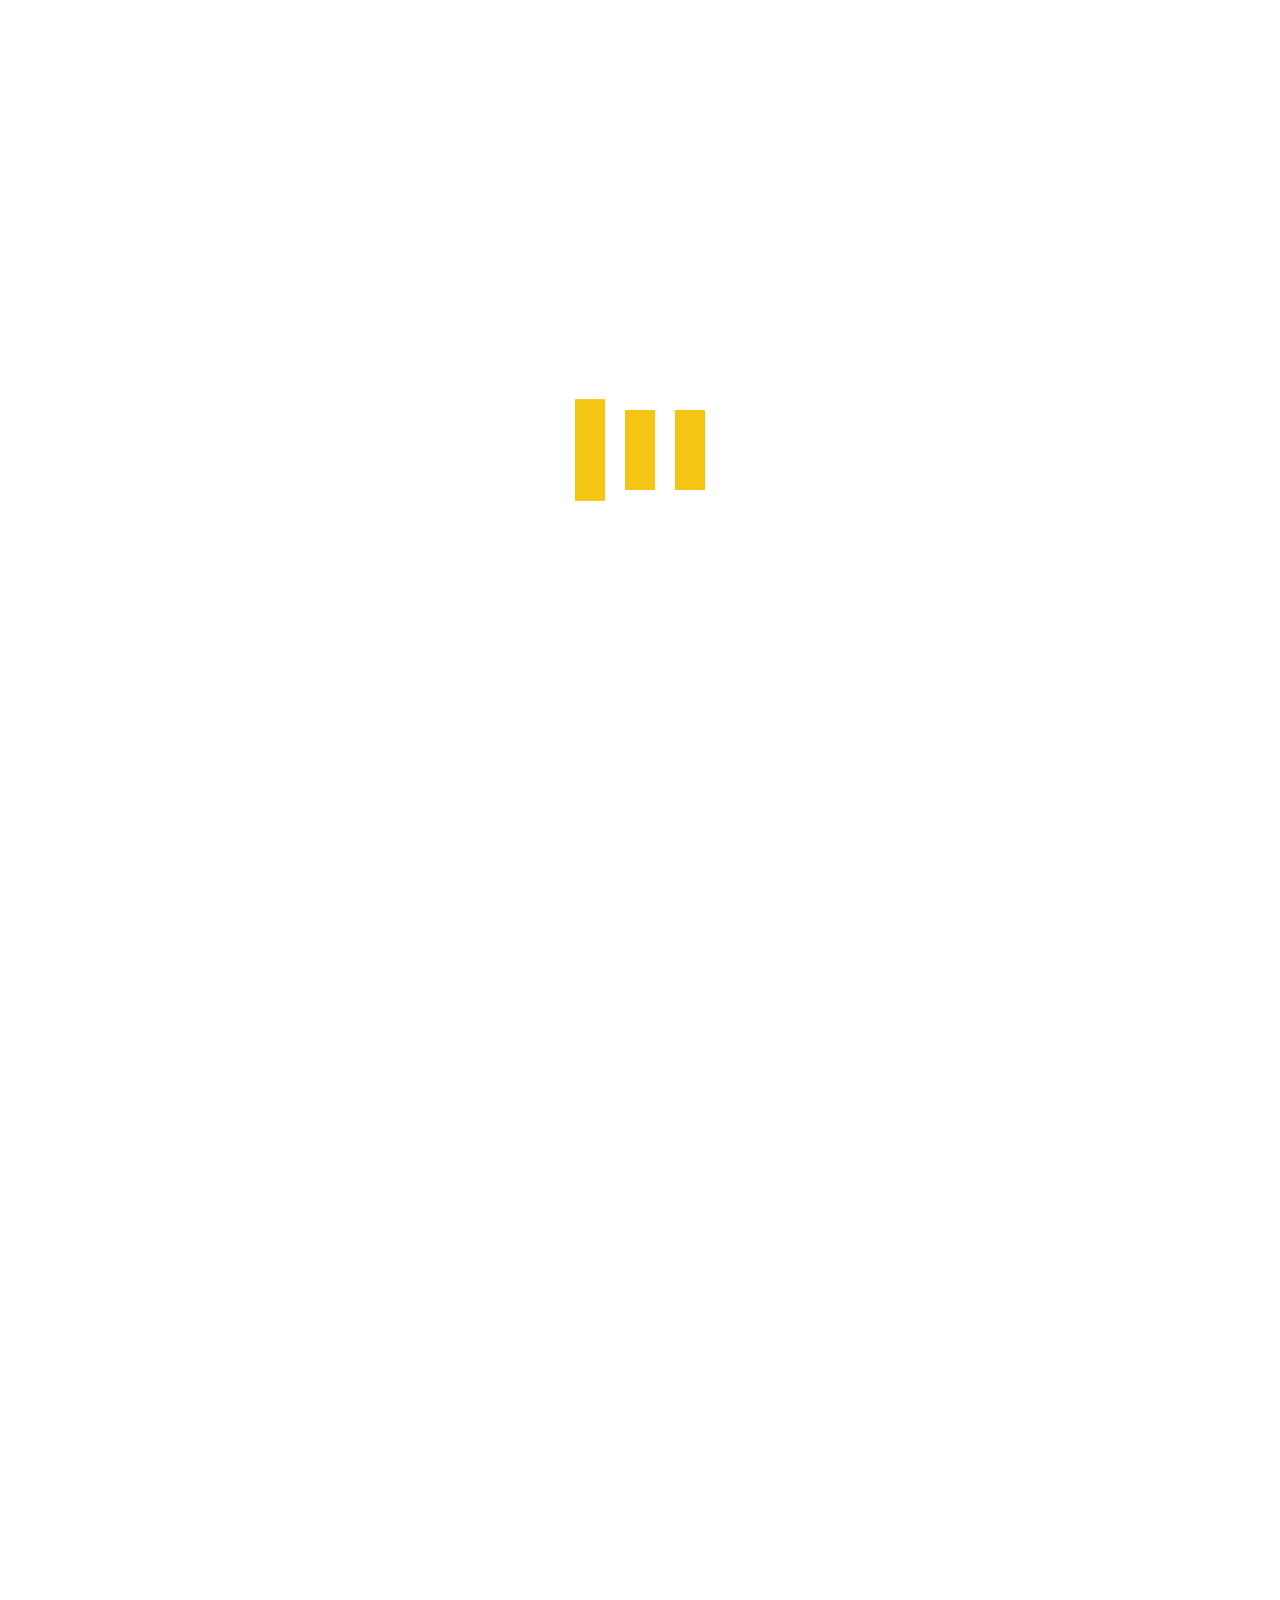
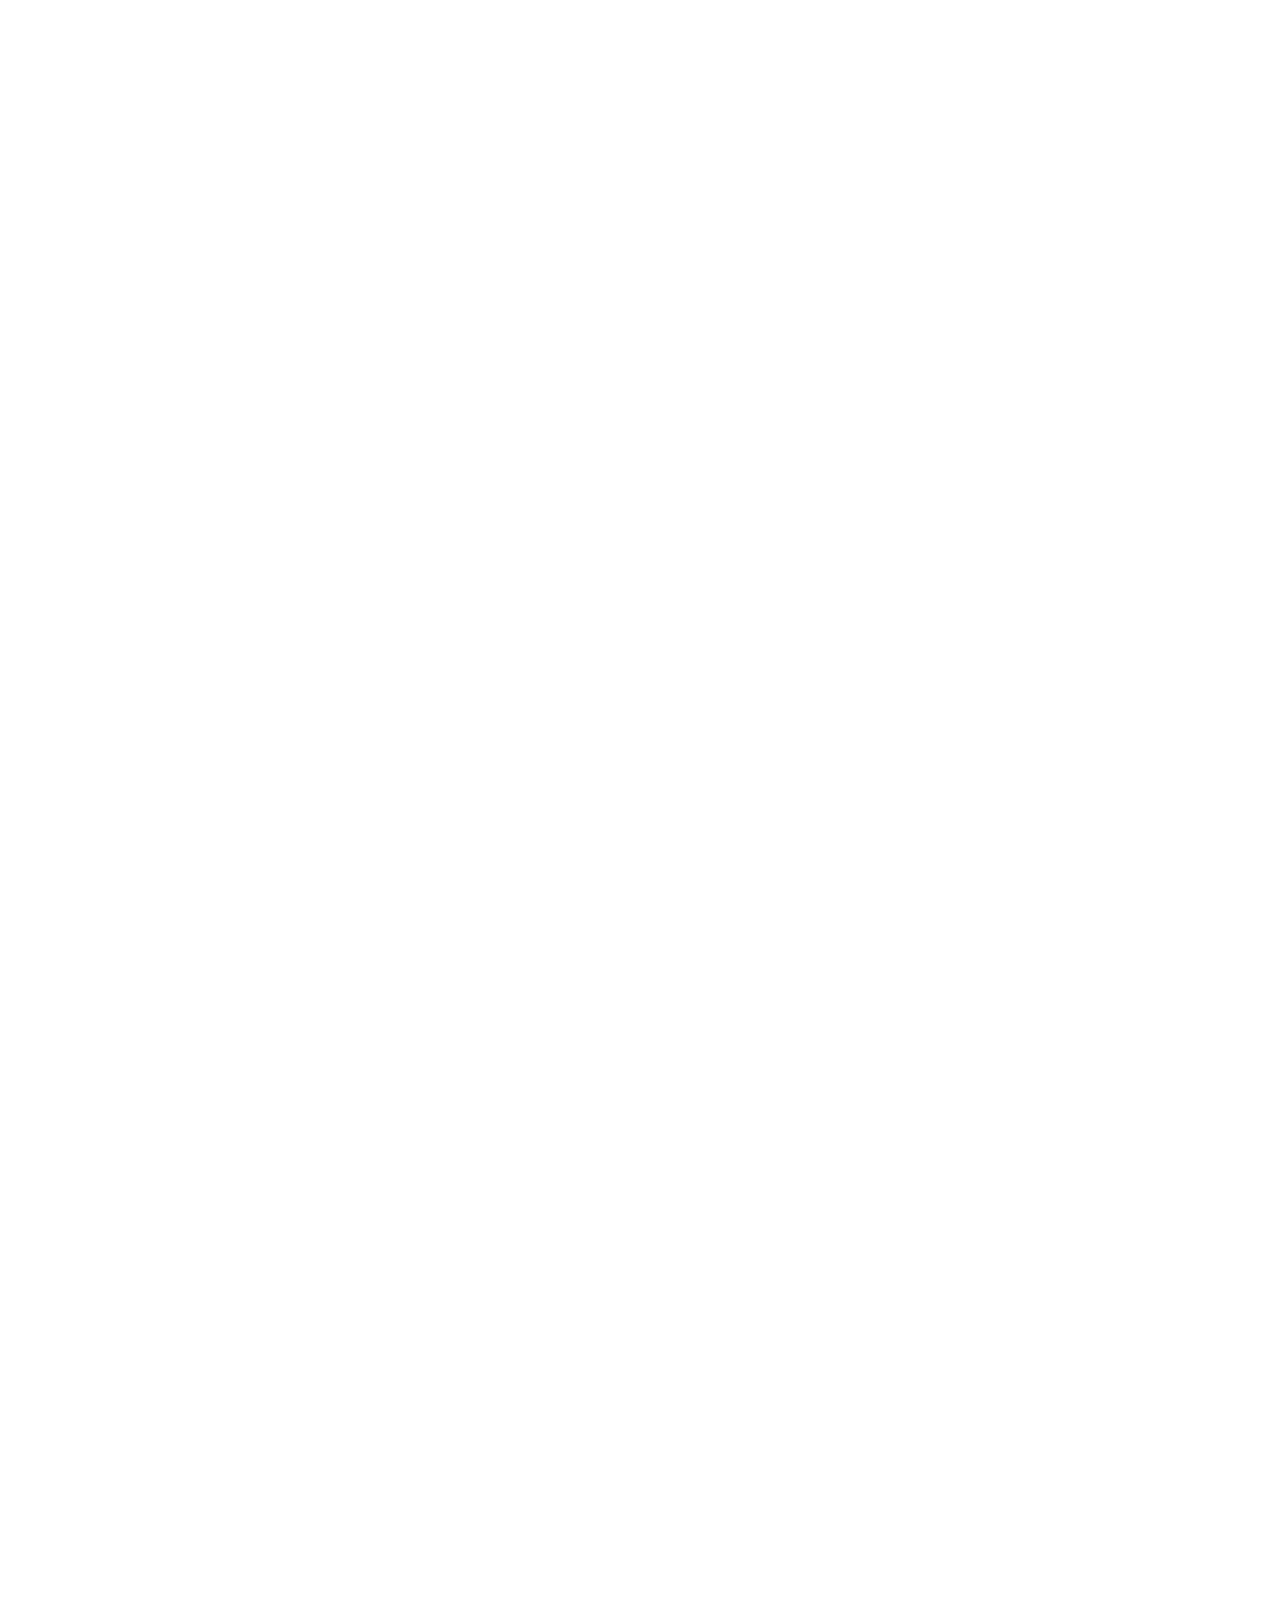
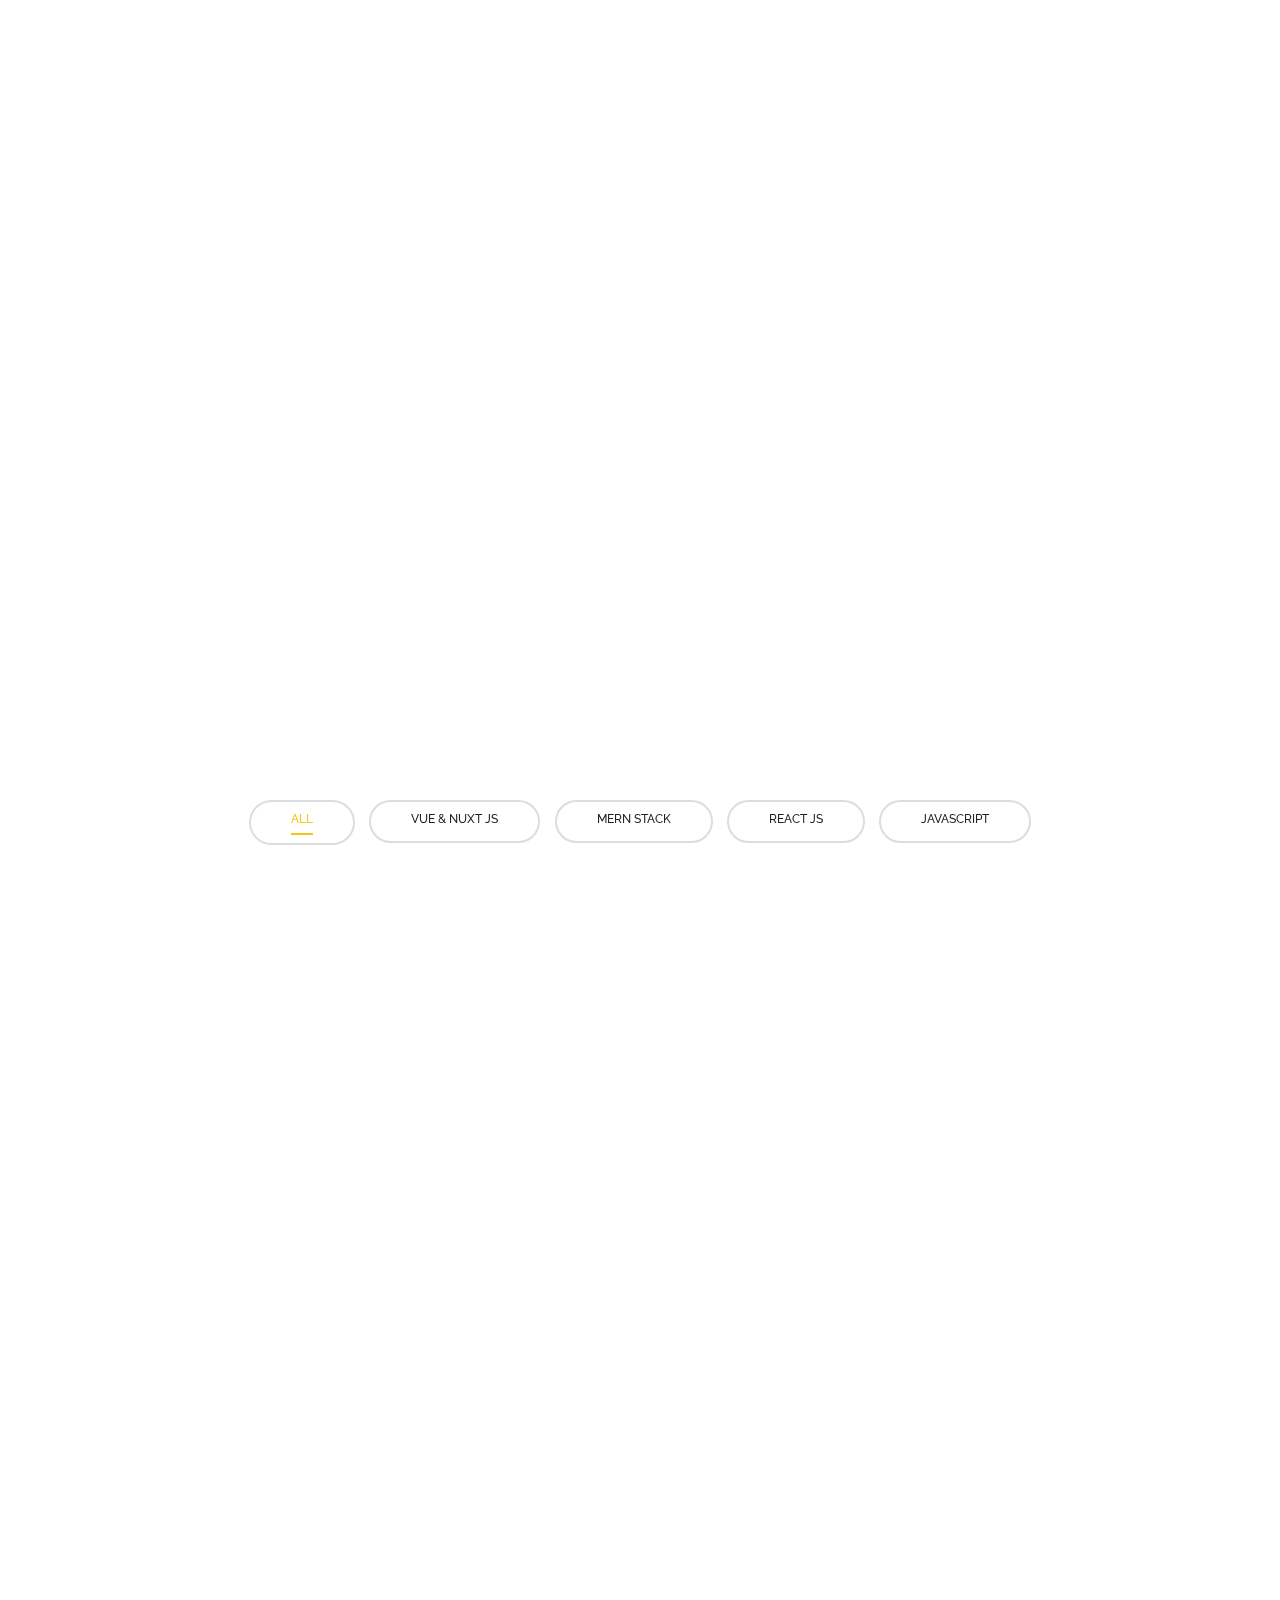
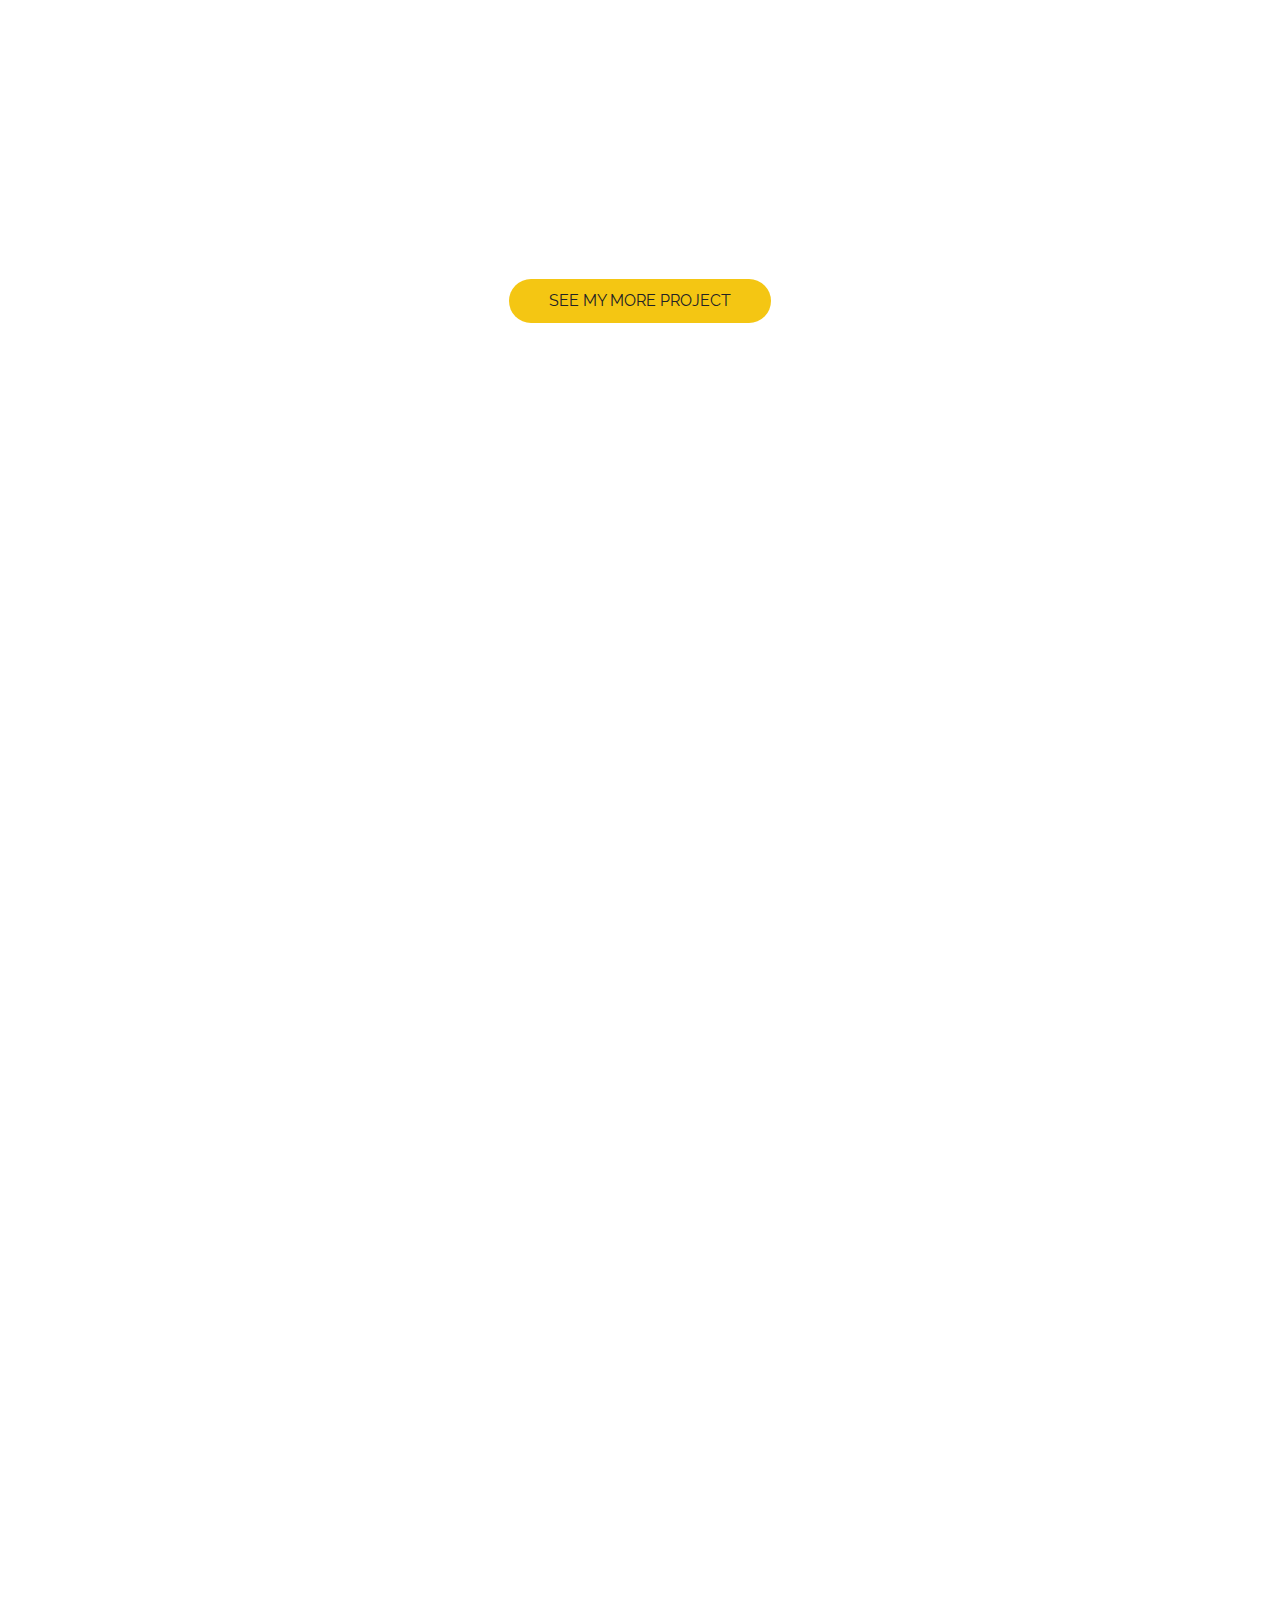
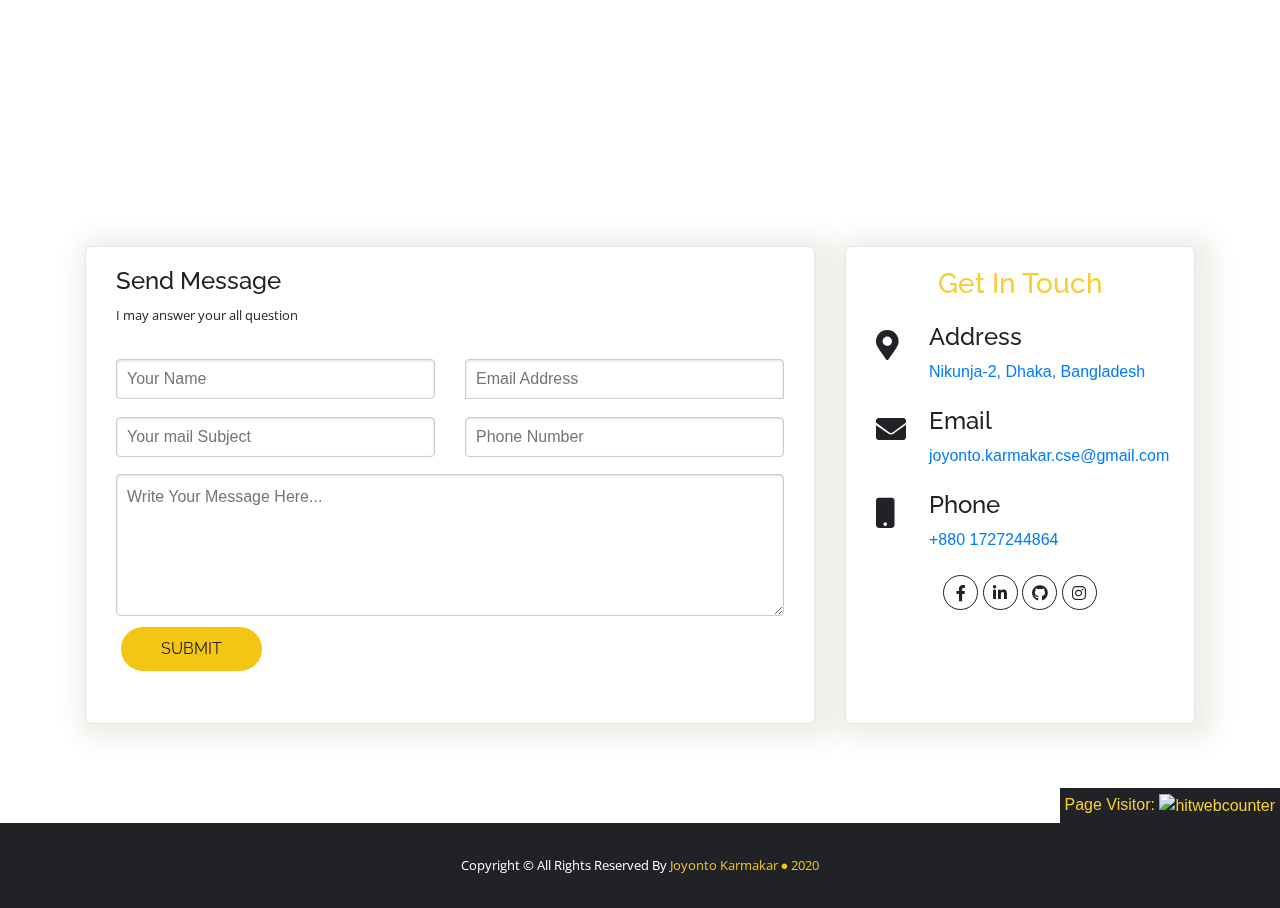
==== index.html @ ea199324 "cv link added in header" ====
<!DOCTYPE html>
<!--oncontextmenu="return false"-->
<html lang="en">

<head>

    <!--important meta tag-->
    <meta charset="UTF-8">
    <meta http-equiv="X-UA-Compatible" content="IE=edge">
    <meta name="viewport" content="width=device-width, initial-scale=1.0">

    <!--title-->
    <title>Joyonto Karmakar</title>

    <!--favicon-->
    <link rel="shortcut icon" type="image/x-icon" href="img/favicon/favicon.png">

    <!--google fonts-->
    <link href="https://fonts.googleapis.com/css?family=Raleway:100,200,300,400,500,600,700&display=swap"
        rel="stylesheet">
    <link href="https://fonts.googleapis.com/css?family=Open+Sans:300,400,600,700&display=swap" rel="stylesheet">
    <link href="https://fonts.googleapis.com/css2?family=Changa&display=swap" rel="stylesheet">

    <!--font awesome-->
    <link rel="stylesheet" href="css/font-awesome/css/all.css">

    <!--bootstrap css-->
    <link rel="stylesheet" href="css/bootstrap/bootstrap.min.css">

    <!--Owl Carousel css-->
    <link rel="stylesheet" href="css/OwlCarousel/owl.carousel.min.css">
    <link rel="stylesheet" href="css/OwlCarousel/owl.theme.default.min.css">

    <!--responsive tabs-->
    <link rel="stylesheet" href="css/responsiveTabs/responsive-tabs.css">

    <!--Animate css-->
    <link rel="stylesheet" href="css/Animate/Animate.css">

    <!--External css-->
    <link rel="stylesheet" href="css/style.css">

    <!--responsive css-->
    <link rel="stylesheet" href="css/responsive.css">

    <!--contact form css-->
    <link rel="stylesheet" href="css/contact-form/pure.css">
    <link rel="stylesheet" href="css/contact-form/style.css">

    <!-- Adsence Script here -->
    <script async src="https://pagead2.googlesyndication.com/pagead/js/adsbygoogle.js?client=ca-pub-2620589079331742"
        crossorigin="anonymous"></script>

    <!-- Start of Async Live chat Drift Code -->
    <!-- https://start.drift.com/login -->
    <!--Start of Tawk.to Script-->
    <script type="text/javascript">
        var Tawk_API = Tawk_API || {}, Tawk_LoadStart = new Date();
        (function () {
            var s1 = document.createElement("script"), s0 = document.getElementsByTagName("script")[0];
            s1.async = true;
            s1.src = 'https://embed.tawk.to/6081c5195eb20e09cf35aa52/1f3tejrlv';
            s1.charset = 'UTF-8';
            s1.setAttribute('crossorigin', '*');
            s0.parentNode.insertBefore(s1, s0);
        })();
    </script>
    <!--End of Tawk.to Script-->
    <!-- End of Async Drift Code -->

</head>

<body data-spy="scroll" data-target=".navbar" data-offset="62" oncontextmenu="return false">
    <!-- <body> -->
    <!-- onkeydown="return false" 
       onmousedown="return false"-->

    <!--preloader-->
    <div id="preloader">
        <div id="status">&nbsp;</div>
    </div>

    <!--Header-->
    <header>

        <nav class="navbar fixed-top navbar-expand-md">
            <div class="container-fluid">
                <div class="navbar-header">

                    <!--mobile nav open btn-->
                    <span id="mobile-nav-open-btn">&#9776;</span>

                    <!--navbar logo-->
                    <a class="navbar-brand smooth-scroll" href="#home">
                        <img src="img/logo/logo.png" alt="logo">
                    </a>
                </div>

                <!--main manu-->
                <div class="collapse navbar-collapse" id="navbarid">
                    <ul class="navbar-nav ml-auto">
                        <li class="nav-item">
                            <a class="smooth-scroll nav-link" href="#home">Home</a>
                        </li>
                        <li class="nav-item">
                            <a class="smooth-scroll nav-link" href="#about">About</a>
                        </li>
                        <li class="nav-item">
                            <a class="smooth-scroll nav-link" href="./online_cv.html">CV</a>
                        </li>
                        <li class="nav-item">
                            <a class="smooth-scroll nav-link" href="#service">Service</a>
                        </li>
                        <li class="nav-item">
                            <a class="smooth-scroll nav-link" href="#skill">Skill</a>
                        </li>
                        <li class="nav-item">
                            <a class="smooth-scroll nav-link" href="#portfolio">Project</a>
                        </li>
                        <li class="nav-item">
                            <a class="smooth-scroll nav-link" href="#resume">Resume</a>
                        </li>
                        <li class="nav-item">
                            <a class="smooth-scroll nav-link" href="#contact">Contact</a>
                        </li>
                    </ul>
                </div>

                <div id="mobile-nav">
                    <!--mobile nav close btn-->
                    <span id="mobile-nav-close-btn">&times;</span>

                    <div id="mobile-nav-content">
                        <ul class="navbar-nav">
                            <li class="nav-item">
                                <a class="smooth-scroll nav-link" href="#home">Home</a>
                            </li>
                            <li class="nav-item">
                                <a class="smooth-scroll nav-link" href="#about">About</a>
                            </li>
                            <li class="nav-item">
                                <a class="smooth-scroll nav-link" href="./online_cv.html">CV</a>
                            </li>
                            <li class="nav-item">
                                <a class="smooth-scroll nav-link" href="#service">Service</a>
                            </li>
                            <li class="nav-item">
                                <a class="smooth-scroll nav-link" href="#skill">Skill</a>
                            </li>
                            <li class="nav-item">
                                <a class="smooth-scroll nav-link" href="#portfolio">Portfolio</a>
                            </li>
                            <li class="nav-item">
                                <a class="smooth-scroll nav-link" href="#resume">Resume</a>
                            </li>
                            <li class="nav-item">
                                <a class="smooth-scroll nav-link" href="#contact">Contact</a>
                            </li>
                        </ul>
                    </div>
                </div>
            </div>
        </nav>
    </header>
    <!--Header Ends-->

    <!--Home-->
    <section id="home">
        <!-- <div id="particles-js"> -->

        <!--home image-->
        <div id="home-bg-image"></div>

        <!--overlay-->
        <div id="home-overlay"></div>

        <!--Home content-->


        <div id="home-content" class="text-center">
            <div id="home-content-inner">

                <div id="home-heading">
                    <div id="home-heading-1">
                        <h1>H I !</h1>
                    </div>

                    <div id="home-heading-2">
                        <h1 class="nm">i'm <span>JOYONTO KARMAKAR</span></h1>
                    </div>
                </div>

                <!--animated text-->
                <div class='console-container'>
                    <span id="home-text"></span>
                    <div class='console-underscore' id='console'>&#95;</div>
                </div>


                <div id="home-btn">

                    <a class="btn btn-general btn-home smooth-scroll" href="#about" role="button">View More</a>

                </div>

            </div>

        </div>

        <!--Array down-->
        <a href="#about" id="Arrow-down" class="smooth-scroll">
            <i class="fas fa-chevron-down"></i>
        </a>
        <!-- </div> -->
    </section>
    <!--Home Ends-->

    <!--About-->
    <section id="about">
        <div class="container-box-md">
            <div class="container">
                <div class="row">

                    <!--about left-->
                    <div class="col-md-6 wow slideInLeft" data-wow-duration="1s">

                        <div id="about-left">
                            <img src="img/about/jk-about-2.jpg" width="450px" class="img-fluid" alt="jk-photo">
                        </div>

                    </div>


                    <!--about right-->
                    <div class="col-md-6 wow slideInRight" data-wow-duration="1s">

                        <div id="about-right">
                            <div class="horizontal-heading wow slideInDown">
                                <h1>About Me</h1>
                            </div>
                            <p>I am Joyonto Karmakar.A frontend web developer. I can do any kind of responsive website
                                like Portfolio, Ecommerce website, PSD to HTML, Sketch to HTML, Figma to HTML, Wordpress
                                Theme Customization.</p>

                            <p>I have professional experience in JavaScript Framework(Vue JS), Vue JS wrapper(Nuxt JS),
                                JavaScript Library(React JS),Frontend toolkit(Tailwind Css, Bootstrap, Css3),
                                Html5,Javascript, ES6, JQuery, Sass, API Integration, CMS(Wordpress, Shopify)!</p>
                            <div class="row">
                                <div class="col-sm-6 col-md-6">
                                    <ul class="about-list about_list_left">
                                        <li> <span class="title">Name :</span> <span class="value">Joyonto
                                                Karmakar</span> </li>
                                        <li> <span class="title">Education :</span> <span class="value">BSc in
                                                CSE</span> </li>
                                        <li> <span class="title">Email :</span> <span class="value"><a
                                                    href="mailto:joyonto.karmakar.cse@gmail.com">joyonto.karmakar.cse@gmail.com</a></span>
                                        </li>
                                    </ul>
                                </div>
                                <div class="col-sm-6 col-md-6 about_list_right">
                                    <ul class="about-list">
                                        <li> <span class="title">Phone :</span> <span class="value"><a
                                                    class="mobilesOnly" href="tel:+880 1727244864">+880
                                                    1727244864</a></span> </li>
                                        <li> <span class="title">Address :</span> <span class="value"><a
                                                    href="https://goo.gl/maps/teoYeFG32szkL8ee8">Dhaka,Bangladesh</a></span>
                                        </li>
                                        <li> <span class="title">Hobby :</span> <span class="value">Eat, Sleep,
                                                Coding</span> </li>
                                    </ul>
                                </div>
                            </div>
                            <div class="row">
                                <div class="co-md-6">
                                    <div id="about-btn-01">
                                        <a class="btn btn-general btn-service" target="_blank" href="online_cv.html"
                                            title="View Online CV" role="button">Online CV</a>
                                    </div>
                                </div>

                                <div class="co-md-6">
                                    <div id="about-btn-02">
                                        <a class="btn btn-general btn-service" target="_blank"
                                            href="Joyonto Karmakar's Resume.pdf" title="Download Resume"
                                            role="button">Download Resume</a>
                                    </div>
                                </div>
                            </div>

                        </div>

                    </div>

                </div>
            </div>
        </div>
    </section>
    <!--About Ends-->

    <!--Service-->
    <section id="service">
        <div class="container-box-sm">
            <div class="container">
                <div class="row">
                    <div class="col-md-12">
                        <div class="horizontal-heading text-center wow slideInDown my_service_section">
                            <h1>My Service</h1>
                        </div>
                    </div>
                </div>

                <div class="row serv_row">
                    <div class="col-md-2"></div>

                    <div class="col-md-8 wow fadeInLeft container_item">
                        <div class="service-item text-center">
                            <i class="fas fa-smile"></i>
                            <h2>Client Satisfaction</h2>
                            <hr>
                            <p>Client satisfaction is my main goal<br> Thank you</p>
                        </div>
                    </div>

                    <div class="col-md-2"></div>
                </div>

                <div class="row serv_row">

                    <div class="col-md-4 wow fadeInLeft container_item">

                        <div class="service-item text-center">
                            <i class="fas fa-laptop-code"></i>
                            <h2>Web Design</h2>
                            <hr>
                            <p>I can do any kind of website design like Ecommerce,portfolio,etc.<br> Thank you</p>
                        </div>

                    </div>


                    <div class="col-md-4 wow fadeInUp container_item">

                        <div class="service-item text-center">
                            <i class="fas fa-eye"></i>
                            <h2>Pixel Perfect Design</h2>
                            <hr>
                            <p>100% Pixel perfect design is my goal. <br> Thank you</p>
                        </div>

                    </div>

                    <div class="col-md-4 wow fadeInRight container_item" data-wow-duration="2s">

                        <div class="service-item text-center">
                            <i class="fas fa-mobile"></i>
                            <h2>Fully Responsive</h2>
                            <hr>
                            <p>I will provide fully responsive website with mobile phone, tablet, desktop, extra large
                                device <br> Thank you</p>
                        </div>

                    </div>

                </div>

                <div class="row serv_row">

                    <div class="col-md-4"></div>

                    <div class="col-md-4 wow fadeInUp container_item">

                        <div class="service-item text-center">
                            <i class="fas fa-laptop-code"></i>
                            <h2>Web Development</h2>
                            <hr>
                            <p>I will provide web development service.if you need please contact with me. <br> Thank you
                            </p>
                        </div>


                        <div class="col-md-4"></div>

                    </div>
                </div>
            </div>
        </div>
    </section>
    <!--Service Ends-->

    <!--Skill-->
    <section id="skill">
        <div class="container-box-sm">
            <div class="container">
                <div class="row">
                    <div class="col-md-12">
                        <div class="horizontal-heading text-center wow slideInTop" data-wow-duration="1s">
                            <h1>My Skills</h1>
                        </div>
                    </div>
                </div>

                <!--progress bar-->
                <div id="progressbar-element">
                    <div class="row wow">

                        <div class="col-md-6 wow fadeInLeft">

                            <div class="skills">

                                <!--skill Demo-->
                                <div class="skill d-none">
                                    <div class="skill-name">Demo</div>
                                    <div class="skill-bar">
                                        <div class="skill-per" per="60"></div>
                                    </div>
                                </div>

                                <!--skill 01-->
                                <div class="skill">
                                    <div class="skill-name">NUXT JS</div>
                                    <div class="skill-bar">
                                        <div class="skill-per" per="70"></div>
                                    </div>
                                </div>

                                <!--skill 02-->
                                <div class="skill">
                                    <div class="skill-name">Vue JS</div>
                                    <div class="skill-bar">
                                        <div class="skill-per" per="60"></div>
                                    </div>
                                </div>

                                <!--skill 03-->
                                <div class="skill">
                                    <div class="skill-name">React JS</div>
                                    <div class="skill-bar">
                                        <div class="skill-per" per="60"></div>
                                    </div>
                                </div>

                                <!--skill 04-->
                                <div class="skill">
                                    <div class="skill-name">HTML</div>
                                    <div class="skill-bar">
                                        <div class="skill-per" per="90"></div>
                                    </div>
                                </div>

                                <!--skill 05-->
                                <div class="skill">
                                    <div class="skill-name">Javascript</div>
                                    <div class="skill-bar">
                                        <div class="skill-per" per="80"></div>
                                    </div>
                                </div>

                                <!--skill 06-->
                                <div class="skill">
                                    <div class="skill-name">ES6</div>
                                    <div class="skill-bar">
                                        <div class="skill-per" per="80"></div>
                                    </div>
                                </div>

                            </div>

                        </div>

                        <div class="col-md-6 wow fadeInRight">

                            <div class="skills">

                                <!--skill 07-->
                                <div class="skill">
                                    <div class="skill-name">Tailwind CSS</div>
                                    <div class="skill-bar">
                                        <div class="skill-per" per="80"></div>
                                    </div>
                                </div>

                                <!--skill 08-->
                                <div class="skill">
                                    <div class="skill-name">Bootstrap</div>
                                    <div class="skill-bar">
                                        <div class="skill-per" per="80"></div>
                                    </div>
                                </div>

                                <!--skill 09-->
                                <div class="skill">
                                    <div class="skill-name">CSS</div>
                                    <div class="skill-bar">
                                        <div class="skill-per" per="80"></div>
                                    </div>
                                </div>

                                <!--skill 10-->
                                <div class="skill">
                                    <div class="skill-name">SASS</div>
                                    <div class="skill-bar">
                                        <div class="skill-per" per="60"></div>
                                    </div>
                                </div>

                                <!--skill 11-->
                                <div class="skill">
                                    <div class="skill-name">JQuery</div>
                                    <div class="skill-bar">
                                        <div class="skill-per" per="50"></div>
                                    </div>
                                </div>

                                <!--skill 12-->
                                <div class="skill">
                                    <div class="skill-name">Wordpress</div>
                                    <div class="skill-bar">
                                        <div class="skill-per" per="50"></div>
                                    </div>
                                </div>

                            </div>

                        </div>
                    </div>
                </div>

            </div>
        </div>
    </section>
    <!--Skill Ends-->

    <!--portfolio-->
    <section id="portfolio">
        <div class="container-box-sm">
            <div class="container">
                <div class="row">
                    <div class="col-md-12">
                        <div class="horizontal-heading text-center wow slideInLeft" data-wow-duration="1s">
                            <h1>My Projects</h1>
                        </div>
                    </div>
                </div>
                <div class="row">

                    <div class="col-md-12">

                        <!--isotope file filter-->
                        <div id="isotope-filter">
                            <button class="button active" data-filter="*"><span>all</span></button>

                            <button class="button" data-filter=".vue_nuxt"><span>vue & nuxt JS</span></button>

                            <button class="button" data-filter=".full_stack"><span>mern stack</span></button>

                            <button class="button" data-filter=".react"><span>react js</span></button>

                            <button class="button" data-filter=".js"><span>Javascript</span></button>
                        </div>

                    </div>
                </div>
                <!--portfolio item-->
                <section id="portfolio-item" class="wow fadeInUp">
                    <div class="container">
                        <div id="isotope-container">
                            <div class="row d-flex justify-content-center no-gap">

                                <div class="col-md-3 item vue_nuxt">
                                    <!--portfolio item Brtc Website -->
                                    <div class="portfolio-item">
                                        <a target="_blank" href="https://ticketing-brtc.gov.bd/" title="">
                                            <img src="img/portfolio/brtc.png" alt="portfolio 01" class="img-fluid">
                                            <div class="portfolio-item-overlay">
                                                <div class="portfolio-item-details text-center">
                                                    <!--item logo-->
                                                    <h3>BRTC Online Ticketing</h3>
                                                    <!--item strips-->
                                                    <span>&#9788;</span> <br>
                                                    <!--item description-->
                                                    <button href="https://ticketing-brtc.gov.bd/"
                                                        class="btn-general portfolio_view_btn btn-service">view
                                                        website</button>
                                                </div>
                                            </div>
                                        </a>
                                    </div>
                                </div>

                                <div class="col-md-3 item vue_nuxt">
                                    <!--portfolio item Brothers Navigation Website -->
                                    <div class="portfolio-item">
                                        <a target="_blank" href="https://brothersnavigation.com/" title="">
                                            <img src="img/portfolio/brothers-navigation.png" alt="portfolio 01"
                                                class="img-fluid">
                                            <div class="portfolio-item-overlay">
                                                <div class="portfolio-item-details text-center">
                                                    <!--item logo-->
                                                    <h3>Brothers Navigation Online Ticketing</h3>
                                                    <!--item strips-->
                                                    <span>&#9788;</span> <br>
                                                    <!--item description-->
                                                    <button href="https://brothersnavigation.com/"
                                                        class="btn-general portfolio_view_btn btn-service">view
                                                        website</button>
                                                </div>
                                            </div>
                                        </a>
                                    </div>
                                </div>

                                <div class="col-md-3 item full_stack">
                                    <!--portfolio item catering -->
                                    <div class="portfolio-item">
                                        <a target="_blank" href="https://mama-s-catering.web.app/" title="">
                                            <img src="img/portfolio/mama-s-catering.png" alt="portfolio 01"
                                                class="img-fluid">
                                            <div class="portfolio-item-overlay">
                                                <div class="portfolio-item-details text-center">
                                                    <!--item logo-->
                                                    <h3>Catering Website</h3>
                                                    <!--item strips-->
                                                    <span>&#9788;</span> <br>
                                                    <!--item description-->
                                                    <button href="https://mama-s-catering.web.app/"
                                                        class="btn-general portfolio_view_btn btn-service">view
                                                        website</button>
                                                </div>
                                            </div>

                                        </a>
                                    </div>
                                </div>

                                <div class="col-md-3 item js">
                                    <!--portfolio item Scientific Calculator-->
                                    <div class="portfolio-item">
                                        <a target="_blank" href="https://scientificcalc.netlify.app/" title="">
                                            <img src="img/portfolio/sc_calc.PNG" alt="portfolio 05" class="img-fluid">
                                            <div class="portfolio-item-overlay">
                                                <div class="portfolio-item-details text-center">
                                                    <!--item logo-->
                                                    <h3>Scientific Calculator</h3>
                                                    <!--item strips-->
                                                    <span>&#9788;</span> <br>

                                                    <!--item description-->
                                                    <button href="https://scientificcalc.netlify.app/"
                                                        class="portfolio_view_btn">view website</button>
                                                </div>
                                            </div>
                                        </a>
                                    </div>
                                </div>

                                <div class="col-md-3 item react">
                                    <!--portfolio item Premier Club Website-->
                                    <div class="portfolio-item">
                                        <a target="_blank" href="https://jk-premier-club.netlify.app/" title="">
                                            <img src="img/portfolio/jk-premier-club.png" alt="portfolio 05"
                                                class="img-fluid">
                                            <div class="portfolio-item-overlay">
                                                <div class="portfolio-item-details text-center">
                                                    <!--item logo-->
                                                    <h3>Premier Club Website</h3>
                                                    <!--item strips-->
                                                    <span>&#9788;</span> <br>

                                                    <!--item description-->
                                                    <button href="https://jk-premier-club.netlify.app/"
                                                        class="portfolio_view_btn">view website</button>
                                                </div>
                                            </div>
                                        </a>
                                    </div>
                                </div>

                                <div class="col-md-3 item js">
                                    <!--portfolio item Tic Tac Toe-->
                                    <div class="portfolio-item">
                                        <a target="_blank" href="https://ticttoe.netlify.app/" title="">
                                            <img src="img/portfolio/tictactoe.png" alt="portfolio 06" class="img-fluid">
                                            <div class="portfolio-item-overlay">
                                                <div class="portfolio-item-details text-center">
                                                    <!--item logo-->
                                                    <h3>Tic-Tac-Toe</h3>
                                                    <!--item strips-->
                                                    <span>&#9788;</span> <br>
                                                    <!--item description-->
                                                    <button href="https://ticttoe.netlify.app/"
                                                        class="portfolio_view_btn">view website</button>
                                                </div>
                                            </div>
                                        </a>
                                    </div>
                                </div>

                                <div class="col-md-3 item react">
                                    <!--portfolio item Premier League Website-->
                                    <div class="portfolio-item">
                                        <a target="_blank" href="https://jk-premier-league.netlify.app/" title="">
                                            <img src="img/portfolio/jk-premier-league.png" alt="portfolio 06"
                                                class="img-fluid">
                                            <div class="portfolio-item-overlay">
                                                <div class="portfolio-item-details text-center">
                                                    <!--item logo-->
                                                    <h3>Premier League Website</h3>
                                                    <!--item strips-->
                                                    <span>&#9788;</span> <br>
                                                    <!--item description-->
                                                    <button href="https://jk-premier-league.netlify.app/"
                                                        class="portfolio_view_btn">view website</button>
                                                </div>
                                            </div>
                                        </a>
                                    </div>
                                </div>

                                <div class="col-md-3 item react">
                                    <!--portfolio item Ride Sharing Website-->
                                    <div class="portfolio-item">
                                        <a target="_blank" href="https://ridechai.web.app/" title="">
                                            <img src="img/portfolio/ridechai.png" alt="portfolio 06" class="img-fluid">
                                            <div class="portfolio-item-overlay">
                                                <div class="portfolio-item-details text-center">
                                                    <!--item logo-->
                                                    <h3>Ride Sharing Website</h3>
                                                    <!--item strips-->
                                                    <span>&#9788;</span> <br>
                                                    <!--item description-->
                                                    <button href="https://ridechai.web.app/"
                                                        class="portfolio_view_btn">view website</button>
                                                </div>
                                            </div>
                                        </a>
                                    </div>
                                </div>

                                <div class="col-md-3 item full_stack">
                                    <!--portfolio item Online Vegetable Shop Website-->
                                    <div class="portfolio-item">
                                        <a target="_blank" href="https://veg-green.web.app/" title="">
                                            <img src="img/portfolio/veg-green.png" alt="portfolio 06" class="img-fluid">
                                            <div class="portfolio-item-overlay">
                                                <div class="portfolio-item-details text-center">
                                                    <!--item logo-->
                                                    <h3>Online Vegetable Shop Website</h3>
                                                    <!--item strips-->
                                                    <span>&#9788;</span> <br>
                                                    <!--item description-->
                                                    <button href="https://veg-green.web.app/"
                                                        class="portfolio_view_btn">view website</button>
                                                </div>
                                            </div>
                                        </a>
                                    </div>
                                </div>

                            </div>

                        </div>
                    </div>
                </section>
                <div class="row no-gap my-4 d-flex justify-content-center align-items-center">
                    <div class="col-md-3 text-center">
                        <button target="_blank" onclick="window.location.href='online_cv.html#project'"
                            class="link_btn">See My More Project</button>
                    </div>
                </div>
            </div>
        </div>
    </section>
    <!--portfolio Ends-->

    <!--Resume-->
    <section id="resume">
        <div class="container-box-sm">
            <div class="container">
                <div class="row">
                    <div class="col-md-12">
                        <div class="horizontal-heading text-center wow slideInLeft" data-wow-duration="1s">
                            <h1>My Resume</h1>
                        </div>
                    </div>
                </div>

                <div class="row">

                    <!--Resume left-->
                    <div class="col-md-6 wow slideInLeft" data-wow-duration="1s">

                        <div id="resume-left">
                            <div class="container">
                                <h3>Experience <span><i class="fas fa-briefcase"></i></span></h3>
                                <!--3rd workplace-->
                                <hr>
                                <h4>Frontend Web Developer (Full Time)</h4>
                                <a href="http://www.jatri.co" class="experiance_link" style="text-decoration:none;">
                                    <h6>Jatri Services Limited</h6>
                                </a>
                                <p>February'2021 - Present</p>

                                <!--2nd workplace-->
                                <hr>
                                <h4>Frontend Web Developer (Intern)</h4>
                                <a href="http://www.coderspy.com/" class="experiance_link"
                                    style="text-decoration:none;">
                                    <h6>CoderSpy IT Solution Ltd.</h6>
                                </a>
                                <p>July'2020 - January'2021</p>

                                <!--1st workplace-->
                                <!-- <hr>
                                <h4>Intern as Frontend Web Developer (Part Time)</h4>
                                <a href="https://exitolabs.com/" class="experiance_link" style="text-decoration:none;">
                                    <h6>EXITO LABS</h6>
                                </a>
                                <p>February'2020 - May'2020</p> -->

                            </div>
                        </div>

                        <div id="resume-left">
                            <div class="container">
                                <!--3rd Achievement-->
                                <h3>Achievements <span><i class="fas fa-trophy"></i></span></h3>
                                <hr>
                                <h4>Black Belt Web Developer</h4>
                                <a href="https://web.programming-hero.com/" class="experiance_link"
                                    style="text-decoration:none;">
                                    <h6>Programming Hero</h6>
                                </a>
                                <p>2021</p>

                                <!--2nd Achievement-->
                                <hr>
                                <h4>Responsive Web Design</h4>
                                <a href="https://coderstrustbd.com/" class="experiance_link"
                                    style="text-decoration:none;">
                                    <h6>CodersTrust BD</h6>
                                </a>
                                <p>2018</p>

                                <!--1st Achievement-->
                                <hr>
                                <h4>Top Contributor</h4>
                                <a href="https://crowdsource.google.com/" class="experiance_link"
                                    style="text-decoration:none;">
                                    <h6>Google Crowdsource</h6>
                                </a>
                                <p>2018</p>
                            </div>
                        </div>
                    </div>
                    <!--Resume right-->
                    <div class="col-md-6 wow slideInRight" data-wow-duration="1s">

                        <div id="resume-right">
                            <div class="container">
                                <h3>Education <span><i class="fas fa-graduation-cap"></i></span></h3>
                                <hr>
                                <h4>Bachelor of Engineering</h4>
                                <p>Institute : Southeast University, Dhaka, Bangladesh<br>
                                    Field of Study : Computer Science and Engineering <br>
                                    Passing Year : 2020 <br>
                                    CGPA : 3.83 on 4.00 <br>
                                </p>
                                <hr>
                                <h4>Higher Secondary (HSC)</h4>
                                <p>College : Shahid Sayed Nazrul Islam College, Mymensingh <br>
                                    Group : Science <br>
                                    Passing Year : 2015 <br>
                                    GPA : 5.00 on 5.00 <br>
                                </p>
                                <hr>
                                <h4>Secondary School(SSC)</h4>
                                <p>School : Govt. Nazurl Academy, Darirumpur, Trishal, Mymensingh <br>
                                    Group : Science <br>
                                    Passing Year : 2013 <br>
                                    GPA : 5.00 on 5.00 <br>
                                </p>
                            </div>
                        </div>
                    </div>
                </div>
            </div>
        </div>
    </section>
    <!--Resume Ends-->

    <!--contact-->
    <section id="contact">
        <div class="container-box-sm">
            <div class="container">
                <div class="row">
                    <div class="col-md-12">
                        <div class="horizontal-heading text-center wow slideInLeft" data-wow-duration="1s">
                            <h1>Contact Me</h1>
                        </div>
                    </div>
                </div>
                <div class="row">
                    <div class="col-md-8">
                        <!--contact left-->
                        <div id="contact-left">

                            <form class="gform pure-form pure-form-stacked" method="POST" data-email="example@email.net"
                                action="https://script.google.com/macros/s/AKfycbxcWZhqziguyLIU_Wzmh-e5V4-U81DLkzAYdzYa5A/exec">
                                <!-- change the form action to your script url -->

                                <h4>Send Message</h4>
                                <p>I may answer your all question </p>


                                <div class="form-elements">
                                    <div class="row">
                                        <div class="col-md-6">
                                            <fieldset class="pure-group">
                                                <input id="name" name="name" placeholder="Your Name">
                                            </fieldset>
                                        </div>
                                        <div class="col-md-6">
                                            <fieldset class="pure-group">
                                                <input id="email" name="email" type="email" value="" required
                                                    placeholder="Email Address" />
                                                <span class="email-invalid" style="display:none">
                                                    Must be a valid email address</span>
                                            </fieldset>
                                        </div>
                                    </div>
                                    <div class="row">
                                        <div class="col-md-6">
                                            <fieldset class="pure-group">
                                                <input id="subject" name="subject" placeholder="Your mail Subject">
                                            </fieldset>
                                        </div>
                                        <div class="col-md-6">
                                            <fieldset class="pure-group">
                                                <input id="phone" name="phone" placeholder="Phone Number">
                                            </fieldset>
                                        </div>
                                    </div>

                                    <fieldset class="pure-group">
                                        <textarea id="message" name="message" rows="5"
                                            placeholder="Write Your Message Here..."></textarea>
                                    </fieldset>

                                    <button>
                                        submit
                                    </button>

                                </div>

                                <!-- Customise the Thankyou Message People See when they submit the form: -->
                                <div class="thankyou_message" style="display:none;">
                                    <br>
                                    <br>
                                    <h3>
                                        <span class="alrt-msg1">
                                            Thank You!!!
                                        </span>
                                        <br>
                                        <span class="alrt-msg2">
                                            For connect with me..
                                            <br>
                                            I will back to you soon!
                                        </span>
                                    </h3>
                                </div>

                            </form>

                        </div>
                    </div>

                    <div class="col-md-4">
                        <!--contact right-->
                        <div id="contact-right">
                            <div class="vertical-heading text-center">
                                <h3>Get In Touch</h3>
                            </div>
                            <!--address-->
                            <div class="contact-details">
                                <div class="row">
                                    <div class="col-md-2 col-sm-2">
                                        <div class="icon">
                                            <i class="fas fa-map-marker-alt"></i>
                                        </div>
                                    </div>
                                    <div class="col-md-10 col-sm-10">
                                        <h4>Address</h4>
                                        <a href="https://goo.gl/maps/teoYeFG32szkL8ee8"
                                            style="text-decoration: none; cursor:pointer;">Nikunja-2, Dhaka,
                                            Bangladesh</a>
                                    </div>
                                </div>
                            </div>
                            <!--email-->
                            <div class="contact-details">
                                <div class="row">
                                    <div class="col-md-2 col-sm-2">
                                        <div class="icon">
                                            <i class="fa fa-envelope"></i>
                                        </div>
                                    </div>
                                    <div class="col-md-10 col-sm-10">
                                        <h4>Email</h4>
                                        <a href="mailto:joyonto.karmakar.cse@gmail.com"
                                            style="text-decoration:none; cursor:pointer;">joyonto.karmakar.cse@gmail.com</a>
                                    </div>
                                </div>
                            </div>
                            <!--phone-->
                            <div class="contact-details">
                                <div class="row">
                                    <div class="col-md-2 col-sm-2">
                                        <div class="icon">
                                            <i class="fa fa-mobile"></i>
                                        </div>
                                    </div>
                                    <div class="col-md-10 col-sm-10">
                                        <h4>Phone</h4>
                                        <a class="mobilesOnly" href="tel:+880 1727244864"
                                            style="text-decoration:none; cursor:pointer;">+880 1727244864</a>
                                    </div>
                                </div>
                            </div>
                            <ul class="social-list">
                                <li><a target="_blank" href="https://www.facebook.com/joyontostd"><i
                                            class="fab fa-facebook-f"></i></a></li>

                                <li><a target="_blank" href="https://www.linkedin.com/in/joyontokarmakar"><i
                                            class="fab fa-linkedin-in"></i></a></li>

                                <li><a target="_blank" href="https://www.github.com/Joyontokarmakar"><i
                                            class="fab fa-github"></i></a></li>

                                <li><a target="_blank" href="https://www.instagram.com/joyontokarmaker/"><i
                                            class="fab fa-instagram"></i></a></li>
                            </ul>
                        </div>
                    </div>
                </div>
            </div>
        </div>
    </section>
    <!--contact Ends-->

    <!--footer-->
    <div class="bg-white">
        <div style="background: #212226; width: fit-content; color: #F5CE32; margin-left: auto; padding: 5px">
            Page Visitor: <img
                src="https://hitwebcounter.com/counter/counter.php?page=7651711&style=0038&nbdigits=6&type=page&initCount=0"
                title="Free Stats for webpages" Alt="hitwebcounter" border="1">
        </div>
    </div>
    <footer>
        <div class="container">
            <div class="row">
                <div class="col-md-12">
                    <!-- hitwebcounter Code START -->
                    <!-- <img src="https://hitwebcounter.com/counter/counter.php?page=7651711&style=0038&nbdigits=6&type=page&initCount=0" title="Free Stats for webpages" Alt="hitwebcounter" border="1"> -->
                    <p class="text-center">
                        Copyright &copy; All Rights Reserved By <span>Joyonto Karmakar &#9679; 2020</span>
                    </p>

                    <!--
                    <p class="text-center">
                        Copyright &copy; All Rights Reserved By <span>Joyonto Karmakar &#9679; <script>document.write(new Date().getFullYear())</script></span>
                    </p>
-->

                </div>
            </div>
        </div>

        <!--back to top-->
        <a href="#home" id="back-to-top" class="btn btn-sm btn-service btn-back-to-top smooth-scroll" title="home"
            role="button">
            <i class="fa fa-angle-up"></i>
        </a>


    </footer>
    <!--footer Ends-->

    <!--jquery-->
    <script src="js/jquery.min.js"></script>

    <!--bootstrap js-->
    <script src="js/bootstrap/bootstrap.min.js"></script>

    <!--Owl Carousel js-->
    <script src="js/OwlCarousel/owl.carousel.min.js"></script>

    <!--waypoint js-->
    <script src="js/waypoint/jquery.waypoints.min.js"></script>

    <!--responsive tabs-->
    <script src="js/responsiveTabs/jquery.responsiveTabs.min.js"></script>

    <!--isotope-->
    <script src="js/isotope/083%20isotope.pkgd.min.js"></script>

    <!--magnifier popup
    <script src="js/Magnific-Popup/jquery.magnific-popup.min.js"></script>-->

    <!--counterup-->
    <script src="js/counterup/jquery.counterup.min.js"></script>

    <!--easing-->
    <script src="js/easing/jquery.easing.min.js"></script>

    <!--wow js-->
    <script src="js/wow/wow.min.js"></script>

    <!--custom js-->
    <script src="js/script.js"></script>


    <!--Submit the Form to Google Using "AJAX" -->
    <script data-cfasync="false" type="text/javascript" src="./js/form-submission-handler.js"></script>

    <!--Skill Progress Bar-->
    <script type="text/javascript">
        $('.skill-per').each(function () {
            var $this = $(this);
            var per = $this.attr('per');
            $this.css("width", per + '%');
            $({
                animatedValue: 0
            }).animate({
                animatedValue: per
            }, {
                duration: 1000,
                step: function () {
                    $this.attr('per', Math.floor(this.animatedValue) + '%');
                },
                complete: function () {
                    $this.attr('per', Math.floor(this.animatedValue) + '%');
                }
            });
        });

    </script>

    <!--Prevent the use of f12 key on the browser-->
    <script src="js/block_inspect_element/f12.js"></script>
    <!--Prevent the use of right click-->
    <script src="js/block_inspect_element/rightclick.js"></script>
    <!-- END -->
    <!--Prevent the use of CTRL+U Button-->
    <script src="http://ajax.googleapis.com/ajax/libs/jquery/1.10.2/jquery.min.js"></script>

    <!-- Prevent all use of inspect -->
    <script>
        document.onkeydown = function (e) {
            if (e.ctrlKey &&
                (
                    e.keyCode === 67 || //c
                    e.keyCode === 86 || //v
                    e.keyCode === 85 || //u
                    e.keyCode === 83 || //s
                    e.keyCode === 117 || //f6
                    e.keyCode === 123 || //f12
                    e.keyCode === 16 || //shift
                    e.keyCode === 73 // I
                )) {
                return false;
            } else {
                return true;
            }
        };
        $(document).keypress("u", function (e) {
            if (e.ctrlKey) {
                return false;
            } else {
                return true;
            }
        });

    </script>

    <!-- Particle js -->
    <script type="text/javascript" src="js/particle_js/particles.js"></script>
    <script type="text/javascript" src="js/particle_js/app.js"></script>

    <!--End-->


</body>

</html>
---- css/responsiveTabs/responsive-tabs.css ----
.r-tabs .r-tabs-nav {
    margin: 0;
    padding: 0;
}

.r-tabs .r-tabs-tab {
    display: inline-block;
    margin: 0;
    list-style: none;
}

.r-tabs .r-tabs-panel {
    padding: 15px;
    display: none;
}

.r-tabs .r-tabs-accordion-title {
    display: none;
}

.r-tabs .r-tabs-panel.r-tabs-state-active {
    display: block;
}

/* Accordion responsive breakpoint */
@media only screen and (max-width: 768px) {
    .r-tabs .r-tabs-nav {
        display: none;
    }

    .r-tabs .r-tabs-accordion-title {
        display: block;
    }
}
---- css/style.css ----
/*===================================
Google fonts
-------------------------------------
Raleway and open sans and Changa
-------------------------------------
Color:
    Moon Yellow:    #f4c613
    Grey:           #212226
    White Smoke:    #f4f4f4
    White:          #fff
    Black:          #000
    background-image: linear-gradient( to bottom,#ffbd54 0%,#fec458 50%,#ffbc3a 100% );
====================================*/

/*==================================
            Html, Body
====================================*/

html,
body {

    height: 100%;
}

body {
    color: #212226;
}

h1,
h2,
h3,
h4,
h5,
h6 {
    font-family: "Raleway", sans-serif;
}

p {
    font-family: "Open sans", sans-serif;
    font-size: 13px;
    font-weight: 400;
    line-height: 24px;
}

section {
    background: #fff;
    overflow: hidden;
}


/*==================================
            Preloader
====================================*/

#preloader {
    background-color: #fff;
    position: fixed;
    top: 0;
    left: 0;
    bottom: 0;
    right: 0;
    z-index: 9999;

}

#status {
    background-image: url("../img/preloader/jk2.gif");
    background-repeat: no-repeat;
    width: 200px;
    height: 200px;
    position: absolute;
    top: 50%;
    left: 50%;
    margin-top: -100px;
    margin-left: -100px;

}

/*==================================
            navbar
====================================*/
.navbar {
    background-color: transparent;
    padding: 30px 30px 0px 30px;
}

ul.navbar-nav > li > a {
    color: #fff;
    font-family: "Raleway", sans-serif;
    font-size: 14px;
    font-weight: 500;
    text-transform: uppercase;
}

ul.navbar-nav > li > a:hover,
ul.navbar-nav > li > a:focus {
    color: #f4c613;
}

.navbar a.navbar-brand img {
    padding-bottom: 20px;
    height: 45px;
}


/*white navigation*/
.white-nav-top {
    background: #fff;
    -webkit-box-shadow: 0 8px 6px -9px #999;
    box-shadow: 0 8px 6px -9px #999;
    z-index: 2;
}

.white-nav-top ul.navbar-nav > li > a {
    color: #212226;
}

.white-nav-top ul.navbar-nav > li > a:hover {
    color: #f4c613;
}

/*scrollspy active navbar*/

.white-nav-top ul.navbar-nav > li > a.active {
    color: #f4c613;
    font-weight: 500;
    border-bottom: 1px solid #f4c613;
}




/*==================================
            Home
====================================*/
#home-bg-image {
    position: fixed;
    top: 50%;
    left: 50%;
    -webkit-transform: translate(-50%, -50%);
    transform: translate(-50%, -50%);
    min-width: 100%;
    min-height: 100%;
    width: auto;
    height: auto;
    z-index: -1;
    background: url(../img/home/jk-background.jpg) no-repeat;
    background-size: cover;
}

#home-overlay {
    background-color: rgba(0, 0, 0, 0.7);
    width: 100%;
    height: 100%;
    position: fixed;
    top: 0;
    left: 0;
    z-index: -1;

}

#home {
    background: none;
    height: 100%;
}

#home-content {
    width: 100%;
    height: 100%;
    display: table;
}

#home-content-inner {

    display: table-cell;
    vertical-align: middle;
}

#home-heading h1 {
    font-family: 'Changa', sans-serif;
}

#home-heading h1 {
    color: #fff;
    text-transform: uppercase;
    font-weight: 100;
    display: inline-block;
    font-size: 40px;
    margin: 0;

}

.nm {
    letter-spacing: 6px;
}

#home-heading span {
    color: #f4c613;
    font-weight: 500;
}

#home-text p {
    color: #fff;
    margin: 0;
    font-weight: 100;
    font-size: 13px;
    margin: 8px 0 30px 0;
}

/*==================================
            Button
====================================*/

.btn-general {
    font-family: 'Raleway', sans-serif;
    border-radius: 30px;
    font-size: 16px;
    text-transform: uppercase;
    padding: 10px 40px 10px 40px;
    margin: 0 5px;
    -webkit-transition: all.5s;
    transition: all.5s;
}

.btn-home {
    border: 2px solid #fff;
    color: #fff;
    -webkit-transform: translateY(300%);
    transform: translateY(300%);
}

.btn-home:hover,
.btn-home:focus {
    background-color: #f4c613;
    color: #fff;
    border: 1px solid #f4c613;
}

#Arrow-down {
    position: absolute;
    left: 50%;
    bottom: 20px;
    font-size: 18px;
    width: 30px;
    height: 30px;
    text-align: center;
    color: #fff;
    margin-left: -10px;
}

#Arrow-down:hover,
#Arrow-down:focus {
    color: #f4c613;
}

.btn-service {
    border: 2px solid #f4c613;
    color: #fff;
    background-color: #f4c613;
}

.btn-service:hover,
.btn-service:focus {
    background-color: #212226;
    color: #fff;
    border: 1px solid #212226;
}

.btn-white {
    border: 2px solid #fff;
    color: #212226;
    background-color: #fff;
}

.btn-white:hover,
.btn-white:focus {
    background-color: #212226;
    color: #fff;
    border: 1px solid #212226;
}

#back-to-top {
    right: 45px;
    bottom: 125px;
    position: fixed;
    padding: 3px 12px;
    border-radius: 4px;
    font-size: 20px;
    display: none;
    -webkit-transition: all 0.4s ease-out;
    transition: all 0.4s ease-out;
}

#visitior_counter{
    right: 45px;
    bottom: 120px;
    position: fixed;
}

/*==================================
            container box
====================================*/
.container-box-lg {
    padding: 120px 0;
}

.container-box-md {
    padding: 100px 0;
}

.container-box-sm {
    padding: 80px 0;
}

/*==================================
    vertical/horizontal heading
====================================*/

.vertical-heading h5 {
    -webkit-transform: rotate(-90deg);
    transform: rotate(-90deg);
    position: relative;
    display: inline-block;
    top: 50px;
    left: -60px;
    color: #F4C613;
    font-size: 14px;
    line-height: 20px;
    text-transform: uppercase;
    font-weight: 400;
}

.vertical-heading h2 {
    margin-left: 35px;
    font-weight: 100;
}

.horizontal-heading {
    margin-bottom: 80px;
}

.horizontal-heading h5 {
    color: #F4C613;
    font-size: 15px;
    text-transform: uppercase;
    display: inline-block;
    margin-bottom: 10px;
}

.horizontal-heading h1 {
    font-size: 45px;
    line-height: 80px;
    margin: 0;
}

/*==================================
            About
====================================*/
#about-right h1::after {
    content: "";
    display: block;
    height: 3px;
    width: 5.5rem;
    background: #F4C613;
}

#about-left img {
    border: 7px solid #ddd;
}

#about-right p:first-child {}

#about-right .about-list li {
    list-style: none;
    font-family: 'Changa', sans-serif;
}

#about-right .about-list li .title {
    position: relative;
    margin-right: 10px;
    padding-bottom: 1px;
    color: #F4C613;
    font-weight: 700;
}

#about-right .about-list li .value {
    position: relative;
}

#about-right .about-list li {
    margin-bottom: 10px;
}

#about-right .about-list {
    padding: 0;
    margin-bottom: 30px;
}

#about-right .about-list li a,
.experiance_link {
    text-decoration: none;
    cursor: pointer;
    color: #5362d3;
}

#about-right p {
    font-size: 16px;
    font-weight: 500;
    font-family: 'Changa', sans-serif;
}

/*==================================
            Service
====================================*/
.serv_row {
    margin-bottom: 20px;
}

#service h1::after {
    content: "";
    display: block;
    height: 3px;
    width: 5.5rem;
    margin: auto;
    background: #F4C613;
}

.service-item {
    background: #fff;
    padding: 50px 10px;
    -webkit-box-shadow: 0 0 10px rgba(0, 0, 0, .1);
    box-shadow: 0 0 10px rgba(0, 0, 0, .1);
    height: 100%;
}

.service-item i {
    font-size: 25px;
    margin: 0;

}

.service-item h2 {
    font-size: 20px;
    margin-bottom: 20px;

}

.service-item hr {
    width: 50px;
    height: 3px;
    background-color: #F4C613;

}

.service-item p {
    font-size: 15px;
    margin: 0;

}

/*hover state*/

.service-item:hover i,
.service-item:hover h2,
.service-item:hover p {
    color: #fff;
}

.service-item:hover hr {
    background-color: #fff;
}

.service-item:hover {
    background: #F4C613;
}

.service-item:hover i {
    transform: translateY(-20px);
}

/*transition*/

.service-item,
.service-item i,
.service-item hr {
    -webkit-transition: all 600ms ease-in-out;
    transition: all 600ms ease-in-out;
}

.container_item {
    margin-bottom: 20px;
}


/*==================================
            skill
====================================*/
.skills {
    width: 100%;
    max-width: 600px;
    padding: 0 20px;
}

.skill-name {
    font-size: 18px;
    font-weight: 700;
    text-transform: uppercase;
    margin: 20px 0;
}

.skill-bar {
    height: 20px;
    background: #cacaca;
    border-radius: 8px;
}

.skill-per {
    height: 20px;
    background-color: #f4c613;
    border-radius: 8px;
    width: 0;
    transition: 1s linear;
    position: relative;
}

.skill-per::before {
    content: attr(per);
    position: absolute;
    padding: 4px 6px;
    background-color: #f4c613;
    color: #fff;
    font-size: 12px;
    border-radius: 4px;
    top: -35px;
    right: 0;
    transform: translateX(50%);
}

.skill-per::after {
    content: '';
    position: absolute;
    width: 10px;
    height: 10px;
    background-color: #f4c613;
    top: -16px;
    right: 0;
    transform: translateX(50%) rotate(45deg);
    border-radius: 2px;
}


/*==================================
            protfolio
====================================*/
#portfolio h1::after {
    content: "";
    display: block;
    height: .2rem;
    width: 5.5rem;
    margin: auto;
    background: #F4C613;
}

#portfolio {
    padding-bottom: 0px;
}

#portfolio .vertical-heading {
    margin-bottom: 50px;
}

.row.no-gap [class*=col-] {
    padding: 0;

}

.portfolio-item {
    overflow: hidden;
    position: relative;
}

#isotope-filter {
    margin: 20px 0;
    text-align: center;
}

#isotope-filter button {
    text-transform: uppercase;
    background: transparent;
    -webkit-box-shadow: none;
    box-shadow: none;
    border: none;
    font-family: "Raleway", sans-serif;
    font-weight: 700;
    font-size: 12px;
    padding-right: 25px;
    outline: 0;

}

#isotope-filter button span {
    display: block;
    padding-bottom: 5px;
    -webkit-transition: border-color .4s ease-in-out;
    transition: border-color .4s ease-in-out;
}

#isotope-filter button.active span {
    color: #f4c613;
    border-bottom: 2px solid #f4c613;

}

.portfolio-item img {
    width: 500px;
    height: 300px;
    border: 7px solid #ddd;
    border-right: 23px solid #ddd;
    margin: 15px;
    -webkit-transition:
        -webkit-transform .9s ease;
    transition:
        -webkit-transform .9s ease;
    transition: transform .9s ease;
    transition: transform .9s ease,
        -webkit-transform .9s ease;
}

.portfolio-item:hover img {
    -webkit-transform: scale(1.1);
    transform: scale(1.1);
    overflow: hidden;
}

.portfolio-item-overlay {
    position: absolute;
    top: 7px;
    bottom: 7px;
    left: 7px;
    right: 0;
    background: rgb(14, 14, 17, 0.9);
    /*background: rgb(244, 199, 44);*/
    /*cursor: -webkit-zoom-in;
    cursor: zoom-in;*/
    opacity: 0;
    -webkit-transition: all 0.5s ease;
    transition: all 0.5s ease;
}

.portfolio-item-details {
    position: absolute;
    width: 100%;
    top: 50%;
    left: 0;
    -webkit-transform: translateY(-50%);
    transform: translateY(-50%);
}

.portfolio-item-details h3 {
    color: #fff;
    text-transform: uppercase;
    font-size: 25px;
    padding: 0;
    margin: 0;
    -webkit-transform: translateY(-20%);
    transform: translateY(-20%);
    -webkit-transition: all 0.5s;
    transition: all 0.5s;
}

.portfolio-item-details span {
    display: inline-block;
    color: #fff;
    font-size: 20px;
    margin: -1px auto 5px auto;
    -webkit-animation: rotation 2s infinite linear;
}

@-webkit-keyframes rotation {
    from {
        -webkit-transform: rotate(0deg);
    }

    to {
        -webkit-transform: rotate(359deg);
    }
}

.portfolio-item-details p {
    font-size: 15px;
    text-transform: uppercase;
    color: #fff;
    margin: 0;
    padding: 0;
    -webkit-transform: translateY(20%);
    transform: translateY(20%);
    -webkit-transition: all 0.5s;
    transition: all 0.5s;
}

/*overlay show in mouse hover*/

.portfolio-item:hover .portfolio-item-details h3 {
    -webkit-transform: translateY(0);
    transform: translateY(0);
}

.portfolio-item:hover .portfolio-item-details p {
    -webkit-transform: translateY(0);
    transform: translateY(0);
}

.portfolio-item:hover .portfolio-item-overlay {
    opacity: 1;
}

/*==================================
            resume
====================================*/
#resume h1::after {
    content: "";
    display: block;
    height: .2rem;
    width: 5.5rem;
    margin: auto;
    background: #F4C613;
}

#resume-left {
    box-shadow: 7px 3px 23px 13px rgba(76, 64, 9, 0.09);
    border: 1px solid #0000001a;
    border-radius: 6px;
    padding: 20px 30px;
    margin-top: 16px;
    margin-bottom: 16px;
}

#resume-left h3 {
    color: #F4C613;
}

#resume-right {
    box-shadow: 7px 3px 23px 13px rgba(76, 64, 9, 0.09);
    border: 1px solid #0000001a;
    border-radius: 6px;
    padding: 20px 30px;
    margin-top: 16px;
    margin-bottom: 16px;
}

#resume-right h3 {
    color: #F4C613;
}


/* =========================================
                Social Icons
============================================ */

ul.social-list {
    padding: 0;
    margin-top: 20px;
    text-align: center;
}

ul.social-list li {
    display: inline-block;
    padding: 0;

}

ul.social-list li a {
    border: 1px solid #fff;
    width: 35px;
    height: 35px;
    display: inline-block;
    line-height: 35px;
    color: #fff;
    border-radius: 50%;
    -webkit-transition: all 400ms linear;
    transition: all 400ms linear;
}

ul.social-list li:nth-child(1) a:hover {
    background: #416ecc;
    border-color: transparent;
}

ul.social-list li:nth-child(2) a:hover {
    background: #115ab1;
    border-color: transparent;
}

ul.social-list li:nth-child(3) a:hover {
    background: #000;
    border-color: transparent;
}

ul.social-list li:nth-child(4) a:hover {
    background: linear-gradient(166deg, rgba(105, 58, 180, 1) 0%, rgba(253, 29, 60, 1) 50%, rgba(252, 238, 69, 1) 100%);
    border-color: transparent;
}


/*==================================
            contact
====================================*/
#contact h1::after {
    content: "";
    display: block;
    height: .2rem;
    width: 5.5rem;
    margin: auto;
    background: #F4C613;
}

ul.brance-details {
    list-style: none;
    padding: 0;
}

ul.brance-details li {
    font-family: "Open Sans", sans-serif;
    margin-top: 22px;
    display: -webkit-box;
    display: -ms-flexbox;
    display: flex;
}

ul.brance-details li i {
    width: 30px;
    font-size: 18px;
}


/*contact left*/

#contact-left {
    background: #fff;
    -webkit-box-shadow: 7px 3px 23px 13px rgba(76, 64, 9, 0.09);
    box-shadow: 7px 3px 23px 13px rgba(76, 64, 9, 0.09);
    border: 1px solid #0000001a;
    border-radius: 6px;
    padding: 20px 30px;
    margin-top: 16px;
    margin-bottom: 16px;
    height: 100%;
}

#contact-left h4 {
    font-size: 24px;
}

#contact-left p {
    margin-bottom: 25px
}

#contact-left form .form-control {
    font-family: "Open Sans", sans-serif;
    font-size: 14px;
    line-height: 20px;
    padding: 10px 15px;
}

#contact-left form textarea.form-control {
    min-height: 160px;
}

.alrt-msg1 {
    color: #F4C613;
}

.alrt-msg2 {
    color: #808080;
    font-size: 19px;
}

/*contact-right*/
#contact-right {
    background: #fff;
    -webkit-box-shadow: 7px 3px 23px 13px rgba(76, 64, 9, 0.09);
    box-shadow: 7px 3px 23px 13px rgba(76, 64, 9, 0.09);
    border: 1px solid #0000001a;
    border-radius: 6px;
    padding: 20px 30px;
    margin-top: 16px;
    margin-bottom: 16px;
    height: 100%;
}

.contact-details {
    margin: 23px 0px;
}

.contact-details .icon {
    font-size: 30px;
    margin: 0;
    -webkit-transition: all 500ms linear;
    transition: all 500ms linear;
}

.contact-details:hover .icon {
    color: #F4C613;
    -webkit-transform: translateX(-10px);
    transform: translateX(-10px);
}

.contact-details .icon i {
    width: 40px;
    height: 40px;
}

#contact-right ul.social-list li a {
    color: #212226;
    border: 1px solid #212226;
    text-align: center;
}

#contact-right ul.social-list li a:hover {
    color: #fff;
    border-color: transparent;
}

#contact-right .vertical-heading h3 {
    color: #F5CE32;
    margin-bottom: service
}

/*==================================
            footer
====================================*/

footer {
    background: #212226;
    padding: 30px;
}

footer p {
    color: #fff;
    line-height: 25px;
    margin: 0;
}

footer p span {
    color: #F4C613;
}



/*==================================
            text animation
====================================*/

.console-container {
    font-family: "Raleway", sans-serif;
    font-size: 28px;
    text-align: center;
    display: block;
    position: absolute;
    color: #fff;
    top: 59%;
    bottom: 0;
    left: 20px;
    right: 0;
    margin: auto;
    font-weight: 100;
}

.console-underscore {
    display: inline-block;
    position: relative;
    top: -0.14em;
    left: 10px;
}



/*==================================
            Animation
====================================*/
#home-heading-1,
#home-heading-2,
#home-text,
#home-btn,
#Arrow-down i {
    -webkit-animation-duration: 1.5s;
    animation-duration: 1.5s;
}

#home-heading-1 {
    -webkit-animation-delay: 1s;
    animation-delay: 1s;
}

#home-heading-2 {
    -webkit-animation-delay: 1.5s;
    animation-delay: 1.5s;
}

#home-text {
    -webkit-animation-delay: 0.5s;
    animation-delay: 0.5s;
}

#home-btn {
    -webkit-animation-delay: 2.5s;
    animation-delay: 2.5s;
}

#Arrow-down i {
    -webkit-animation-delay: 3s;
    animation-delay: 3s;
}

::selection {
    color: #fff;
    background: #f4c613;
}

/*==================================
            Portfolio Section
====================================*/

.portfolio_view_btn {
    background-color: #f4c613;
    color: #fff;
    font-size: 12px;
    font-weight: 500;
    border: 2px solid #f4c613;
    border-radius: 25px;
}


.portfolio_view_btn:hover,
.portfolio_view_btn:focus {
    background-color: transparent;
    color: #fff;
    margin-top: 2px;
    border: 2px solid #f4c613;
}


#isotope-filter .button:hover span {
    color: #f4c613;
    border-bottom: 2px solid #f4c613;

}


/* =================================
          Custom Scroll Bar
===================================*/

/* width */
::-webkit-scrollbar {
    width: 10px;
    background-color: #212226;
}
   
/* Handle */
::-webkit-scrollbar-thumb {
    background: #f4c613;
    border-radius: 8px;
}

/* Handle on hover */
::-webkit-scrollbar-thumb:hover {
    background: #f4c613; 
}
---- css/responsive.css ----
/*==================================
            Mobile manu
====================================*/
.navbar-header {
    width: 100%;
    position: relative;
}

#mobile-nav-open-btn {
    position: absolute;
    font-size: 30px;
    color: #f4c613;
    cursor: pointer;
    z-index: 2;
    right: 30px;
    top: 0;

    /*hide button*/
    display: none;
}

.navbar-brand img {
    margin-top: 10px;
}

#mobile-nav {
    /*by default, mobile nav will hidden with height 0% */
    height: 0;
    width: 100%;
    position: fixed;
    top: 0;
    left: 0;
    z-index: 3;
    background-color: #fff;
    -webkit-transition: all 300ms linear;
    transition: all 300ms linear;
    overflow-y: hidden;
}

#mobile-nav-close-btn {
    font-size: 70px;
    font-family: "Raleway", sans-serif;
    font-weight: 400;
    color: #212226;
    cursor: pointer;
    position: absolute;
    right: 57px;
    -webkit-transition: .3s;
    transition: .3s;
}

#mobile-nav-content {
    width: 100%;
    margin-top: 30px;
    text-align: center;
    position: relative;
    top: 25%;
}

#mobile-nav-content ul li {
    margin-bottom: 20px;
}

#mobile-nav a {
    font-family: "Raleway", sans-serif;
    font-size: 18px;
    display: inline;
    -webkit-transition: .3s;
    transition: .3s;
    color: #212226;
    font-weight: 400;
}

#mobile-nav a:hover,
#mobile-nav a:focus,
#mobile-nav-close-btn:hover,
#mobile-nav-close-btn:focus {
    color: #f4c613;
}

.white-nav-top #mobile-nav ul.navbar-nav > li > a.active {
    color: #f4c613;
    font-weight: 500;
}



/*================================================
            bootstrap 4 media queries
==================================================*/

/*Extra large Devices (Large Dasktop and Laptop)*/

@media (min-width: 1200px) {
    #isotope-filter {}

    #isotope-filter .button {
        font-size: 12px;
        font-weight: 500;
        padding: 8px 40px;
        border: 2px solid #ddd;
    }
}

/* Large Devices (Dasktop and Laptop) */

@media (min-width: 992px) and (max-width: 1199px) {

    #isotope-filter {}

    #isotope-filter .button {
        font-size: 12px;
        font-weight: 500;
        padding: 8px 40px;
        border: 2px solid #ddd;
    }

    /*generic*/
    .vertical-heading h5 {
        left: -30px;
        margin-bottom: 20px;
        font-size: 12px;

    }

    /*generic*/
    .vertical-heading h2 {
        font-size: 24px;
        margin-bottom: 40px;

    }

    /*service 02*/
    #service-tabs .tab-bg {
        padding: 20px 20px;
        min-height: 395px;

    }

    /*button*/
    .btn-general {
        padding: 10px 40px;
        font-size: 15px;
    }

    /*service 02*/
    #service-tab .tab-bg p {
        line-height: 20px;
    }
}

/* Medium Devices (Landscape Tablets & Medium Desktop) */

@media (min-width: 768px) and (max-width: 991px) {

    #isotope-filter {}

    #isotope-filter .button {
        font-size: 12px;
        font-weight: 500;
        padding: 8px 20px;
        border: 2px solid #ddd;
    }


    /*Navbar*/
    ul.navbar-nav li a {
        font-size: 12px;
    }

    /*service 02*/
    #service-tabs .tab-bg {
        padding: 0 20px;
        min-height: 299px;
    }

    /*service 02*/
    #service-tabs .tab-bg p {
        line-height: 20px;
    }

    /*button*/
    .btn-general {
        padding: 10px 45px;
        font-size: 12px;
    }

    /*back to top*/
    #back-to-top {
        font-size: 12px;
    }

    .r-tabs-accordion-title {
        text-align: center;
        margin-bottom: 10px;
    }

    .r-tabs-accordion-title a {
        font-family: "Raleway", sans-serif;
        font-size: 14px;
        text-decoration: none;
        color: #212226;
        font-weight: 500;
        padding: 0;
    }

    /*tab active state*/
    .r-tabs-accordion-title.r-tabs-state-active a {
        border-bottom: 2px solid #F4C613;
        font-weight: 700;
        color: #f4c613;
        padding-bottom: 5px;
        -webkit-transition: border-color 300ms linear;
        transition: border-color 300ms linear;
    }

    /*Priching*/
    .pricing-table .price h2 {
        margin: 0 0 0 6px;
        font-size: 30px;
    }

    /*blog*/
    .blog-post .author {
        padding: 0;
        margin: 0;
    }

    .blog-post p {
        line-height: normal;
    }

    .blog-post h4 {
        font-size: 22px;
    }

    /*contact*/
    .branch ul.brance-details li {
        font-size: 12px;
    }

    .branch ul.brance-details li i {
        padding-right: 10px;
    }

    /*team*/
    #team-bottom p {
        margin: 40px 0 50px 0;
    }

    /*statment*/
    #statement .text-section h4 {
        font-size: 18px;
    }

    /*skill*/
    .skill {
        margin: 0;
    }

    .skill h4 {
        font-size: 18px;
    }

    #about-right .horizontal-heading {
        margin-bottom: 0;
    }

    #about-right .horizontal-heading p {
        font-size: 10px;
    }

    #about-right ul.about-list {
        margin: 0;
        font-size: 10px;
    }

    #contact-right .vertical-heading h3 {
        margin: 0;
    }

    #contact-right .contact-details {
        margin-bottom: 1px;
    }

    #contact-right ul.social-list {
        margin-top: 0;
    }

    .container-box-sm {
        padding: 20px;
    }

    .container-box-md {
        padding: 20px;
    }


}

/* Small Devices (Portrait Tablets & Small Desktop) */

@media (max-width: 767px) {
    #isotope-filter {}

    #isotope-filter .button {
        font-size: 12px;
        font-weight: 500;
        padding: 5px 8px;
        border: 2px solid #ddd;
    }

    /*show mobile nav open btn*/
    #mobile-nav-open-btn {
        display: block;
    }

    #home-bg-image {
        margin: 0 auto;
        display: block;
    }

    /*button*/
    .btn-general {
        padding: 8px 35px;
        font-size: 10px;
    }

    /*back to top*/
    #back-to-top {
        font-size: 10px;
    }

    /*home*/
    #home-heading h1 {
        font-size: 30px;
    }

    #home-heading h1 {
        font-size: 30px;
    }

    #home-text p {
        font-size: 11px;
    }

    /*About*/
    .about-item {
        margin-bottom: 20px;
    }

    .about_list_right {
        margin-top: -20px;
    }

    /*Team*/
    #team-bottom p {
        margin: 40px 0 50px 0;
    }

    .container-box-lg {
        padding: 80px 0;
    }

    .horizontal-heading {
        margin-bottom: 20px;
    }

    .horizontal-heading h1 {
        font-size: 30px;
        line-height: 25px
    }

    #portfolio h1 {
        font-weight: bold;
    }

    .my_service_section {
        margin-top: 30px;
    }

    #service-01 img {
        margin: 30px 0;
    }

    .service h4 {
        font-size: 24px;
    }

    .service p {
        font-size: 11px;
    }

    /*service 02*/
    .r-tabs-accordion-title {
        text-align: center;
        margin-bottom: 10px;
    }

    .r-tabs-accordion-title a {
        font-family: "Raleway", sans-serif;
        font-size: 14px;
        text-decoration: none;
        color: #212226;
        font-weight: 500;
        padding: 0;
    }

    /*tab active state*/
    .r-tabs-accordion-title.r-tabs-state-active a {
        border-bottom: 2px solid #F4C613;
        font-weight: 700;
        color: #f4c613;
        padding-bottom: 5px;
        -webkit-transition: border-color 300ms linear;
        transition: border-color 300ms linear;
    }

    /*skill*/
    .progress-bar span {
        top: -29px;
    }

    /*pricing*/
    .pricing-table {
        margin-bottom: 30px;
    }

    .pricing-table .price h2 {
        font-size: 28px;
        margin: 0 0 0 15px;
    }

    /*state*/
    .stats-item {
        margin-bottom: 20px;
        padding: 25px 5px;
    }

    .stats-item i {
        font-size: 28px;
    }

    .stats-item h3 {
        font-size: 18px;
    }

    /*Blog*/
    .blog-post {
        margin-top: 30px;
    }


    .vertical-heading h5 {
        margin-left: 20px;
    }

    ul.social-links {
        text-align: center;
        margin: 30px 0 40px 0;
    }

    /*skill*/
    #skill h1 {
        font-weight: bold;
    }

    #resume h1 {
        font-weight: bold;
    }

    .skill h4 {
        font-size: 17px;
        line-height: 20px;
        margin: 0 0 10px 0;
    }


    /*service 02*/
    #service h1 {
        font-weight: bold;
    }

    .service {
        text-align: center;
    }


    /*contact*/
    #contact h1 {
        margin-bottom: 20px;
        font-weight: bold;
    }

    .branch h4 {
        font-size: 16px;
    }

    ul.brance-details li {
        font-size: 12px;
        margin: 0
    }

    ul.brance-details li i {
        font-size: 12px;
    }

    /*statment*/
    #statement .text-section h4 {
        font-size: 14px;
    }

    .container-box-sm {
        padding: 0;
    }

    #about-right .horizontal-heading h1 {
        line-height: 45px;
    }

    #service .horizontal-heading h1 {
        line-height: 45px;
    }

    #skill .horizontal-heading h1 {
        line-height: 45px;
    }

    #portfolio .horizontal-heading h1 {
        line-height: 45px;
    }

    #resume .horizontal-heading h1 {
        line-height: 45px;
    }

    #contact .horizontal-heading h1 {
        line-height: 45px;
    }

    .container-box-md {
        padding: 0;
    }
}


/* Extra Small Devices (Landscape phone & Portrait Tablets) */

@media (max-width: 575px) {
    #portfolio {
        padding: 0;
        margin: 0;
    }

    #isotope-filter .button {
        font-size: 12px;
        font-weight: 500;
        padding: 8px 10px;
        border: 2px solid #ddd;
    }

    .btn-general {
        padding: 8px 35px;
        font-size: 10px;
    }

    #back-to-top {
        font-size: 10px;
        padding: 2px 7px;
    }

    /*home*/
    #home-heading h1 {
        font-size: 30px;
    }

    #home-heading h1 {
        font-size: 30px;
    }

    #home-text p {
        font-size: 11px;
    }

    /*vertical heading*/
    .vertical-heading {
        text-align: center;
    }

    .vertical-heading h5 {
        -webkit-transform: rotate(0deg);
        transform: rotate(0deg);
        display: block;
        position: static;
        margin-bottom: 15px;
    }

    .vertical-heading h2 {
        margin: 0;
        font-size: 25px;
        line-height: normal;
        margin-bottom: 30px;
    }

    /*About*/
    .about-item {
        margin-bottom: 20px;
    }

    /*Team*/
    #team-bottom p {
        margin: 40px 0 50px 0;
    }

    .container-box-lg {
        padding: 80px 0;
    }

    .horizontal-heading {
        margin-bottom: 20px;
    }

    .horizontal-heading h1 {
        font-size: 30px;
        line-height: 25px
    }

    #service-01 img {
        margin: 30px 0;
    }

    .service h4 {
        font-size: 24px;
    }

    .service p {
        font-size: 11px;
    }

    .service {
        text-align: center;
    }

    /*service 02*/
    .r-tabs-accordion-title {
        text-align: center;
        margin-bottom: 10px;
    }

    .r-tabs-accordion-title a {
        font-family: "Raleway", sans-serif;
        font-size: 14px;
        text-decoration: none;
        color: #212226;
        font-weight: 500;
        padding: 0;
    }

    /*tab active state*/
    .r-tabs-accordion-title.r-tabs-state-active a {
        border-bottom: 2px solid #F4C613;
        font-weight: 700;
        color: #f4c613;
        padding-bottom: 5px;
        -webkit-transition: border-color 300ms linear;
        transition: border-color 300ms linear;
    }

    /*pricing*/
    .pricing-table {
        margin-bottom: 30px;
    }

    .pricing-table .price h2 {
        font-size: 28px;
        margin: 0 0 30px 25px;
        padding: 0 0 8px 5px;
    }

    /*state*/
    .stats-item {
        margin-bottom: 20px;
        padding: 25px 5px;
    }

    .stats-item i {
        font-size: 25px;
    }

    .stats-item h3 {
        font-size: 16px;
    }

    /*contact*/
    .branch h4 {
        font-size: 16px;
    }

    ul.brance-details li {
        font-size: 12px;
        margin: 0
    }

    ul.brance-details li i {
        font-size: 12px;
    }

    /*statment*/
    #statement .text-section h4 {
        font-size: 14px;
    }

    /*skill*/
    .skill h4 {
        font-size: 14px;
        line-height: 15px;
        margin: 0 0 14px 0;
    }

    /*Blog*/
    .blog-post {
        margin-top: 30px;
    }

    ul.social-links {
        text-align: center;
        margin: 30px 0 40px 0;
    }

    #branch {
        text-align: center;
    }

    .branch ul.brance-details li {
        display: block
    }
}

@media (max-width: 500px) {
    .console-container {
        font-size: 25px;
        top: 56%;
    }

    .btn-general {
        padding: 5px 30px;
        font-size: 10px;
    }

    /*customer*/
    .testimonial h3 {
        font-size: 24px;
    }

    .star {
        font-size: 15px;
        margin-top: 10px;
    }

    .testimonial p {
        font-size: 14px;
    }

    /*work*/
    #isotope-filter {
        text-align: center;
    }

    #isotope-filter .button {
        font-size: 8px;
        font-weight: 500;
        padding-right: 10px;
    }

    #branch {
        text-align: center;
    }

    .branch ul.brance-details li {
        display: block
    }
}

@media (max-width: 450px) {
    #home-text p {
        font-size: 8px;
        margin-bottom: 15px;
    }

    .btn-general {
        padding: 5px 30px;
        font-size: 10px;
    }

    #back-to-top {
        font-size: 10px;
        padding: 2px 5px;
    }

    #isotope-filter {
        text-align: center;
    }

    #isotope-filter .button {
        font-size: 8px;
        font-weight: 500;
        padding-right: 10px;
    }

    /*customer*/
    .testimonial h3 {
        font-size: 24px;
    }

    .star {
        font-size: 10px;
        margin-top: 10px;
    }

    .testimonial p {
        font-size: 10px;
    }

    #branch {
        text-align: center;
    }

    .branch ul.brance-details li {
        display: block
    }

    .skill {
        margin-bottom: 10px;
    }
}

@media (max-width: 350px) {
    #home-text p {
        font-size: 12px;
        margin-bottom: 15px;
        line-height: normal;
    }

    #back-to-top {
        font-size: 12px;
        padding: 1px 8px;
    }

    /*customer*/
    .testimonial h3 {
        font-size: 18px;
    }

    .star {
        font-size: 8px;
        margin-top: 10px;
    }

    .testimonial p {
        font-size: 10px;
    }

    #branch {
        text-align: center;
    }

    .branch ul.brance-details li {
        display: block
    }

    .skill {
        margin-bottom: 10px;
    }

    .progress {
        height: 22px;
    }
}

@media (max-width: 300px) {
    #home-heading h1 {
        font-size: 25px;
    }

    #back-to-top {
        font-size: 10px;
        padding: 1px 5px;
    }

    .progress {
        height: 18px;
    }

    .skill {
        margin-bottom: 10px;
    }

    /*customer*/
    .testimonial h3 {
        font-size: 15px;
    }

    .star {
        font-size: 5px;
        margin-top: 10px;
    }

    .testimonial p {
        font-size: 10px;
    }
}
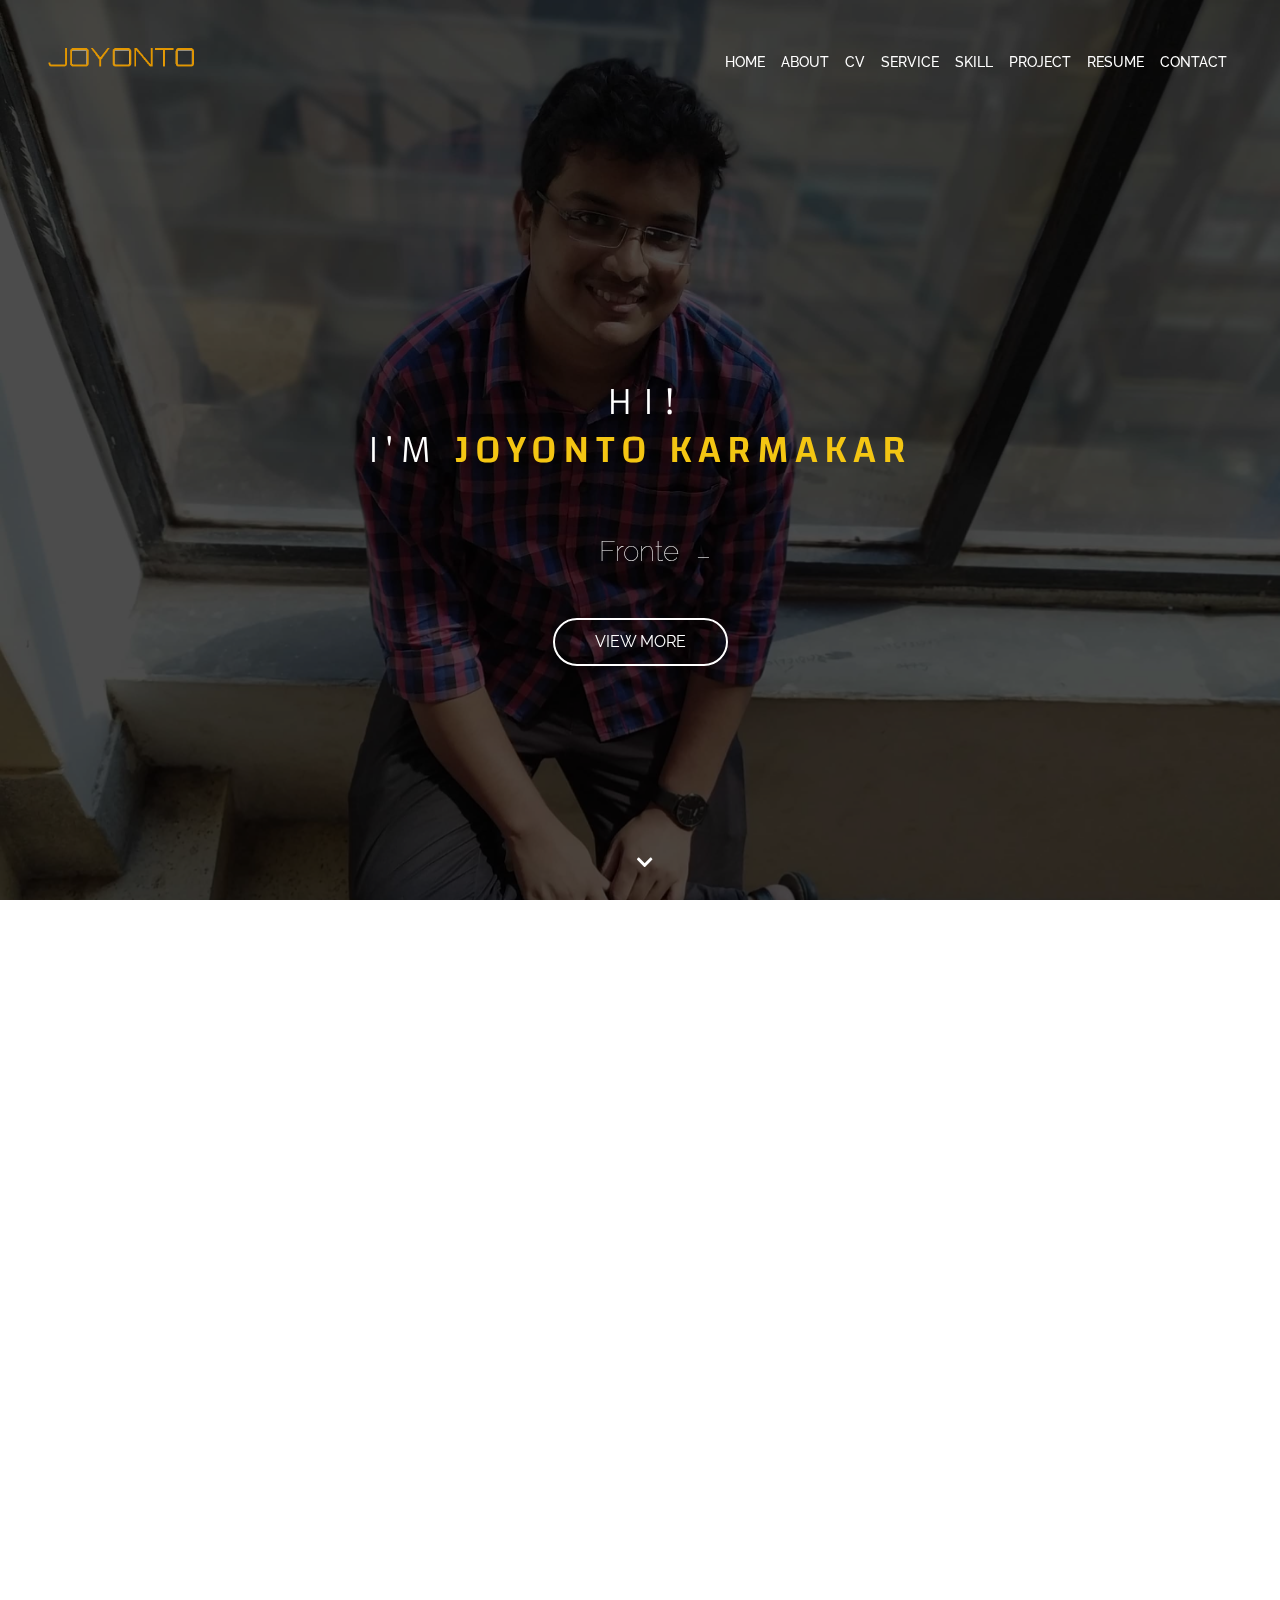
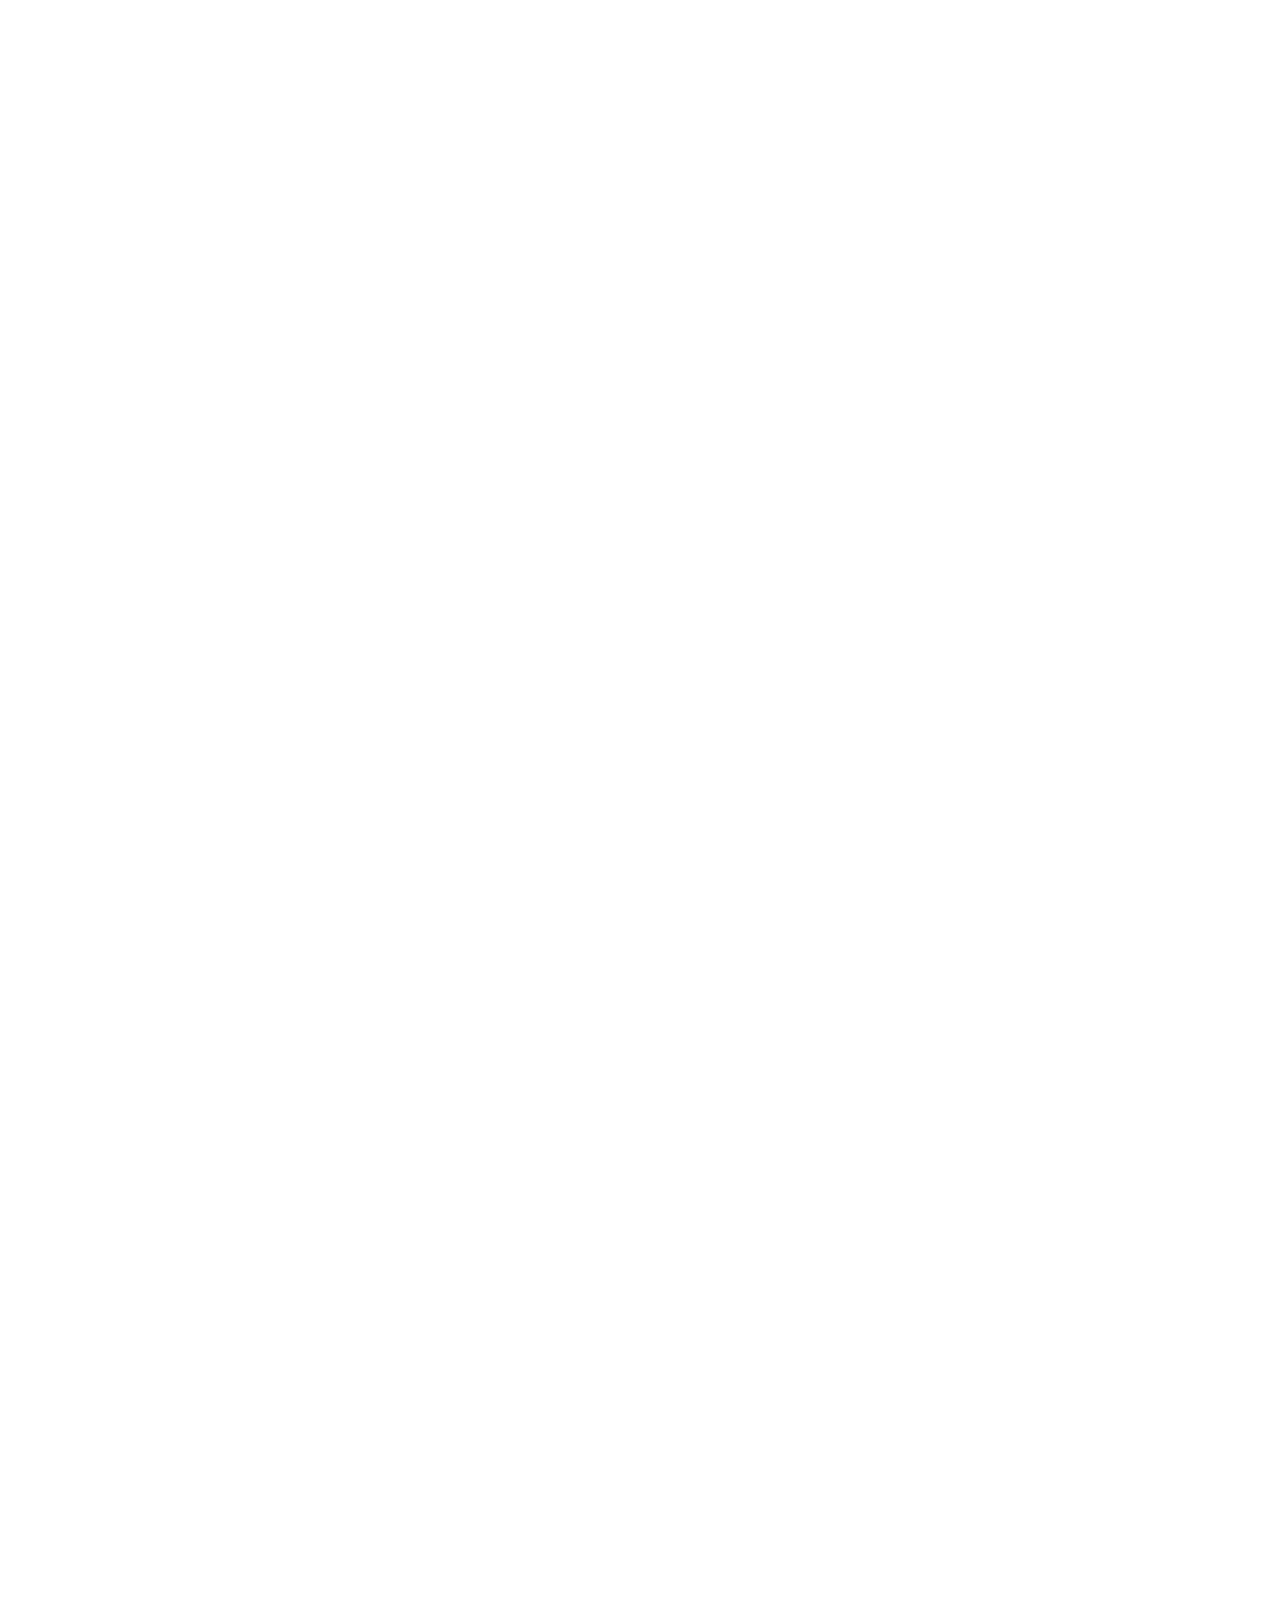
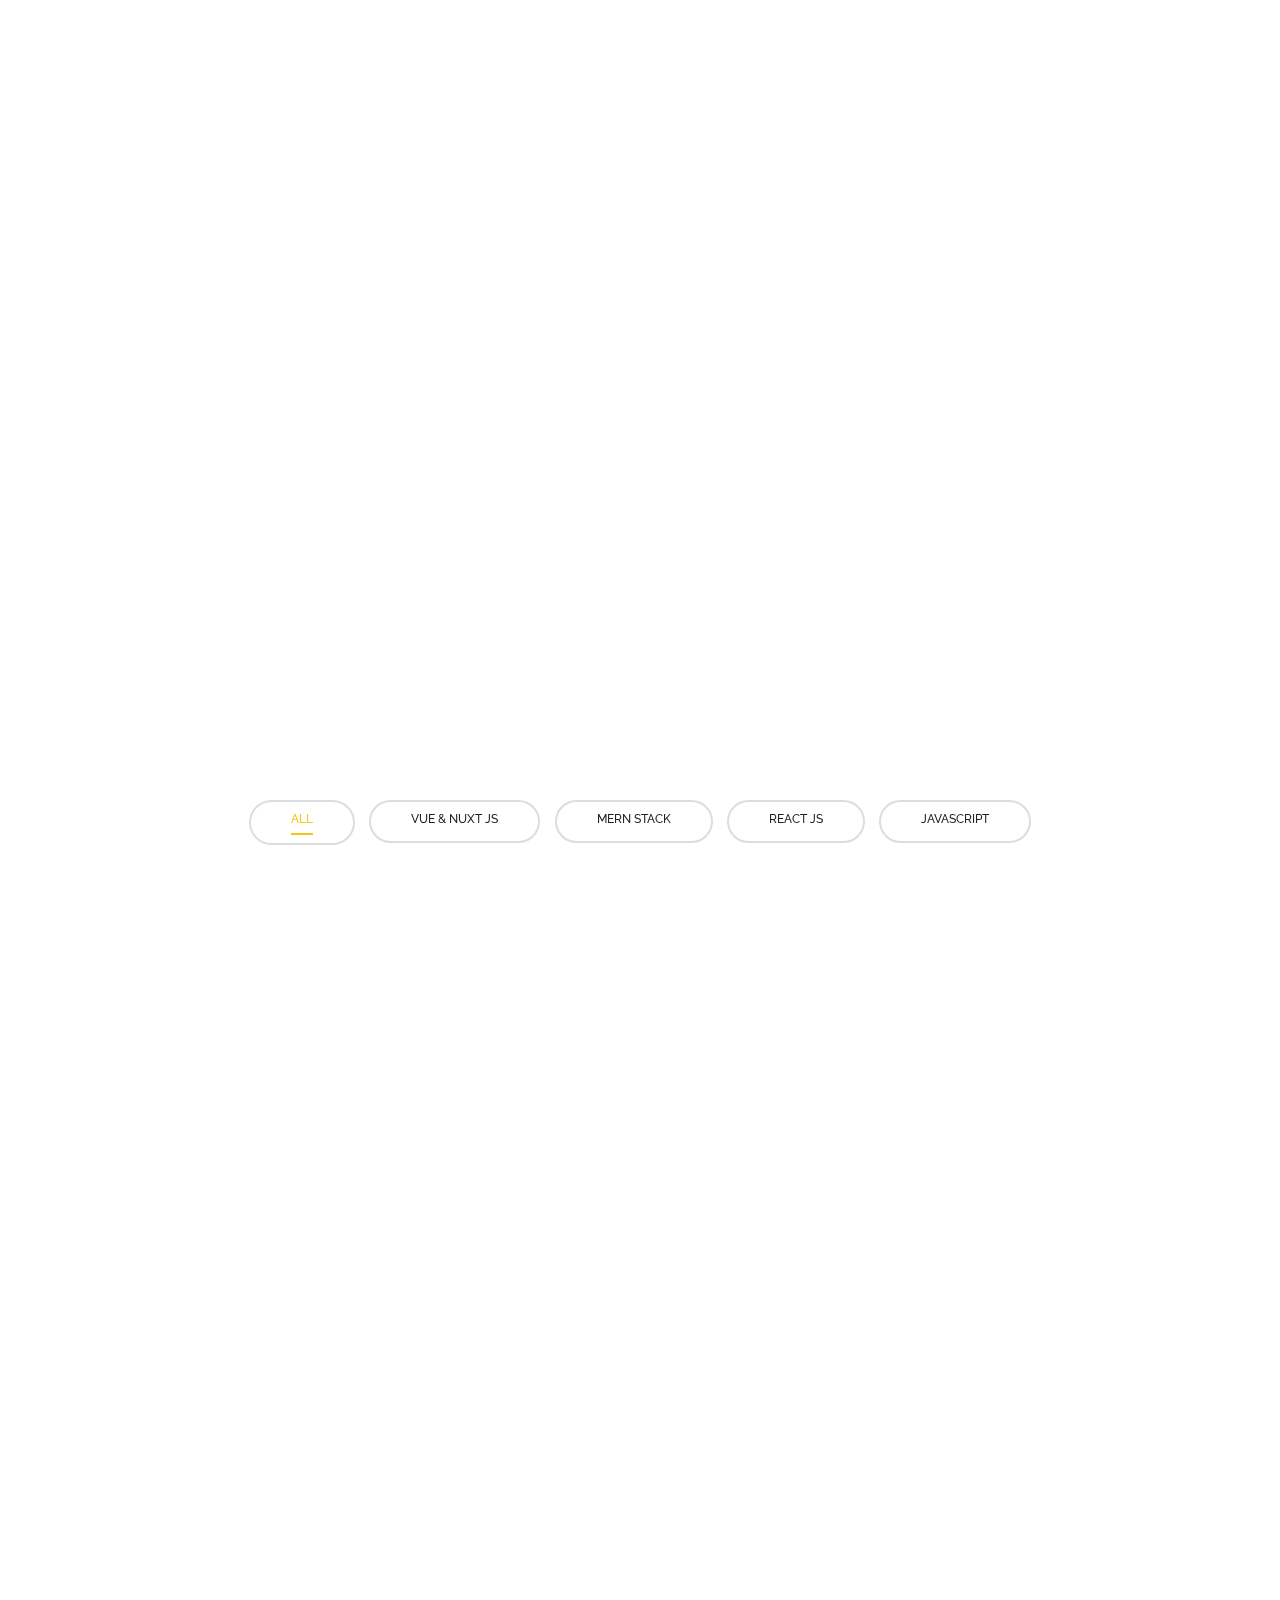
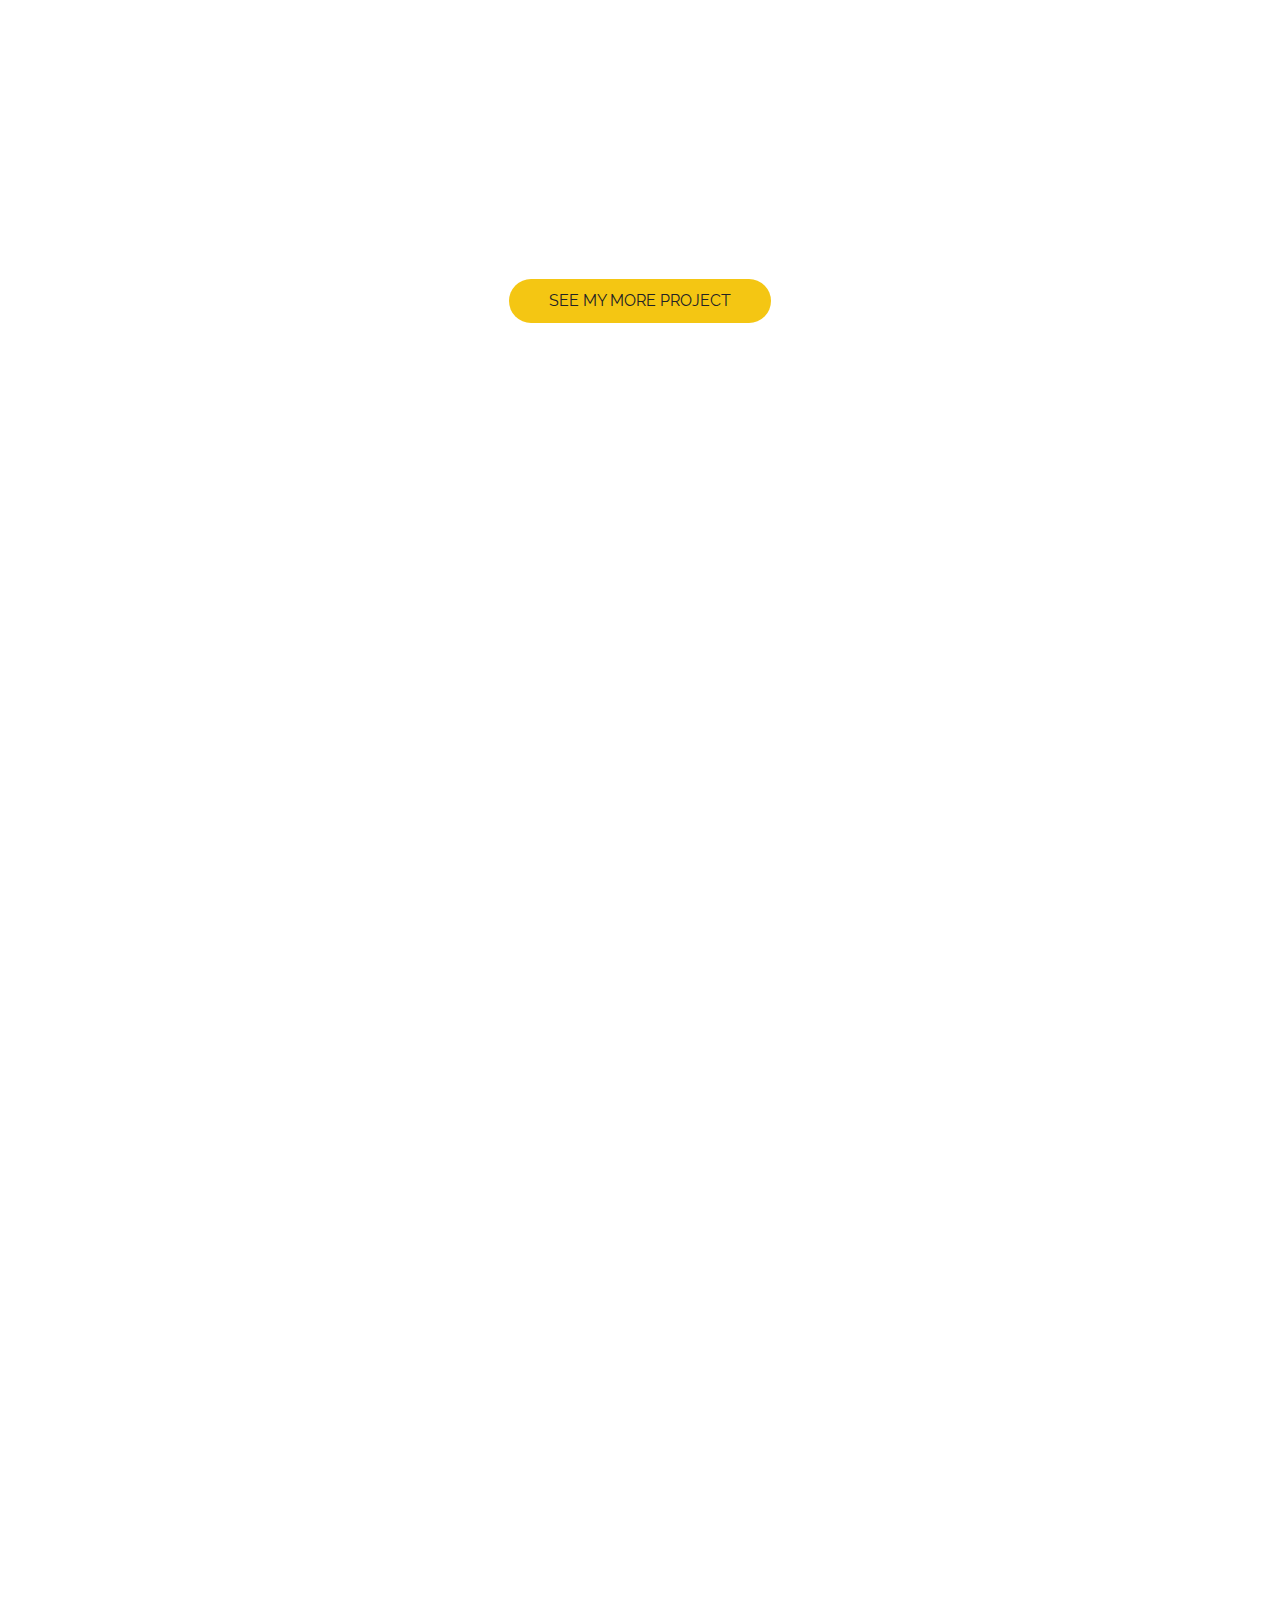
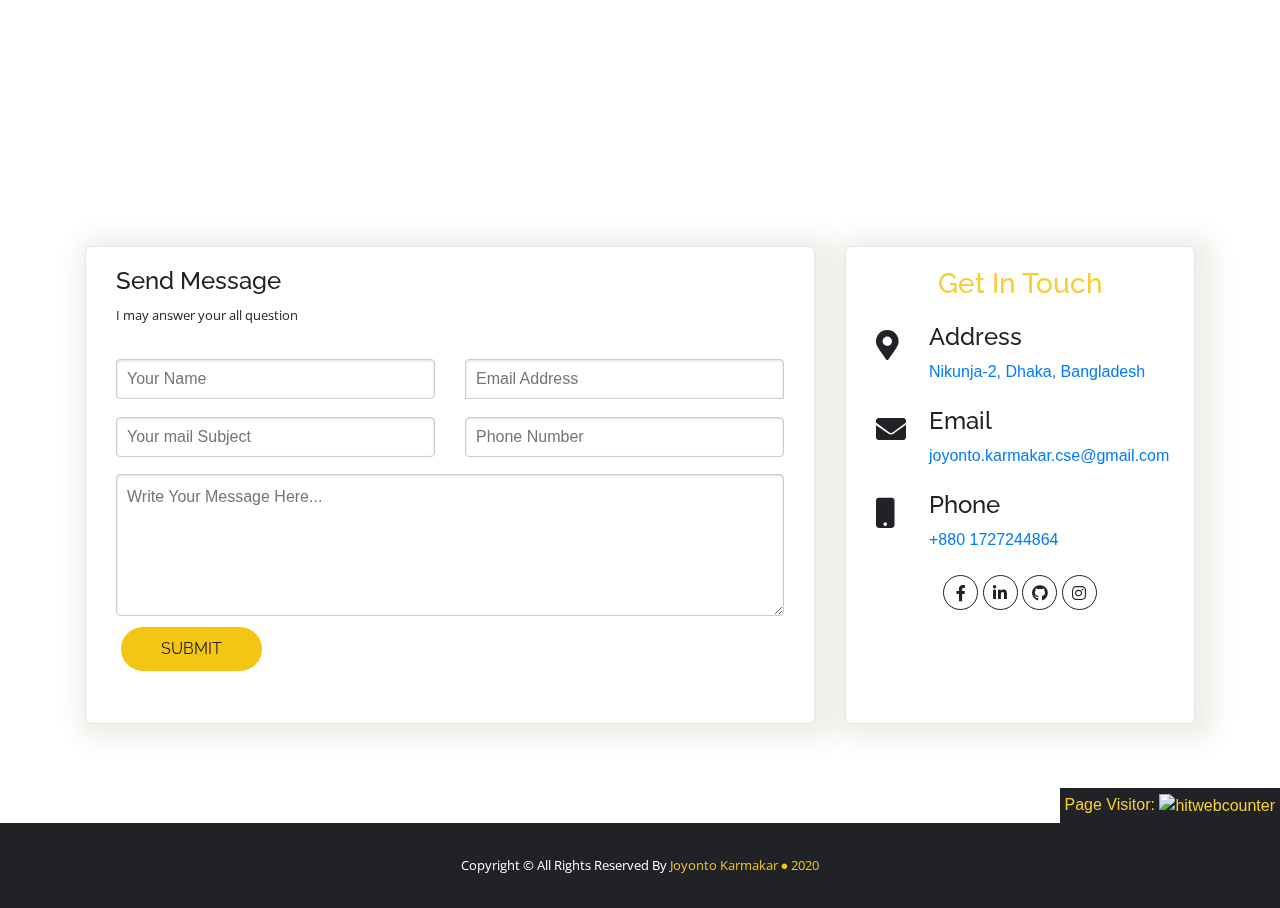
==== commit 1581602c: "cv link added in header" ====
--- a/index.html
+++ b/index.html
@@ -106,7 +106,7 @@
                             <a class="smooth-scroll nav-link" href="#about">About</a>
                         </li>
                         <li class="nav-item">
-                            <a class="smooth-scroll nav-link" href="./online_cv.html">CV</a>
+                            <a class="smooth-scroll nav-link" href="online_cv.html">CV</a>
                         </li>
                         <li class="nav-item">
                             <a class="smooth-scroll nav-link" href="#service">Service</a>
@@ -139,7 +139,7 @@
                                 <a class="smooth-scroll nav-link" href="#about">About</a>
                             </li>
                             <li class="nav-item">
-                                <a class="smooth-scroll nav-link" href="./online_cv.html">CV</a>
+                                <a class="smooth-scroll nav-link" href="online_cv.html">CV</a>
                             </li>
                             <li class="nav-item">
                                 <a class="smooth-scroll nav-link" href="#service">Service</a>
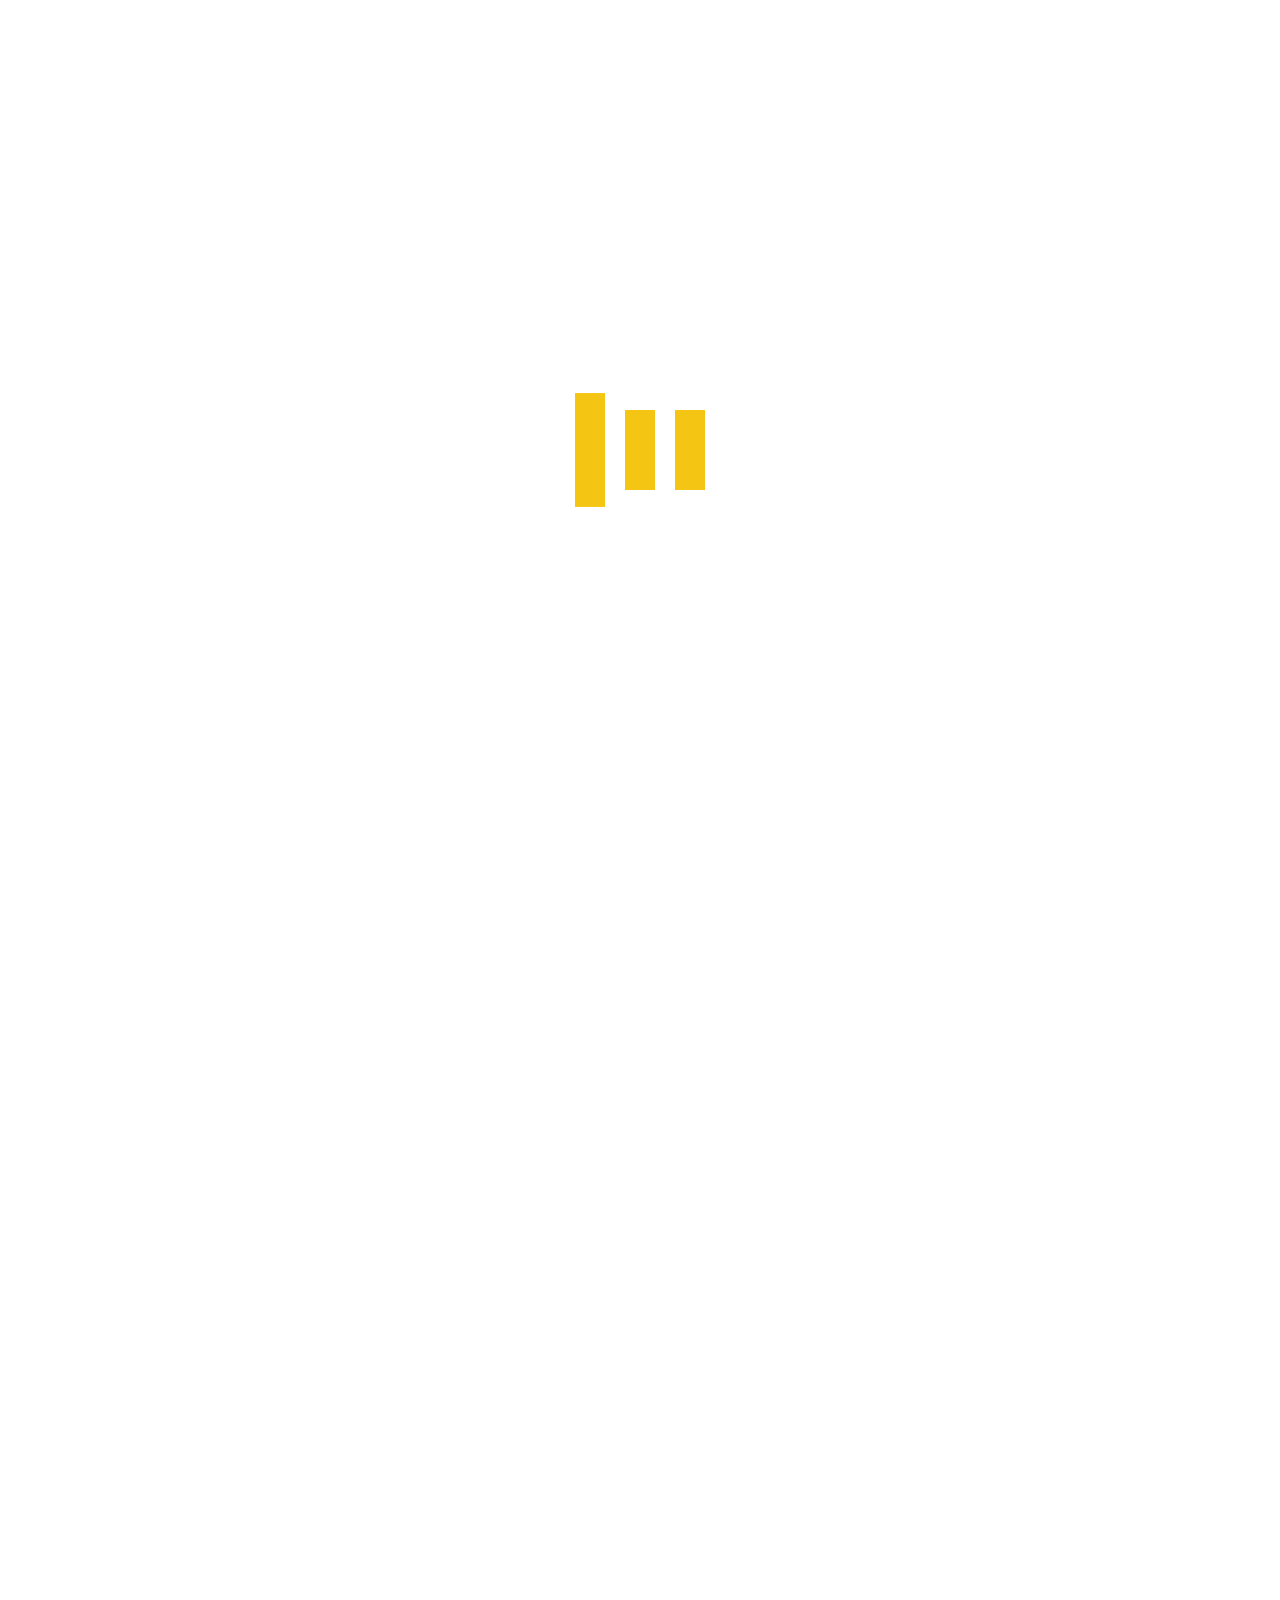
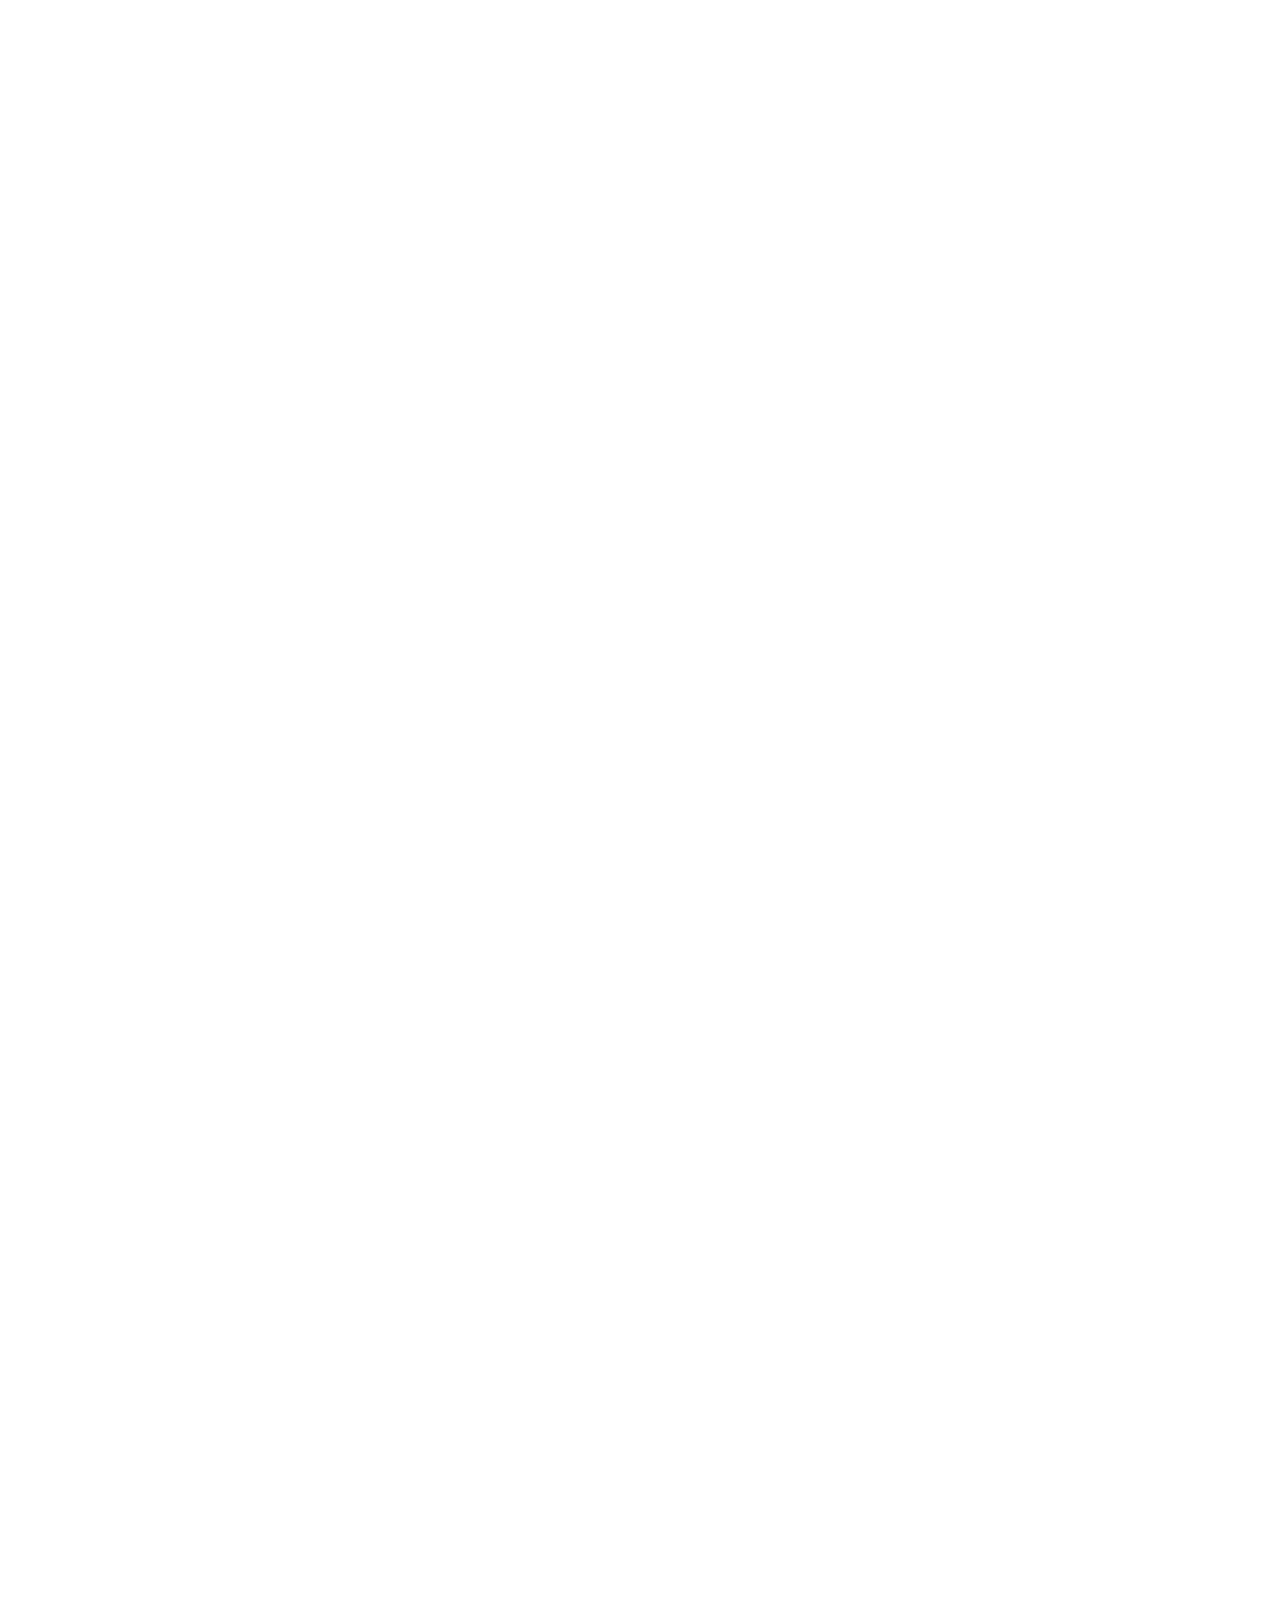
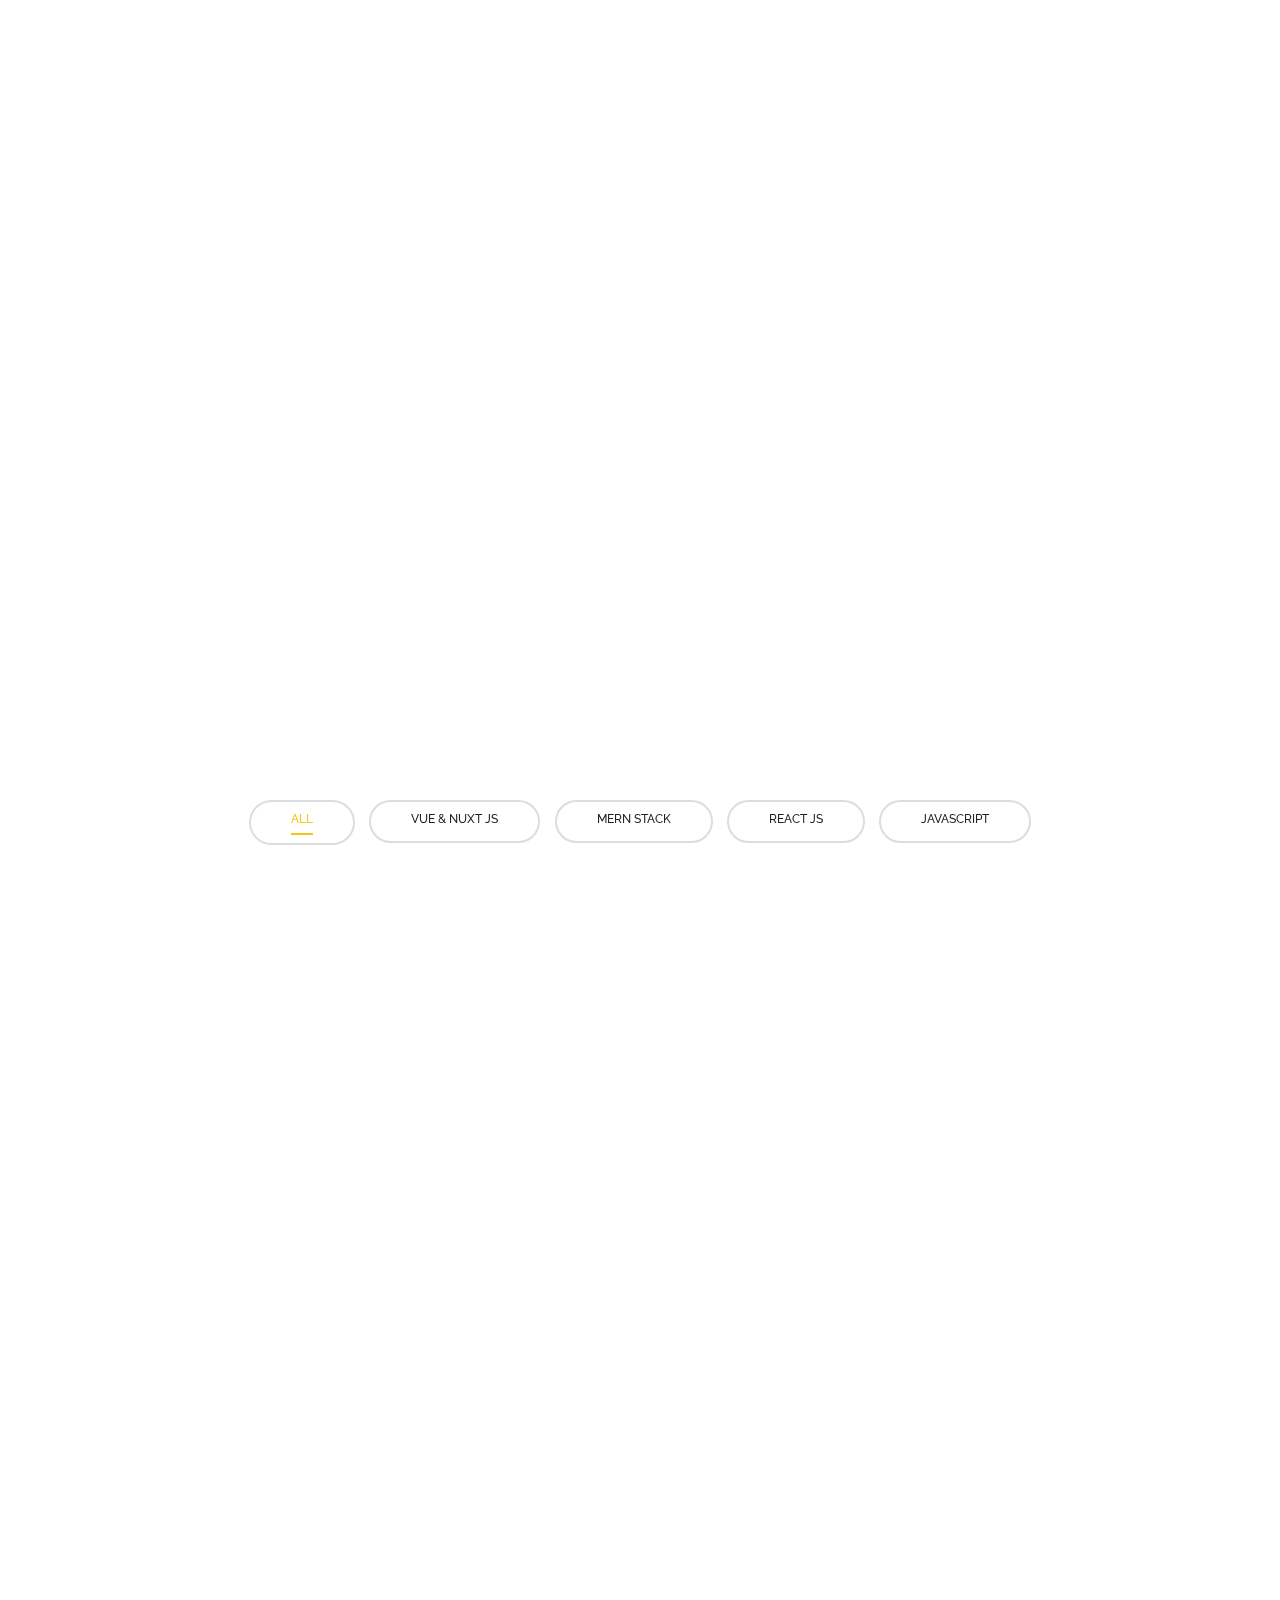
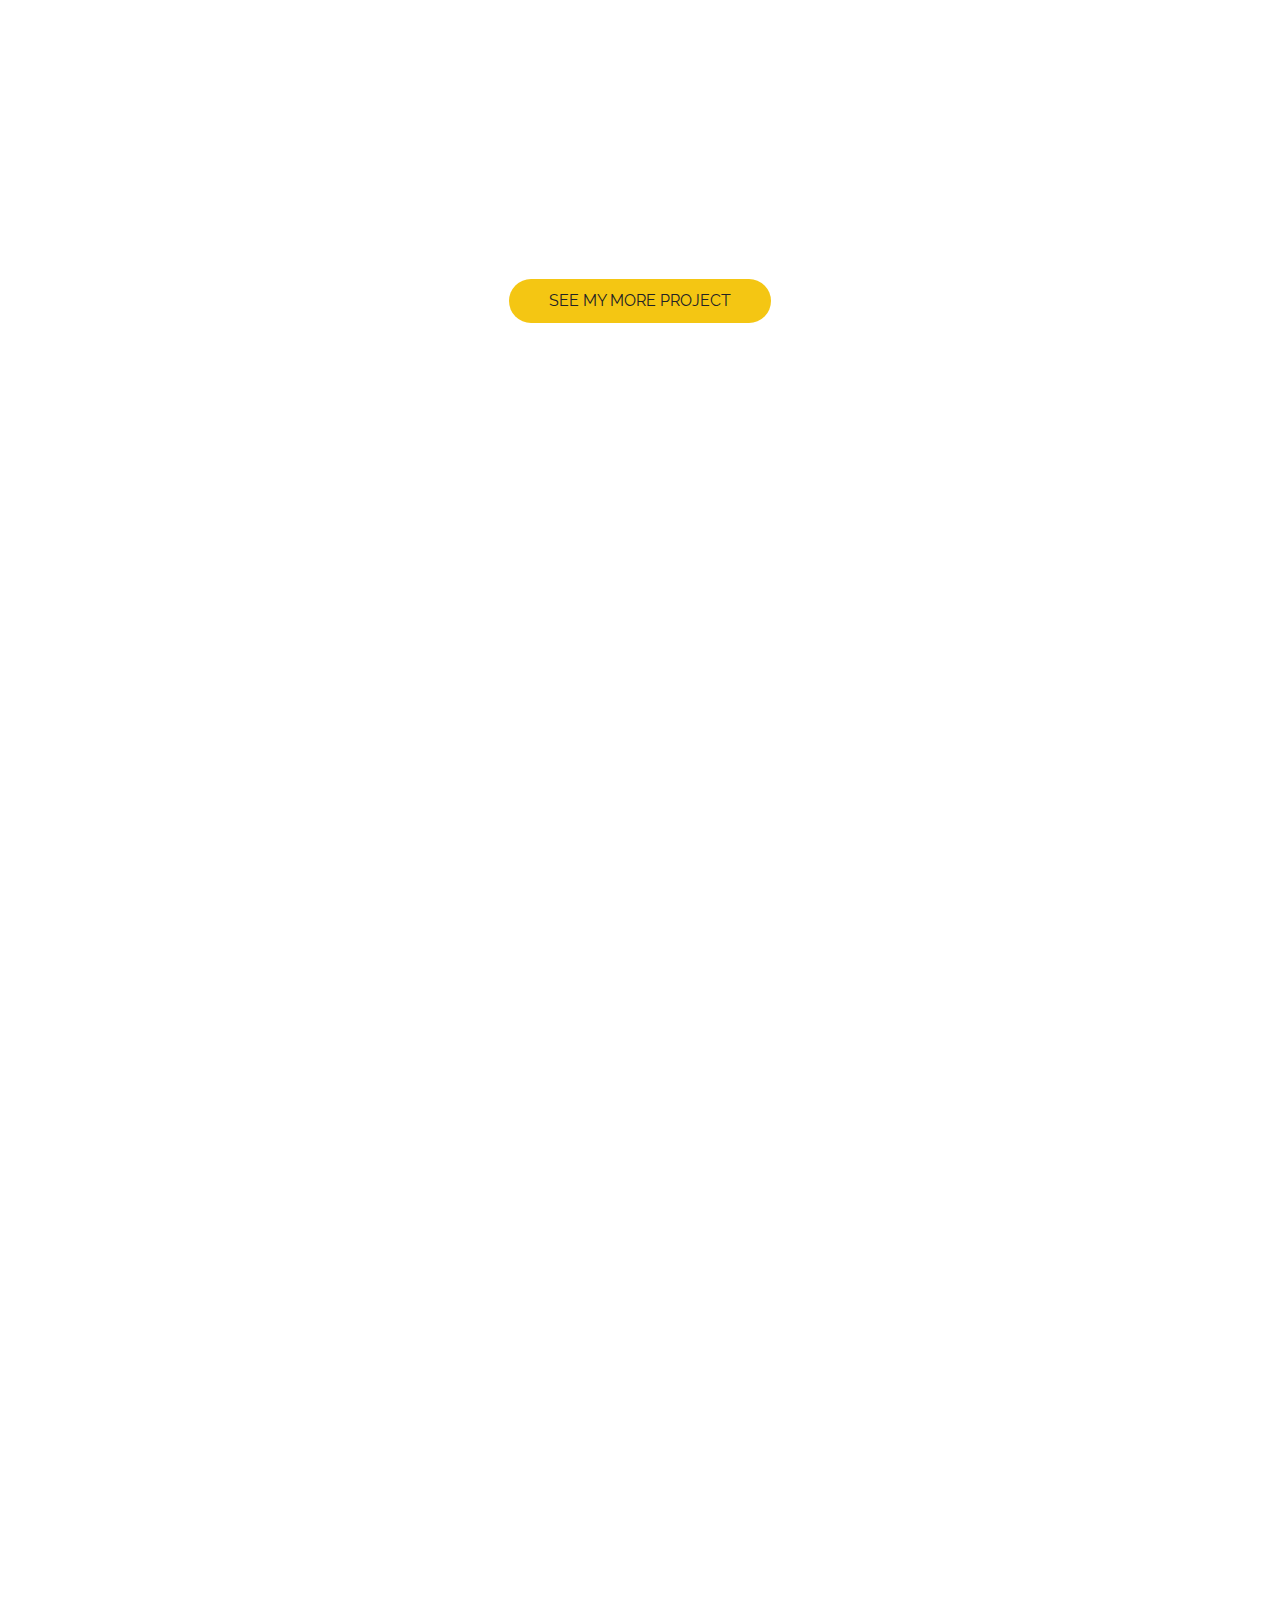
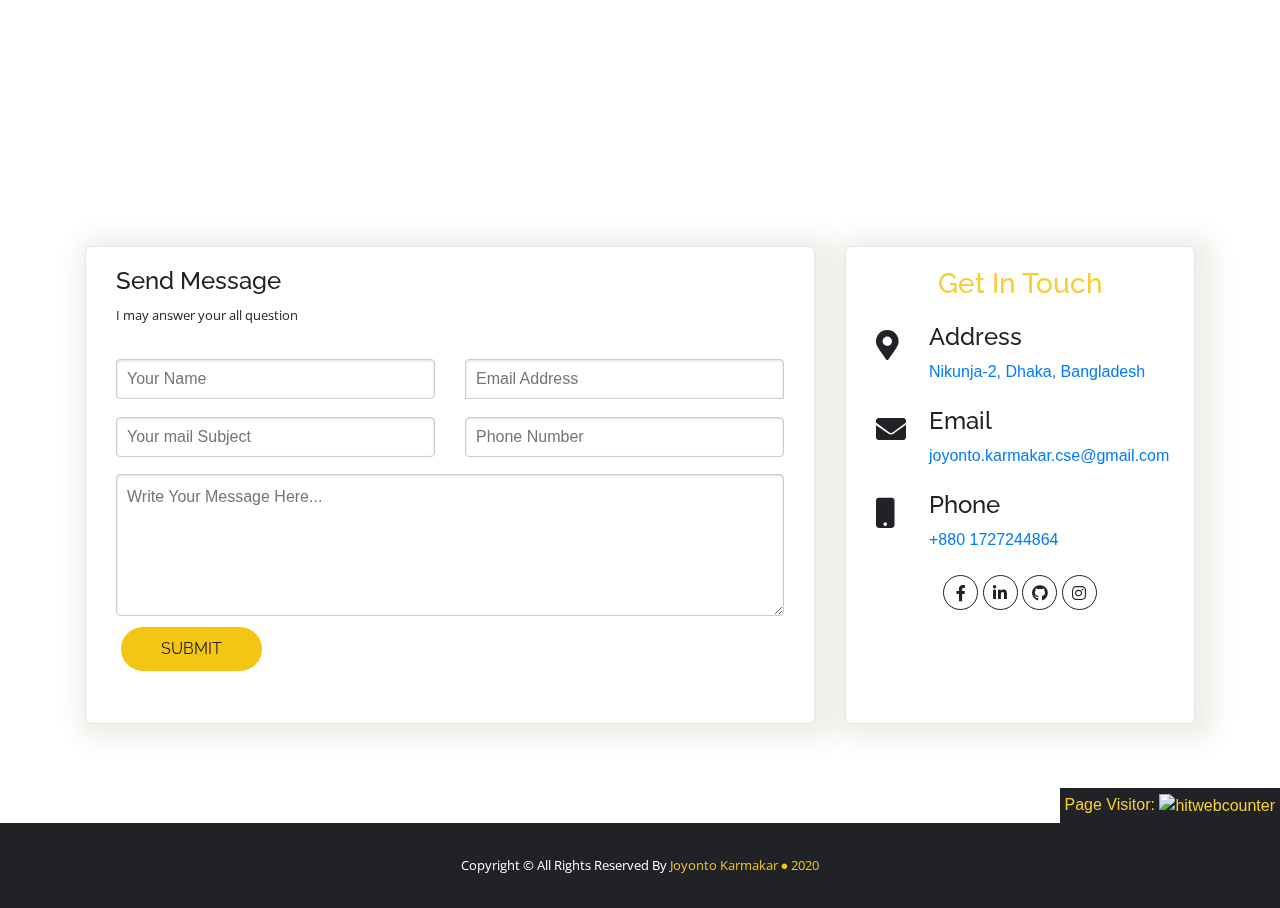
==== commit 4a582726: "cv link added in header" ====
--- a/index.html
+++ b/index.html
@@ -106,7 +106,7 @@
                             <a class="smooth-scroll nav-link" href="#about">About</a>
                         </li>
                         <li class="nav-item">
-                            <a class="smooth-scroll nav-link" href="online_cv.html">CV</a>
+                            <a class="smooth-scroll nav-link" href="/online_cv.html">CV</a>
                         </li>
                         <li class="nav-item">
                             <a class="smooth-scroll nav-link" href="#service">Service</a>
@@ -139,7 +139,7 @@
                                 <a class="smooth-scroll nav-link" href="#about">About</a>
                             </li>
                             <li class="nav-item">
-                                <a class="smooth-scroll nav-link" href="online_cv.html">CV</a>
+                                <a class="smooth-scroll nav-link" href="/online_cv.html">CV</a>
                             </li>
                             <li class="nav-item">
                                 <a class="smooth-scroll nav-link" href="#service">Service</a>
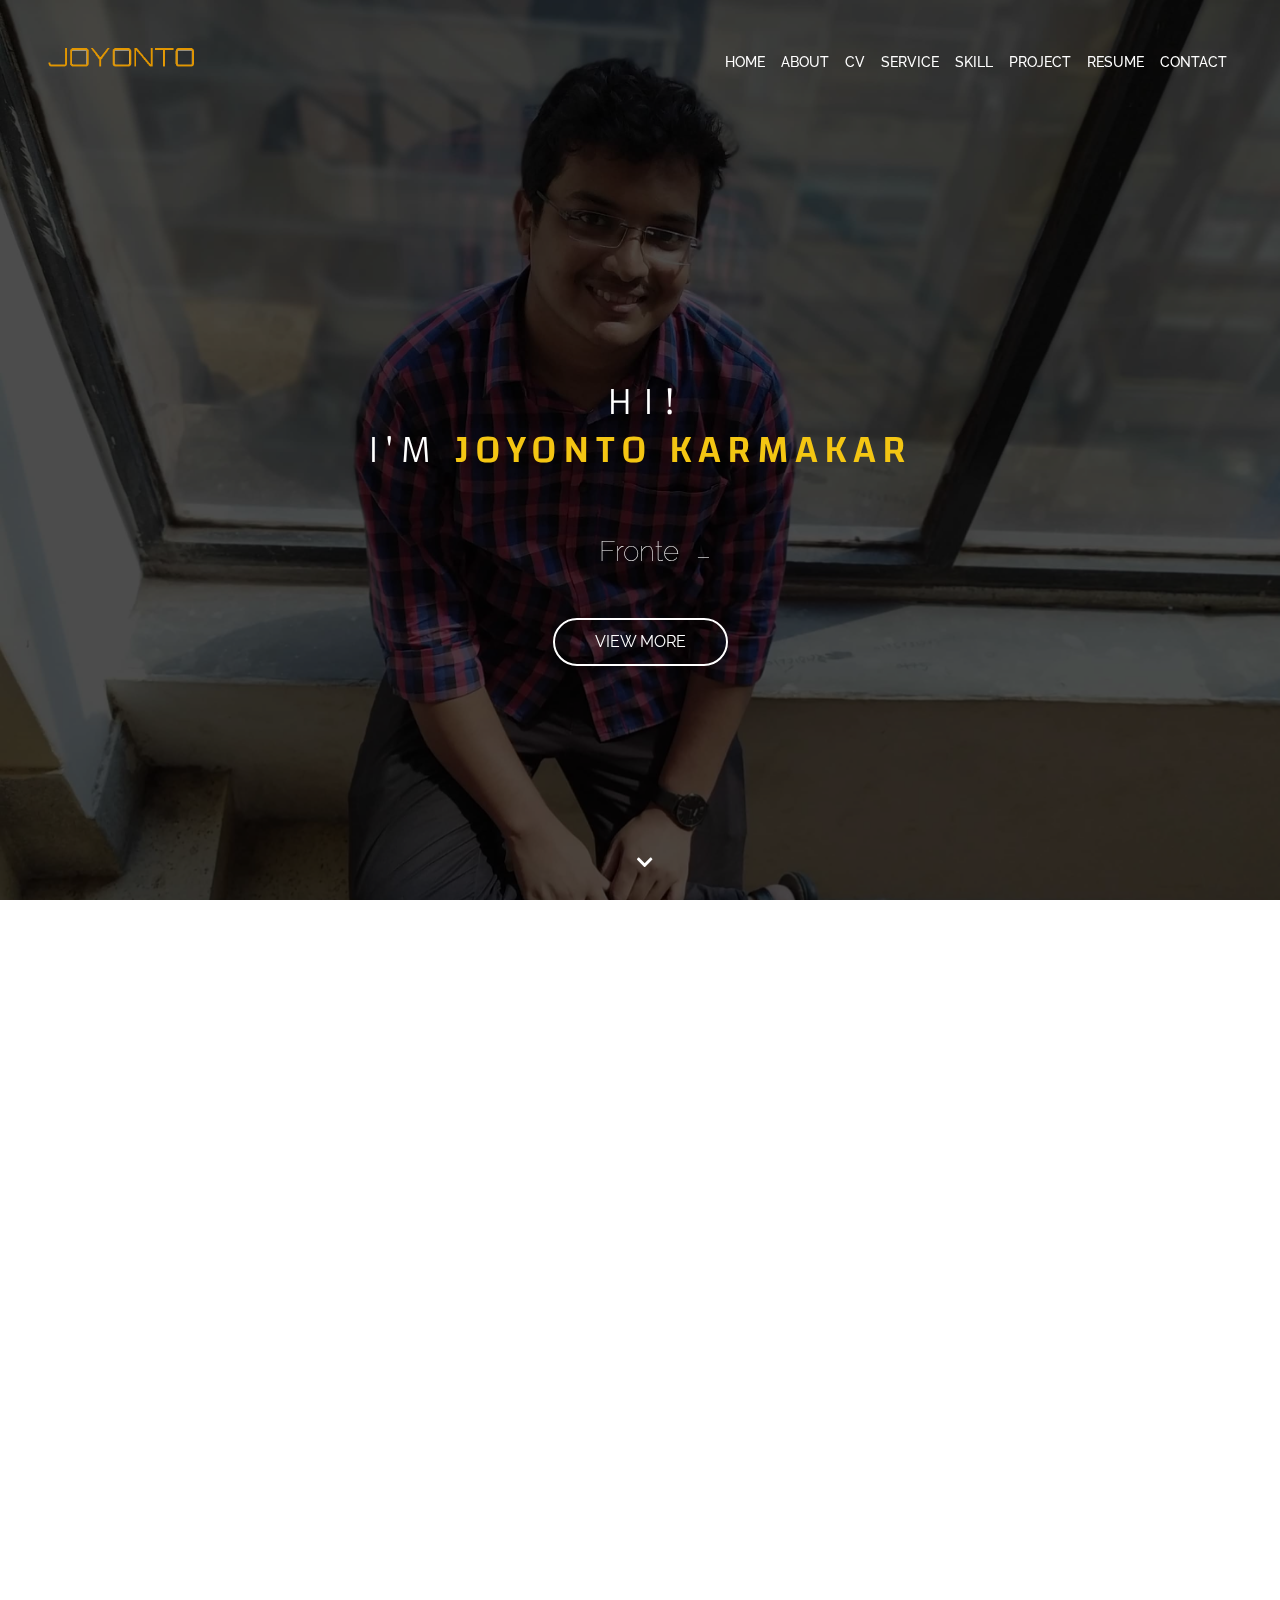
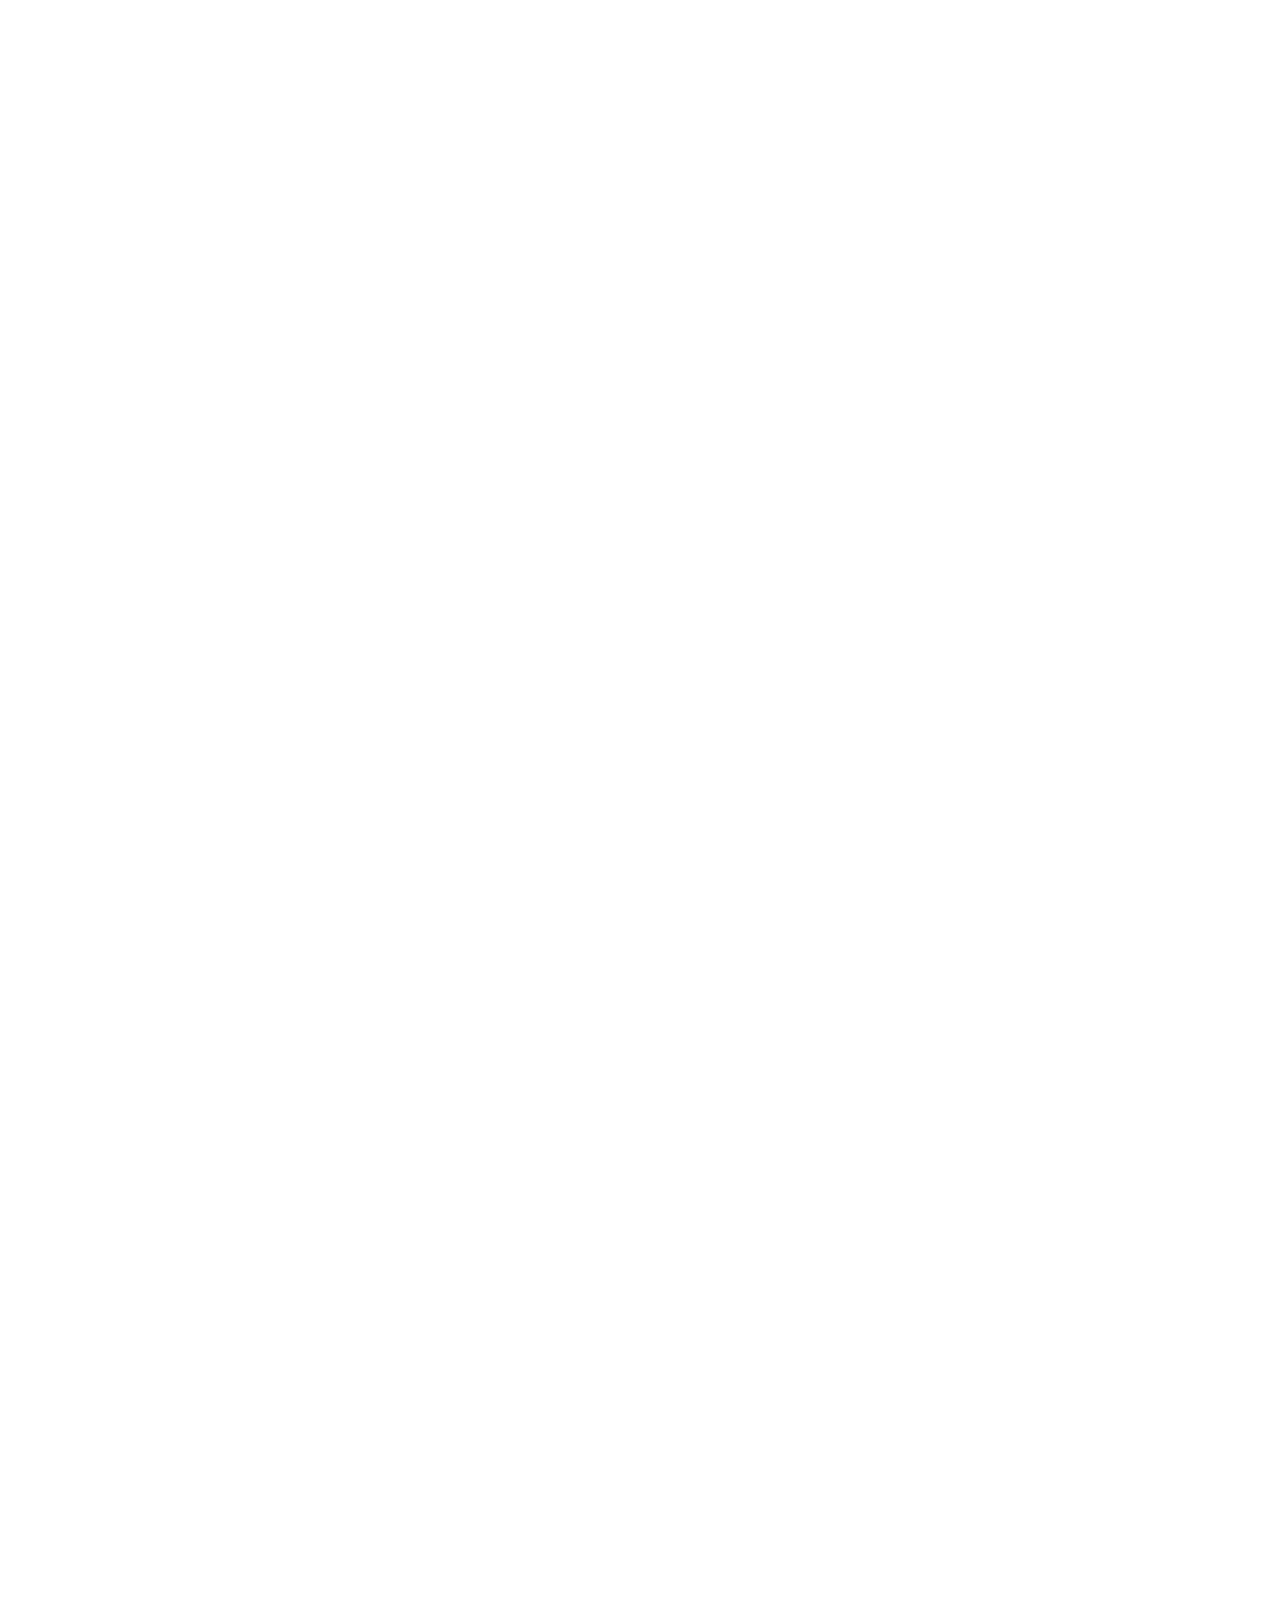
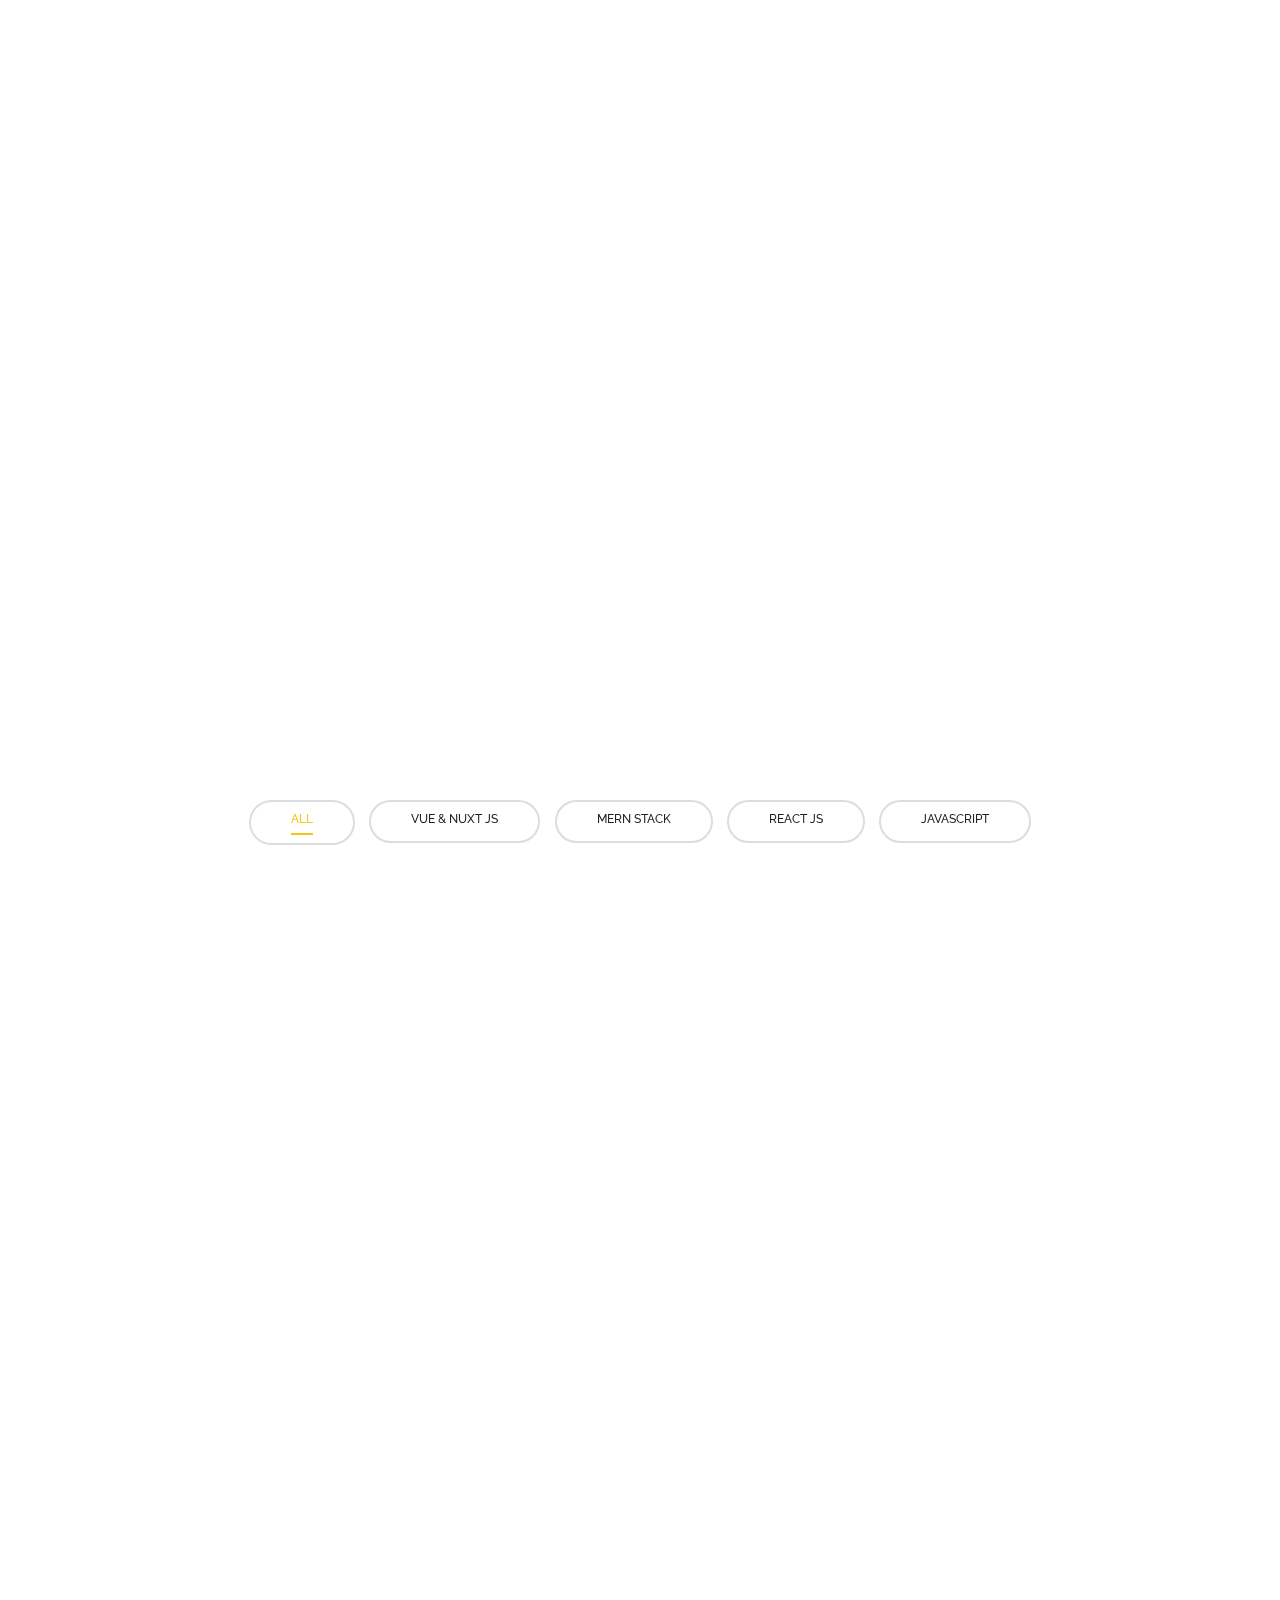
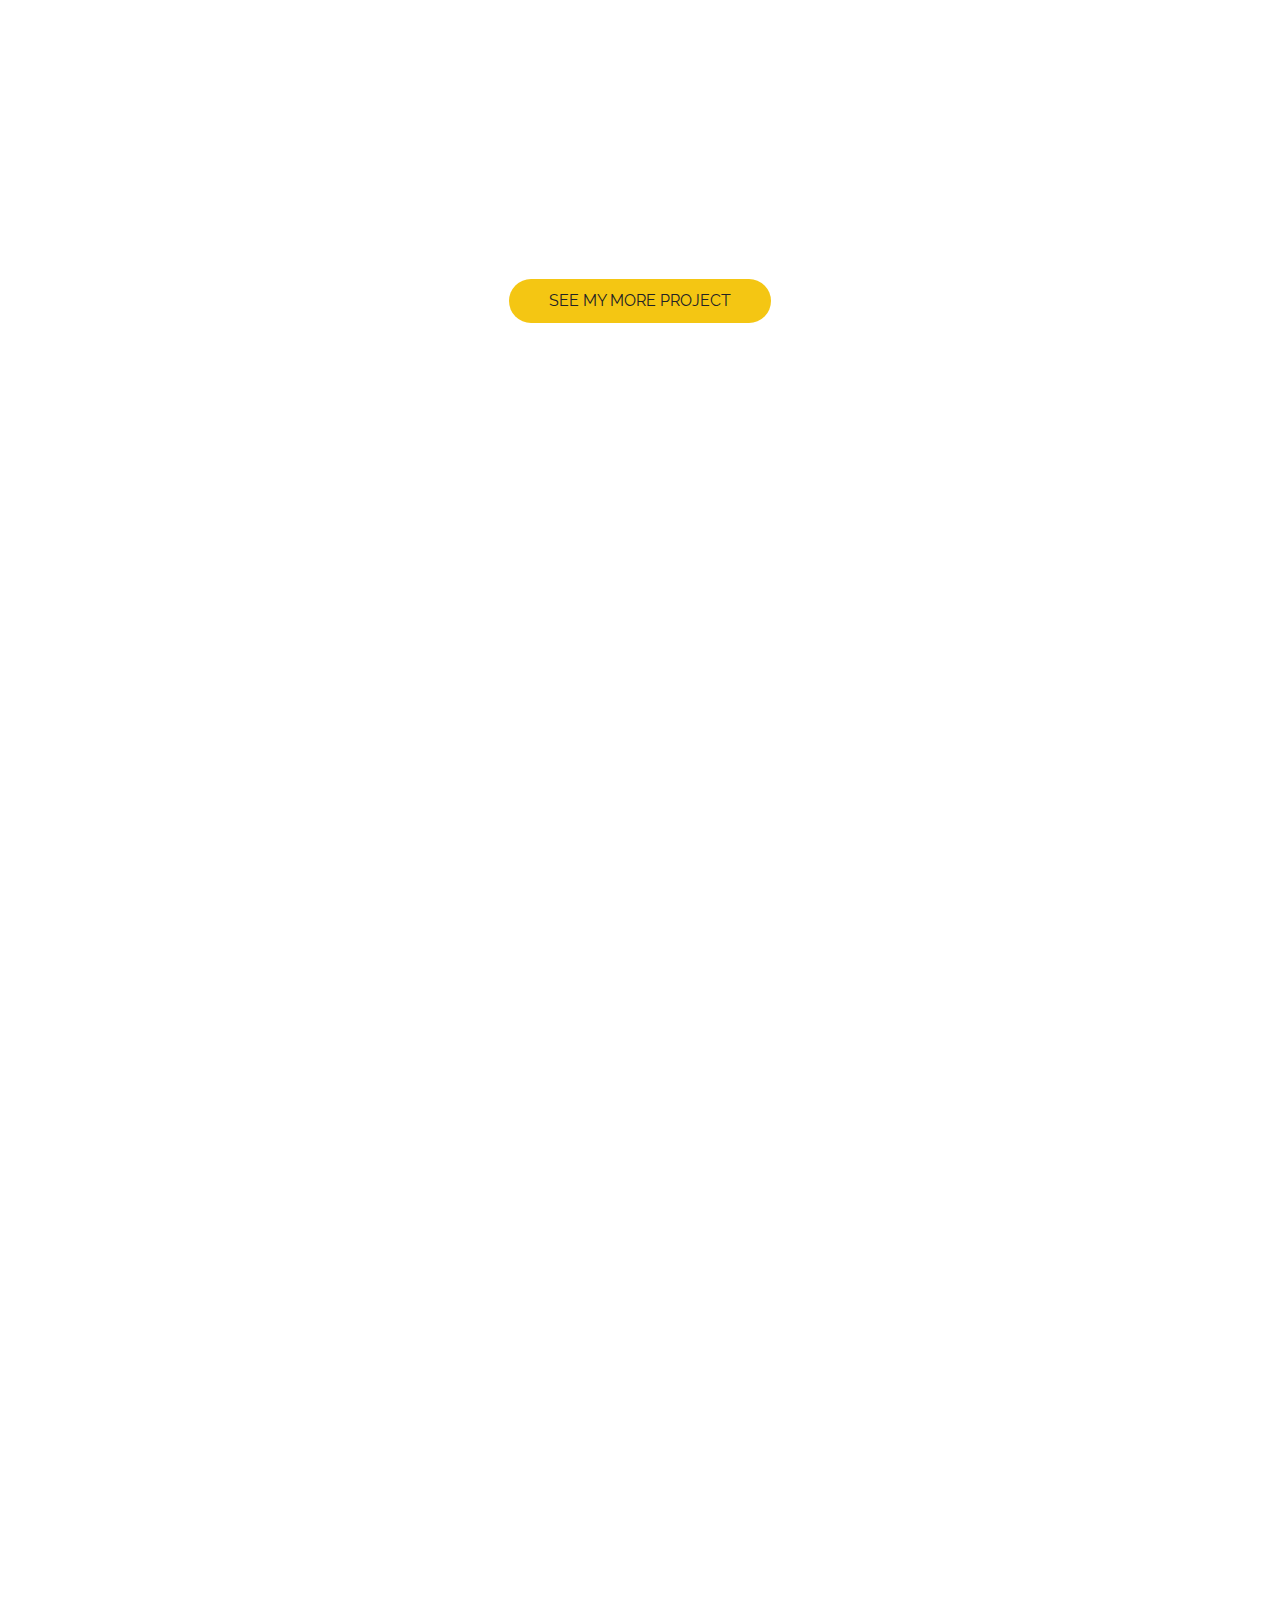
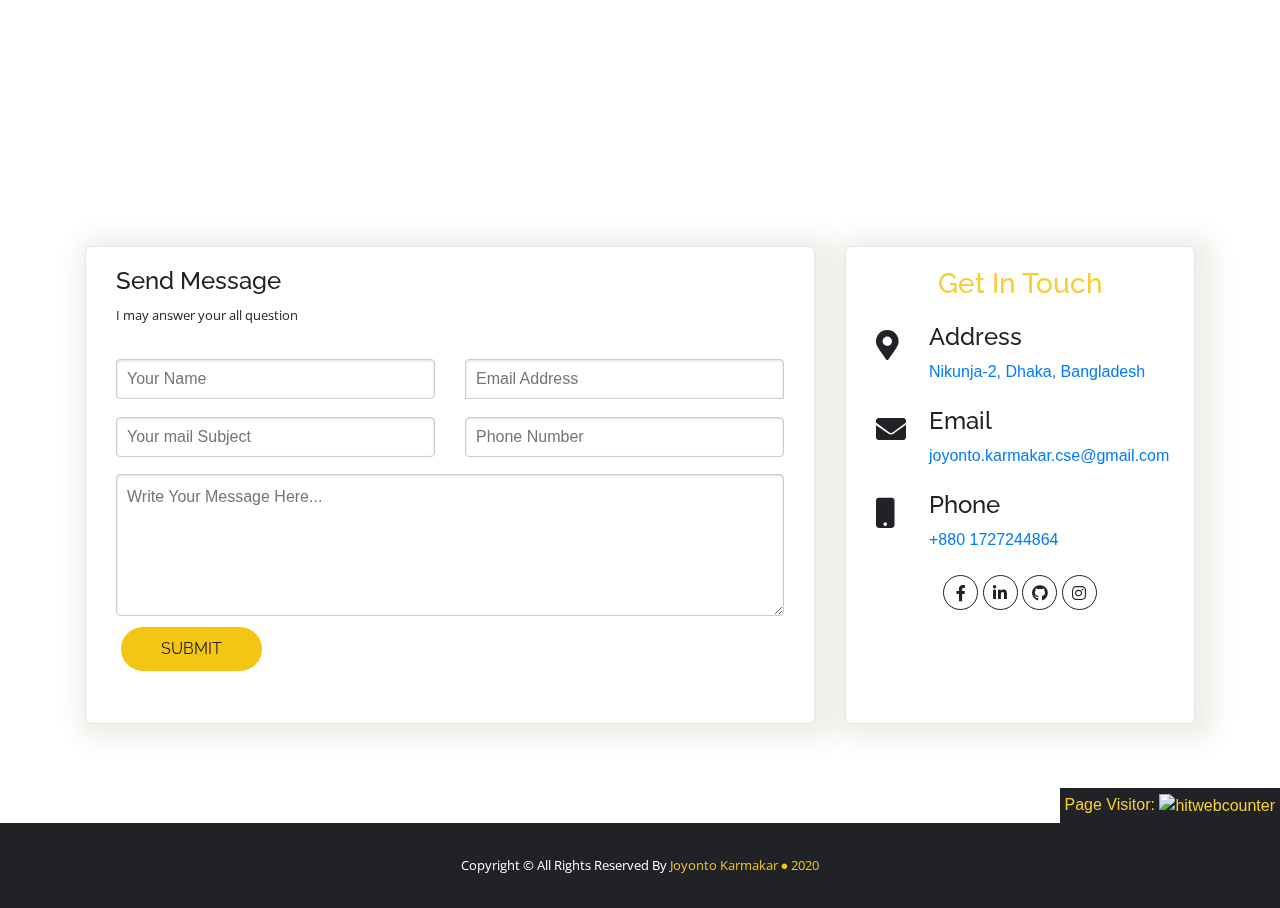
==== commit 7ef7bb20: "preloader off" ====
--- a/index.html
+++ b/index.html
@@ -76,9 +76,9 @@
        onmousedown="return false"-->
 
     <!--preloader-->
-    <div id="preloader">
+    <!--<div id="preloader">
         <div id="status">&nbsp;</div>
-    </div>
+    </div>-->
 
     <!--Header-->
     <header>
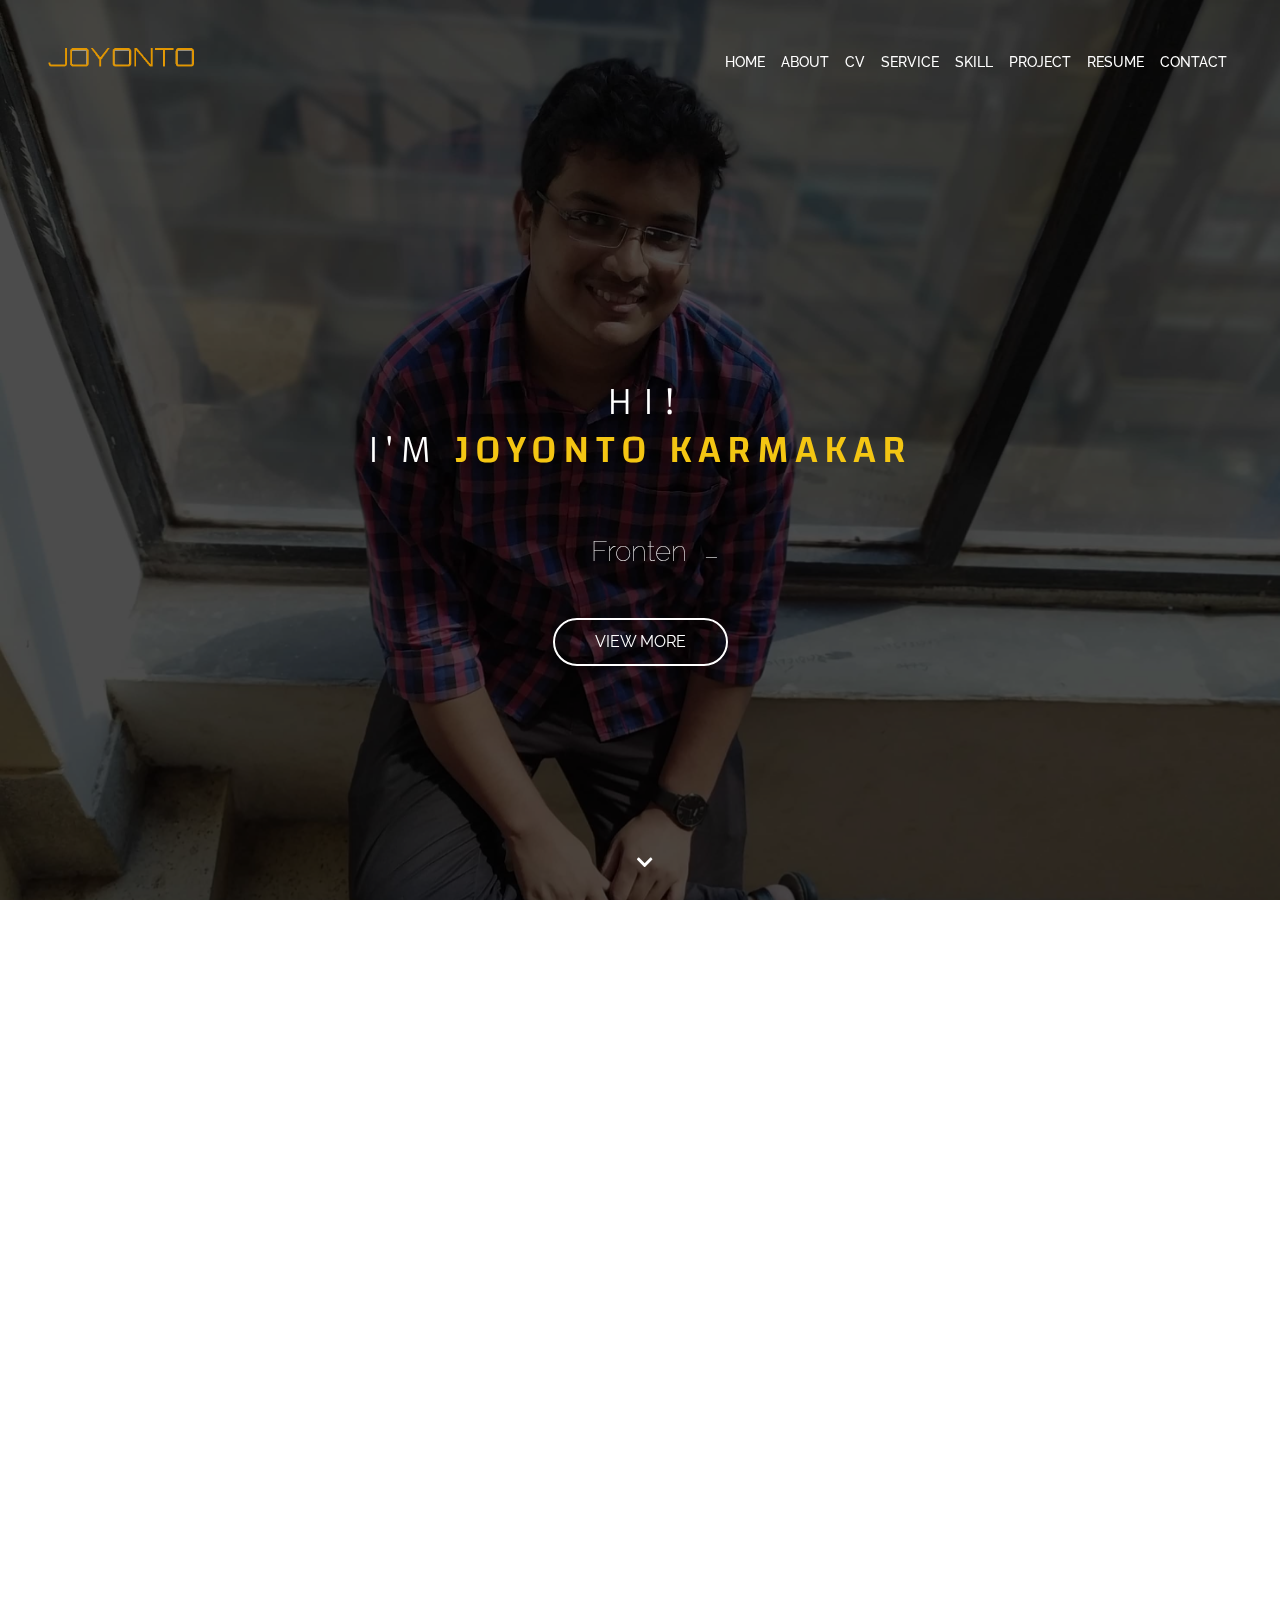
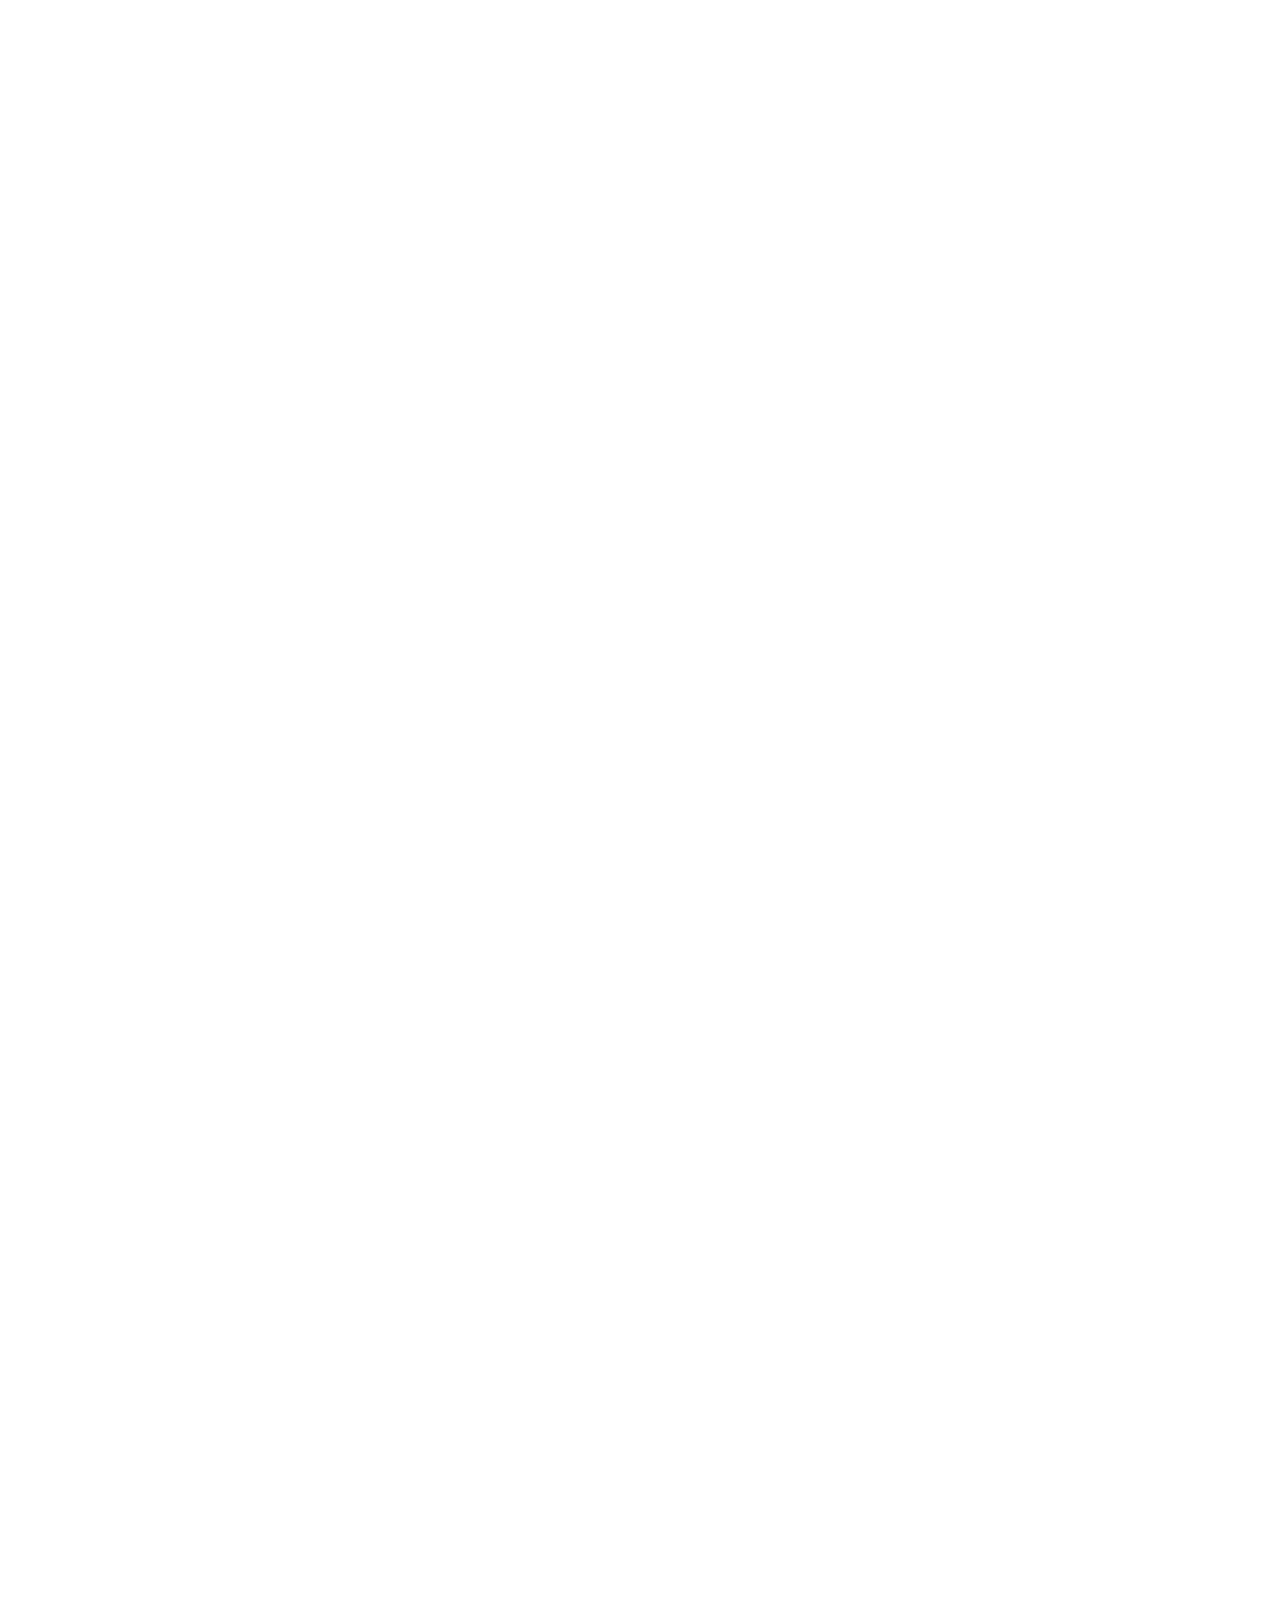
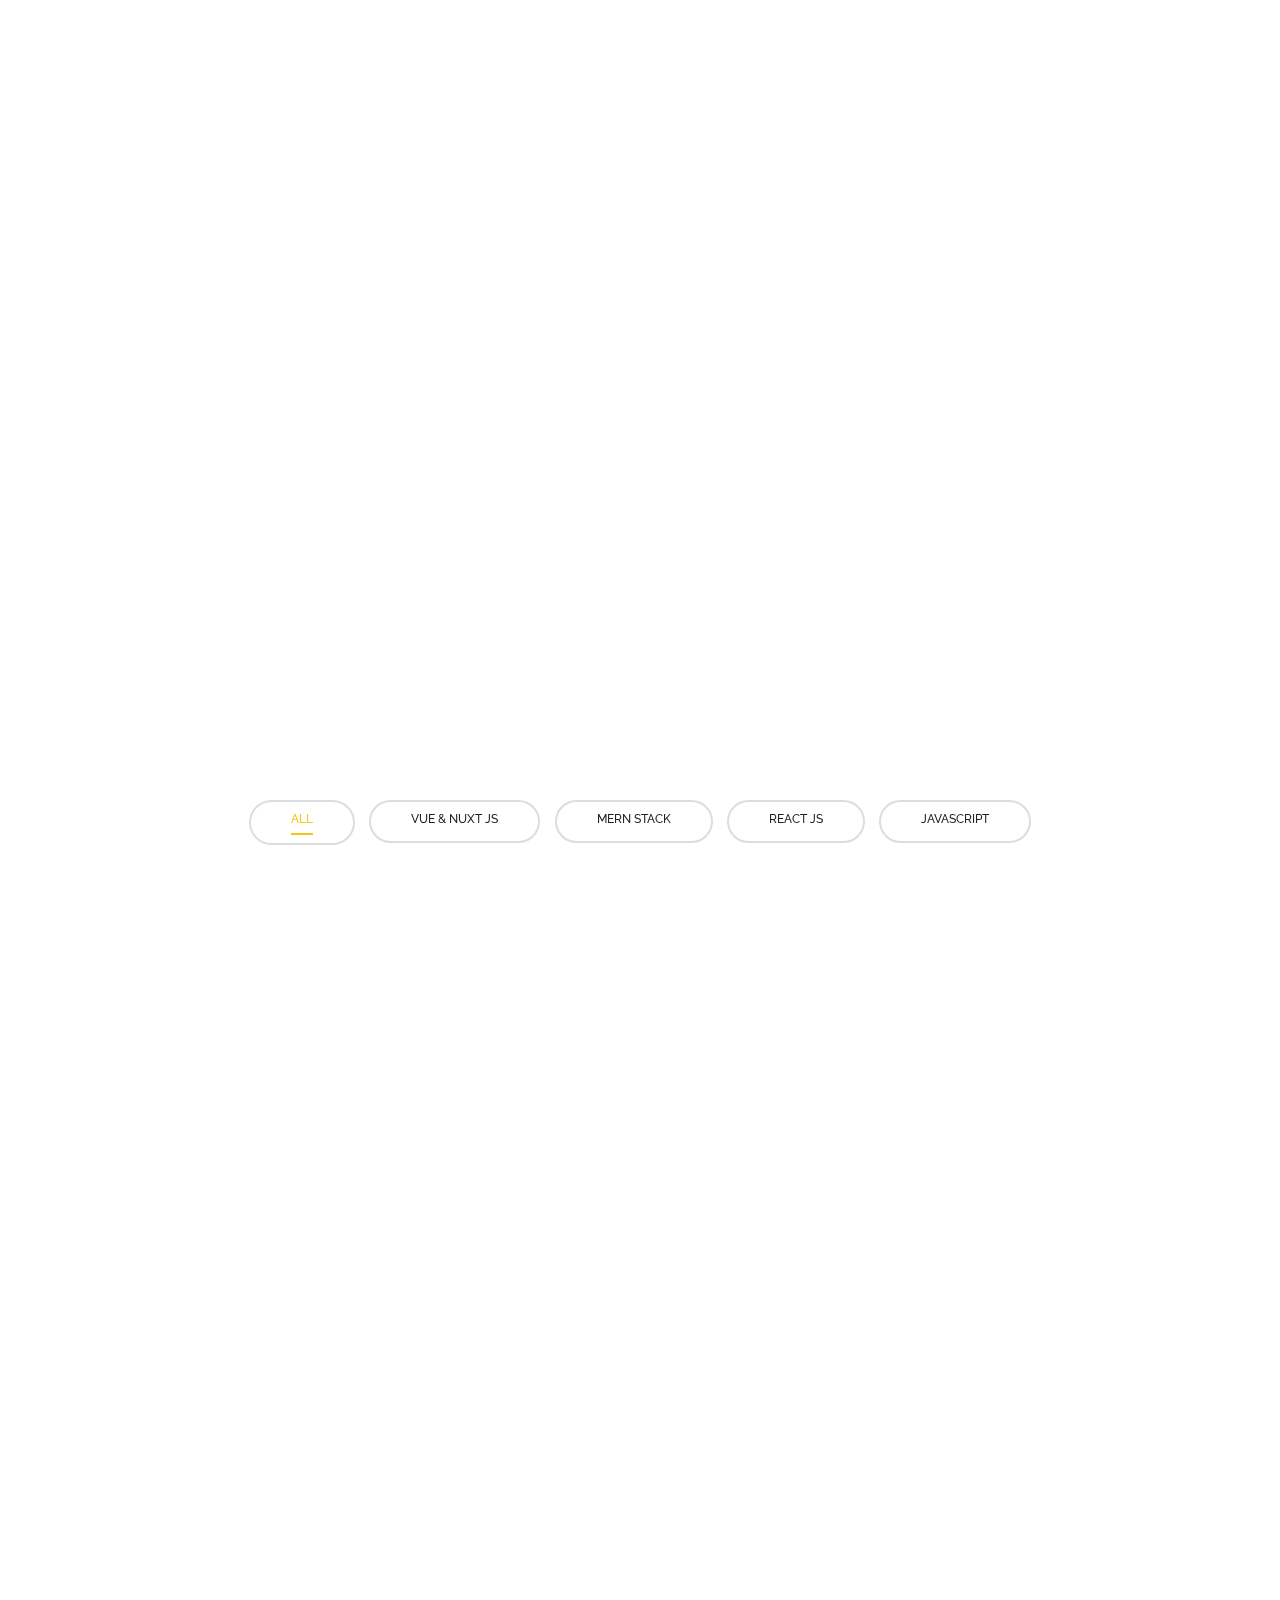
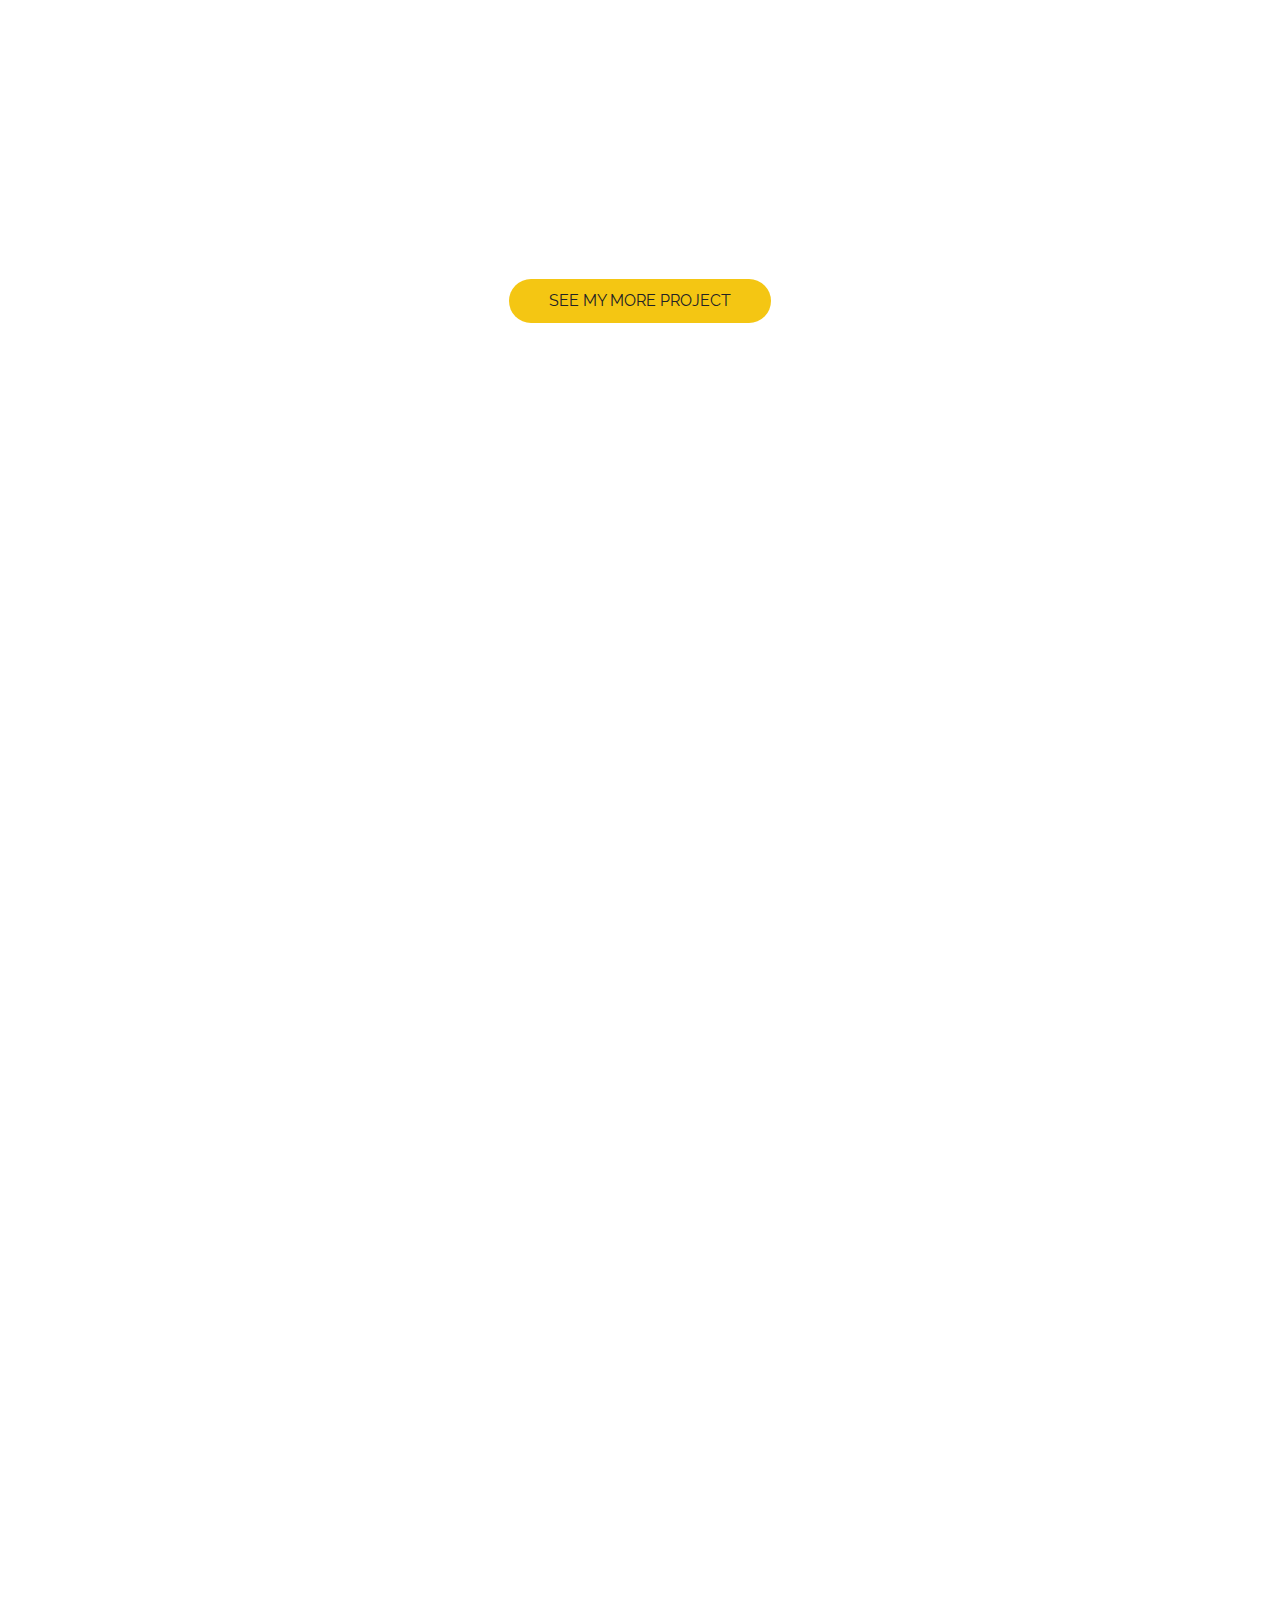
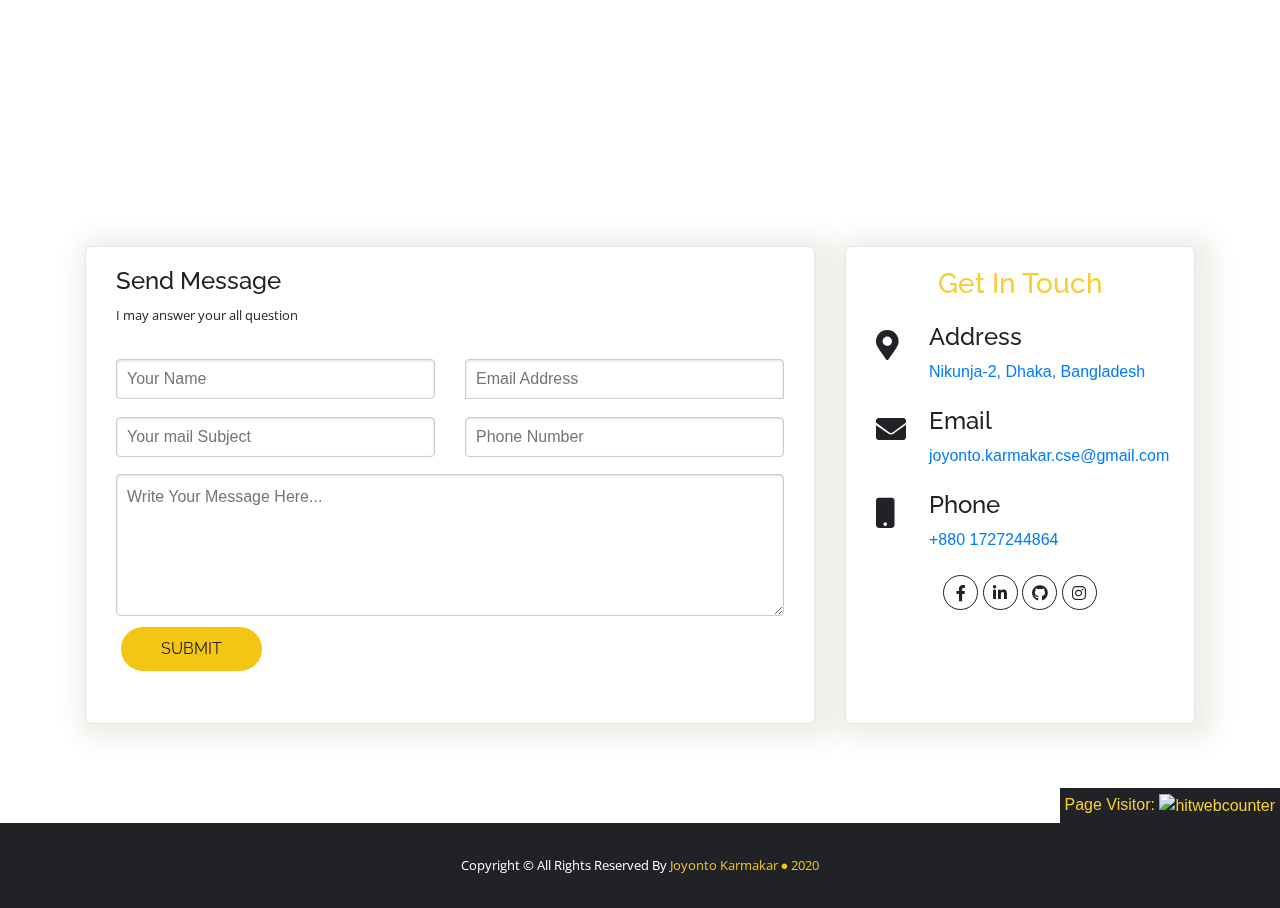
==== commit eff42649: "jatri ticketing website added in portfolio" ====
--- a/index.html
+++ b/index.html
@@ -106,7 +106,7 @@
                             <a class="smooth-scroll nav-link" href="#about">About</a>
                         </li>
                         <li class="nav-item">
-                            <a class="smooth-scroll nav-link" href="/online_cv.html">CV</a>
+                            <a class="smooth-scroll nav-link" href="./online_cv.html">CV</a>
                         </li>
                         <li class="nav-item">
                             <a class="smooth-scroll nav-link" href="#service">Service</a>
@@ -139,7 +139,7 @@
                                 <a class="smooth-scroll nav-link" href="#about">About</a>
                             </li>
                             <li class="nav-item">
-                                <a class="smooth-scroll nav-link" href="/online_cv.html">CV</a>
+                                <a class="smooth-scroll nav-link" href="./online_cv.html">CV</a>
                             </li>
                             <li class="nav-item">
                                 <a class="smooth-scroll nav-link" href="#service">Service</a>
@@ -567,10 +567,31 @@
                             <div class="row d-flex justify-content-center no-gap">
 
                                 <div class="col-md-3 item vue_nuxt">
+                                    <!--portfolio item Jatri Ticket Website -->
+                                    <div class="portfolio-item">
+                                        <a target="_blank" href="https://ticket.jatri.co" title="">
+                                            <img src="img/portfolio/jatriTicket.png" alt="jatriTicket" class="img-fluid">
+                                            <div class="portfolio-item-overlay">
+                                                <div class="portfolio-item-details text-center">
+                                                    <!--item logo-->
+                                                    <h3>Jatri User Ticketing</h3>
+                                                    <!--item strips-->
+                                                    <span>&#9788;</span> <br>
+                                                    <!--item description-->
+                                                    <button href="https://ticket.jatri.co"
+                                                        class="btn-general portfolio_view_btn btn-service">view
+                                                        website</button>
+                                                </div>
+                                            </div>
+                                        </a>
+                                    </div>
+                                </div>
+
+                                <div class="col-md-3 item vue_nuxt">
                                     <!--portfolio item Brtc Website -->
                                     <div class="portfolio-item">
                                         <a target="_blank" href="https://ticketing-brtc.gov.bd/" title="">
-                                            <img src="img/portfolio/brtc.png" alt="portfolio 01" class="img-fluid">
+                                            <img src="img/portfolio/brtc.png" alt="brtc" class="img-fluid">
                                             <div class="portfolio-item-overlay">
                                                 <div class="portfolio-item-details text-center">
                                                     <!--item logo-->
@@ -591,7 +612,7 @@
                                     <!--portfolio item Brothers Navigation Website -->
                                     <div class="portfolio-item">
                                         <a target="_blank" href="https://brothersnavigation.com/" title="">
-                                            <img src="img/portfolio/brothers-navigation.png" alt="portfolio 01"
+                                            <img src="img/portfolio/brothers-navigation.png" alt="brothers-navigation"
                                                 class="img-fluid">
                                             <div class="portfolio-item-overlay">
                                                 <div class="portfolio-item-details text-center">
@@ -613,7 +634,7 @@
                                     <!--portfolio item catering -->
                                     <div class="portfolio-item">
                                         <a target="_blank" href="https://mama-s-catering.web.app/" title="">
-                                            <img src="img/portfolio/mama-s-catering.png" alt="portfolio 01"
+                                            <img src="img/portfolio/mama-s-catering.png" alt="mama-s-catering"
                                                 class="img-fluid">
                                             <div class="portfolio-item-overlay">
                                                 <div class="portfolio-item-details text-center">
@@ -636,7 +657,7 @@
                                     <!--portfolio item Scientific Calculator-->
                                     <div class="portfolio-item">
                                         <a target="_blank" href="https://scientificcalc.netlify.app/" title="">
-                                            <img src="img/portfolio/sc_calc.PNG" alt="portfolio 05" class="img-fluid">
+                                            <img src="img/portfolio/sc_calc.PNG" alt="sc_calc" class="img-fluid">
                                             <div class="portfolio-item-overlay">
                                                 <div class="portfolio-item-details text-center">
                                                     <!--item logo-->
@@ -657,7 +678,7 @@
                                     <!--portfolio item Premier Club Website-->
                                     <div class="portfolio-item">
                                         <a target="_blank" href="https://jk-premier-club.netlify.app/" title="">
-                                            <img src="img/portfolio/jk-premier-club.png" alt="portfolio 05"
+                                            <img src="img/portfolio/jk-premier-club.png" alt="k-premier-club"
                                                 class="img-fluid">
                                             <div class="portfolio-item-overlay">
                                                 <div class="portfolio-item-details text-center">
@@ -679,7 +700,7 @@
                                     <!--portfolio item Tic Tac Toe-->
                                     <div class="portfolio-item">
                                         <a target="_blank" href="https://ticttoe.netlify.app/" title="">
-                                            <img src="img/portfolio/tictactoe.png" alt="portfolio 06" class="img-fluid">
+                                            <img src="img/portfolio/tictactoe.png" alt="tictactoe" class="img-fluid">
                                             <div class="portfolio-item-overlay">
                                                 <div class="portfolio-item-details text-center">
                                                     <!--item logo-->
@@ -699,7 +720,7 @@
                                     <!--portfolio item Premier League Website-->
                                     <div class="portfolio-item">
                                         <a target="_blank" href="https://jk-premier-league.netlify.app/" title="">
-                                            <img src="img/portfolio/jk-premier-league.png" alt="portfolio 06"
+                                            <img src="img/portfolio/jk-premier-league.png" alt="jk-premier-league."
                                                 class="img-fluid">
                                             <div class="portfolio-item-overlay">
                                                 <div class="portfolio-item-details text-center">
@@ -720,7 +741,7 @@
                                     <!--portfolio item Ride Sharing Website-->
                                     <div class="portfolio-item">
                                         <a target="_blank" href="https://ridechai.web.app/" title="">
-                                            <img src="img/portfolio/ridechai.png" alt="portfolio 06" class="img-fluid">
+                                            <img src="img/portfolio/ridechai.png" alt="ridechai" class="img-fluid">
                                             <div class="portfolio-item-overlay">
                                                 <div class="portfolio-item-details text-center">
                                                     <!--item logo-->
@@ -740,7 +761,7 @@
                                     <!--portfolio item Online Vegetable Shop Website-->
                                     <div class="portfolio-item">
                                         <a target="_blank" href="https://veg-green.web.app/" title="">
-                                            <img src="img/portfolio/veg-green.png" alt="portfolio 06" class="img-fluid">
+                                            <img src="img/portfolio/veg-green.png" alt="veg-green" class="img-fluid">
                                             <div class="portfolio-item-overlay">
                                                 <div class="portfolio-item-details text-center">
                                                     <!--item logo-->
@@ -1087,6 +1108,7 @@
 
     <!--jquery-->
     <script src="js/jquery.min.js"></script>
+    <script src="https://cdnjs.cloudflare.com/ajax/libs/waypoints/2.0.5/waypoints.min.js"></script>
 
     <!--bootstrap js-->
     <script src="js/bootstrap/bootstrap.min.js"></script>
@@ -1111,6 +1133,8 @@
 
     <!--easing-->
     <script src="js/easing/jquery.easing.min.js"></script>
+    <!--<script src="https://cdnjs.cloudflare.com/ajax/libs/jquery-easing/1.3/jquery.easing.min.js" integrity="sha512-ahmSZKApTDNd3gVuqL5TQ3MBTj8tL5p2tYV05Xxzcfu6/ecvt1A0j6tfudSGBVuteSoTRMqMljbfdU0g2eDNUA==" crossorigin="anonymous" referrerpolicy="no-referrer"></script>-->
+
 
     <!--wow js-->
     <script src="js/wow/wow.min.js"></script>
@@ -1183,8 +1207,8 @@
     </script>
 
     <!-- Particle js -->
-    <script type="text/javascript" src="js/particle_js/particles.js"></script>
-    <script type="text/javascript" src="js/particle_js/app.js"></script>
+      <!-- <script type="text/javascript" src="js/particle_js/particles.js"></script>
+    <script type="text/javascript" src="js/particle_js/app.js"></script>-->
 
     <!--End-->
 
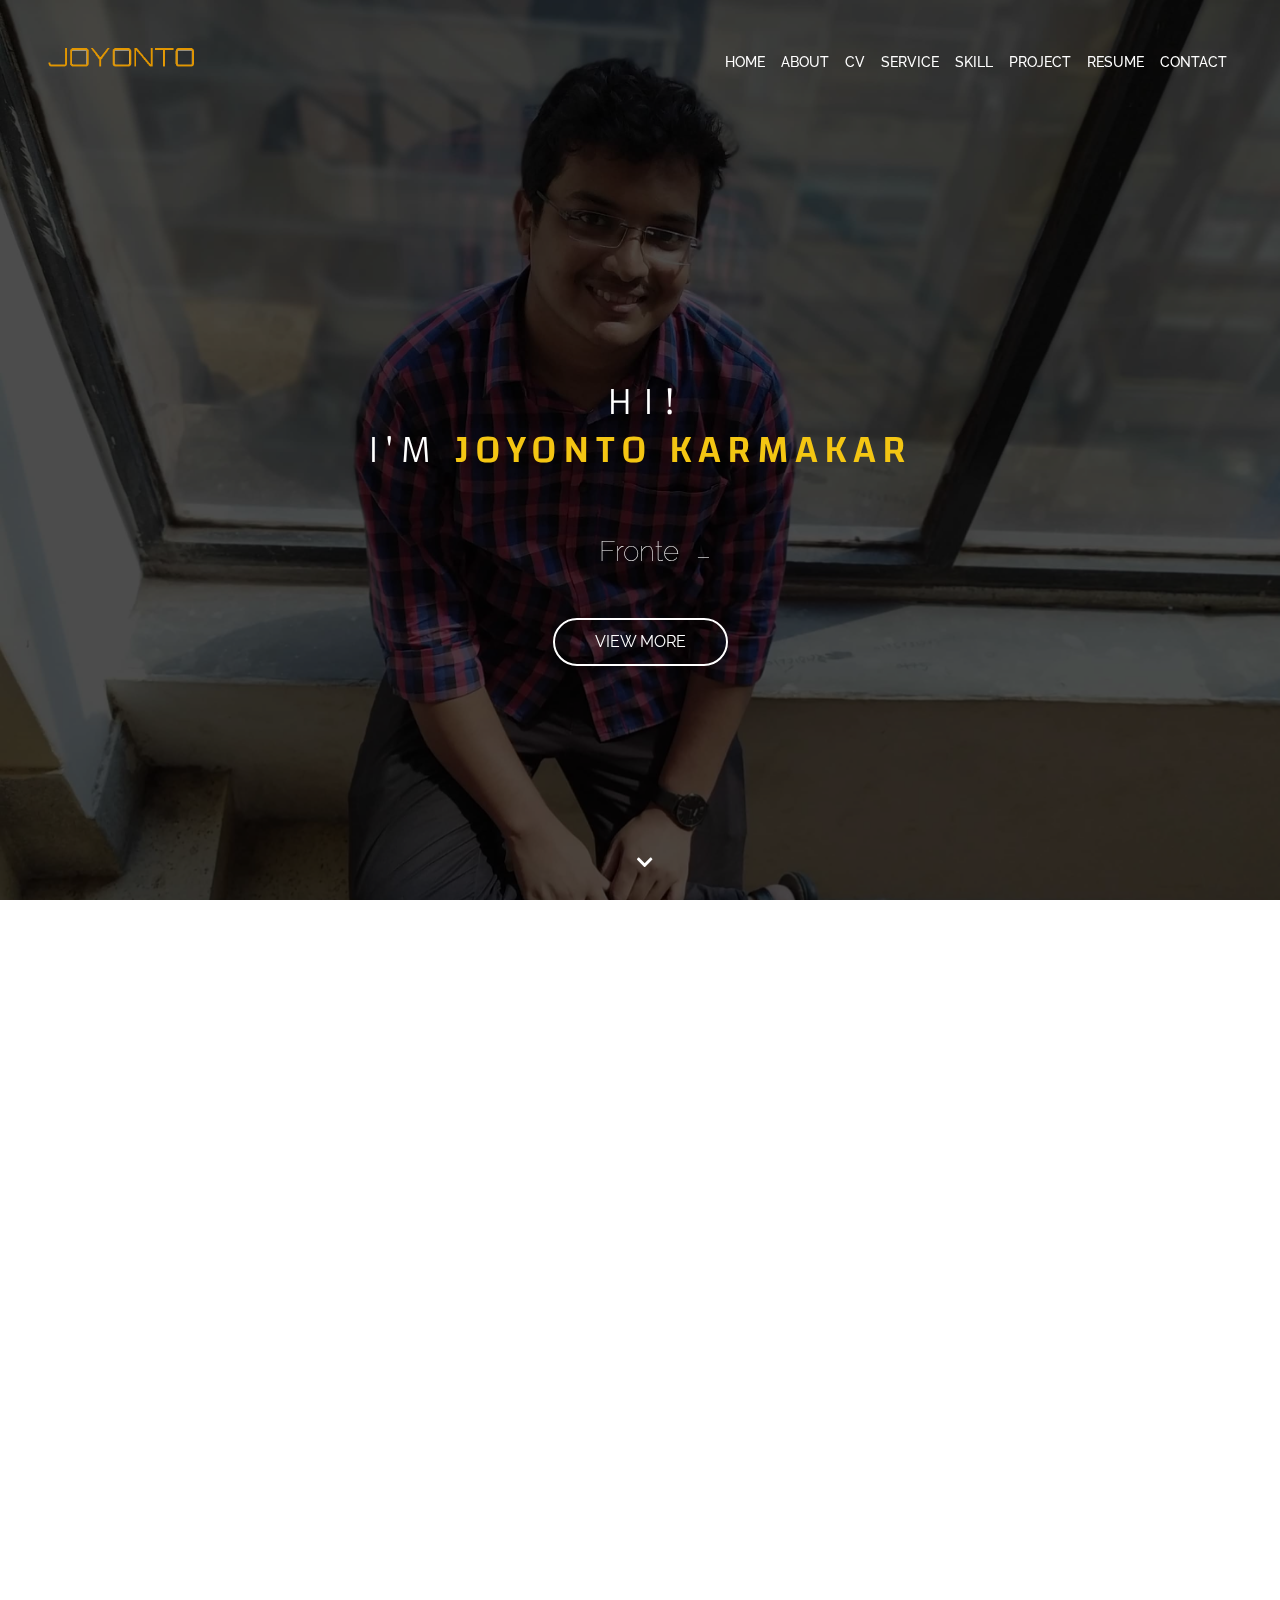
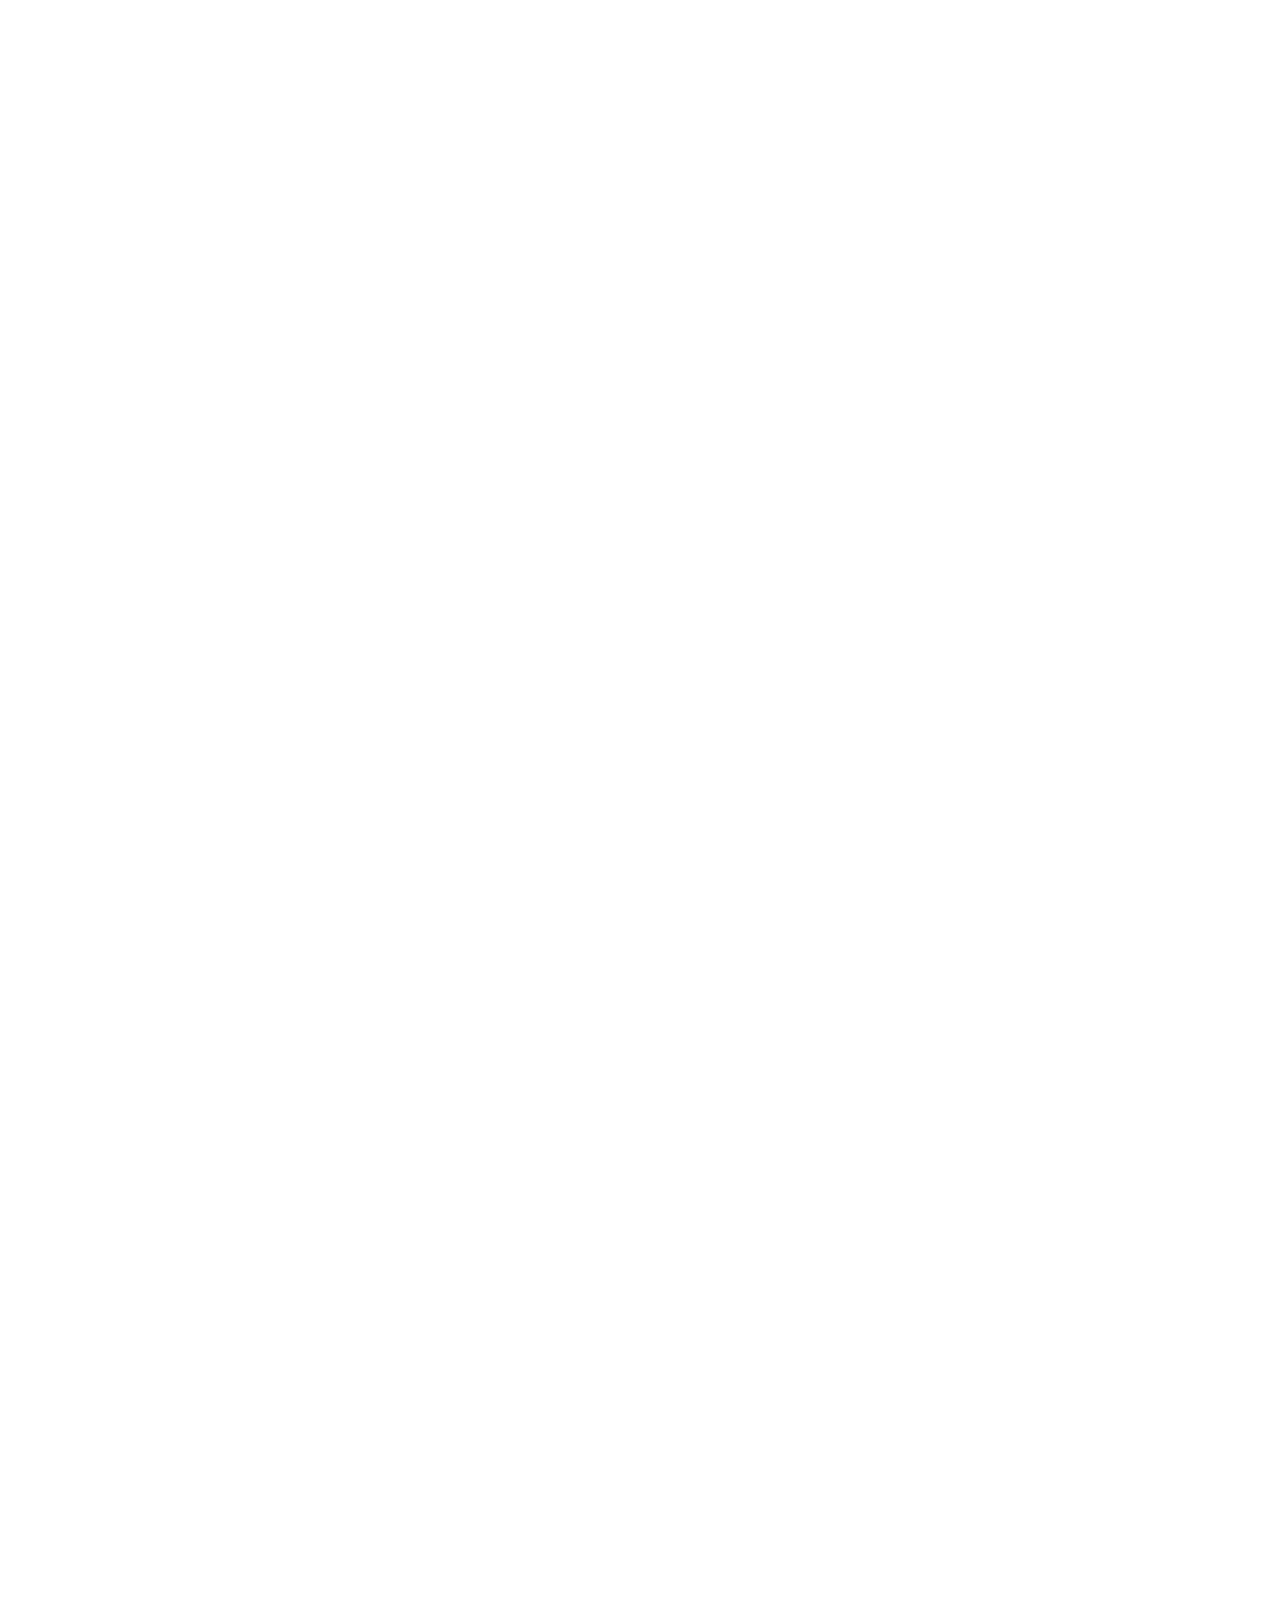
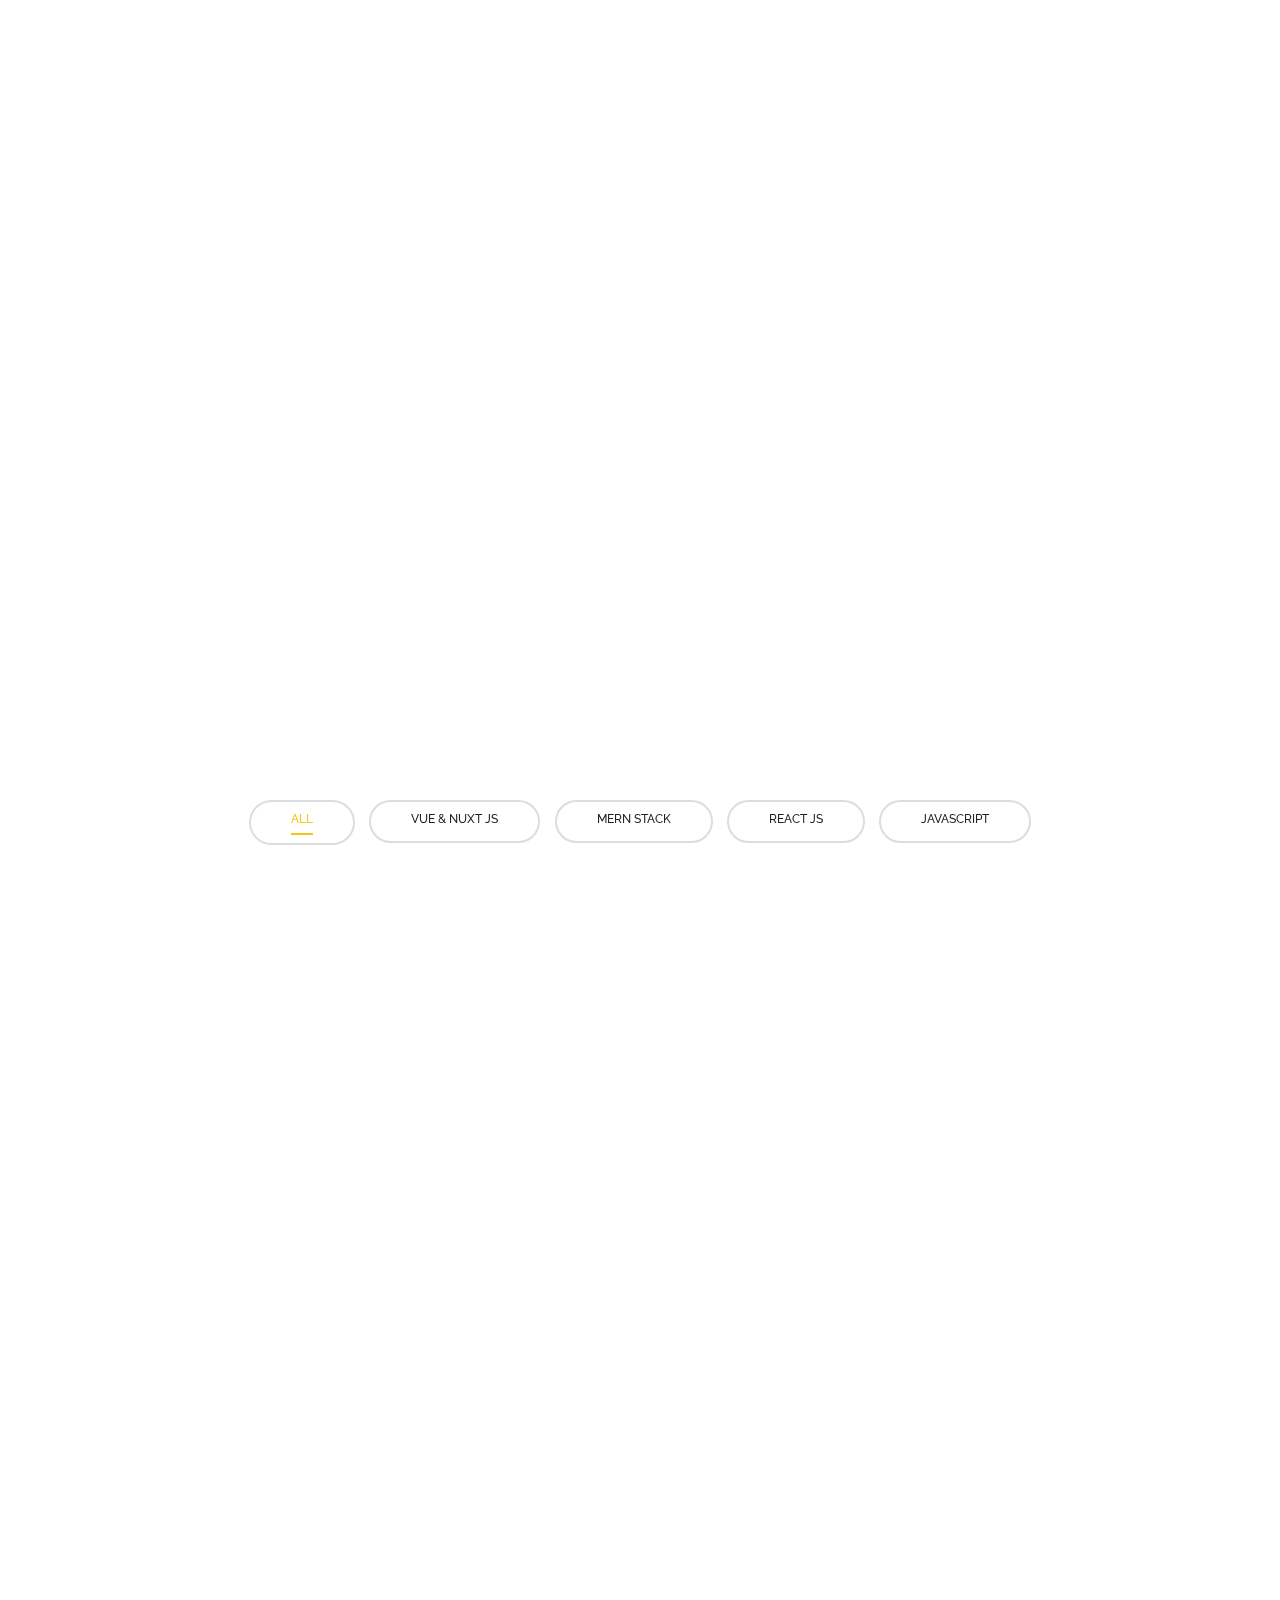
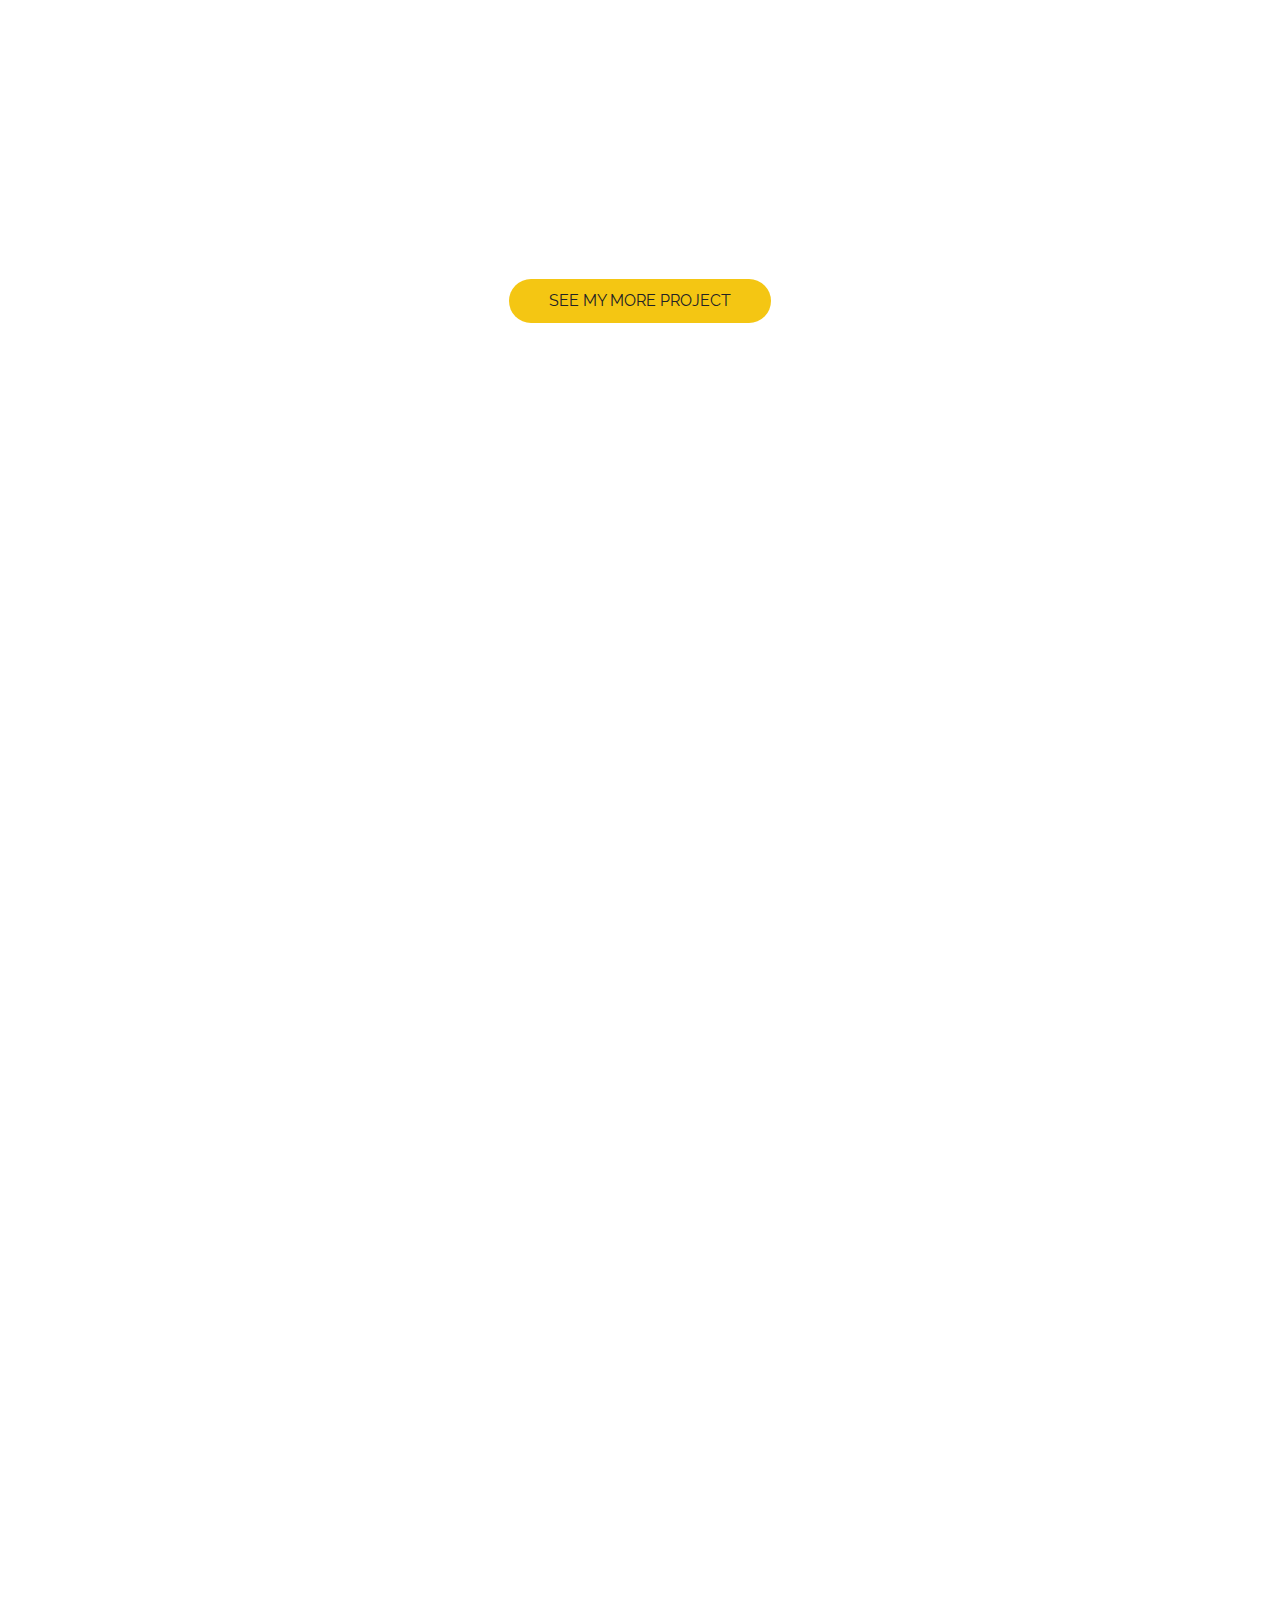
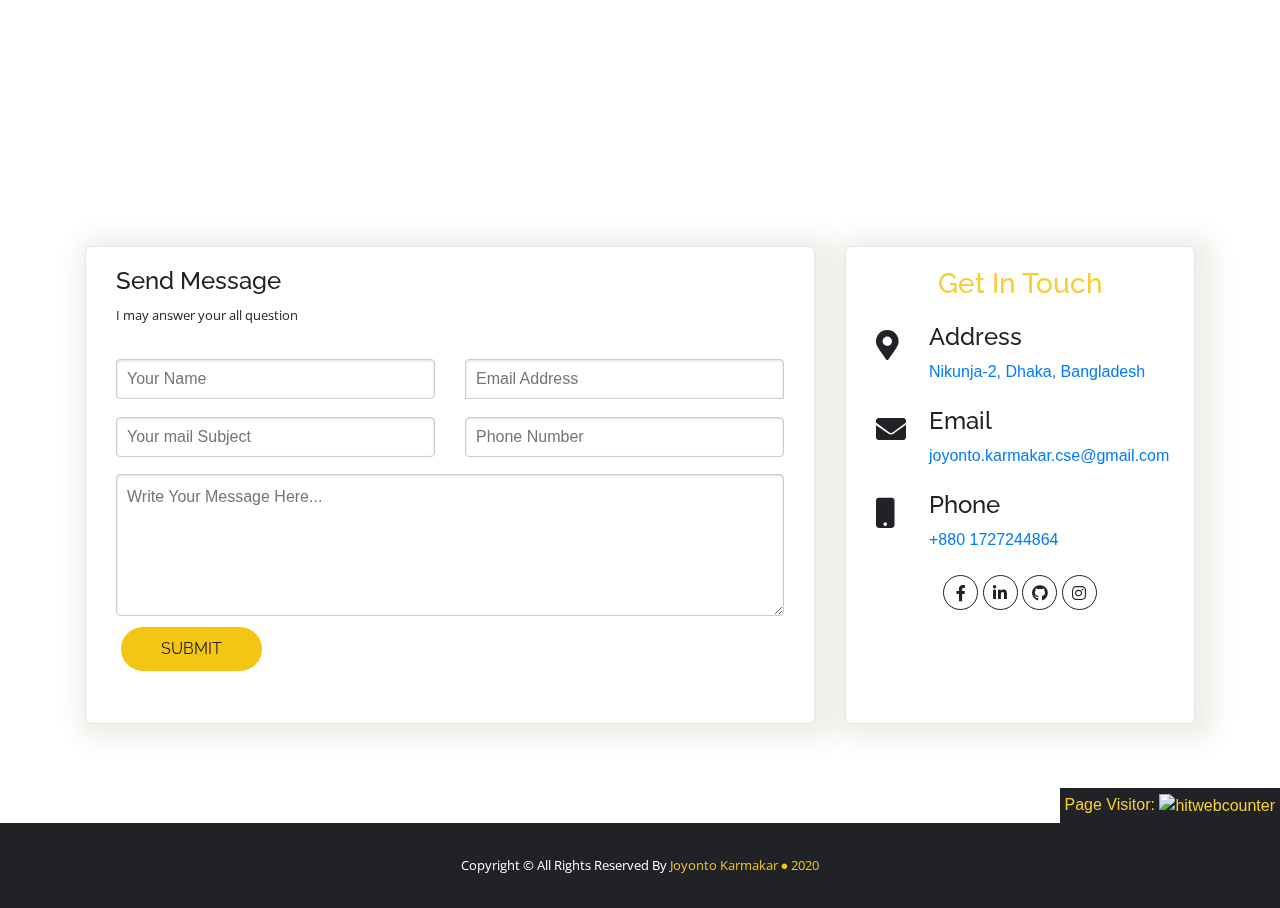
==== commit bde180f9: "meta tag added" ====
--- a/index.html
+++ b/index.html
@@ -8,7 +8,9 @@
     <meta charset="UTF-8">
     <meta http-equiv="X-UA-Compatible" content="IE=edge">
     <meta name="viewport" content="width=device-width, initial-scale=1.0">
-
+    <meta name="description" content="Joyonto Karmakar | Front-end Web Developer with 3 Years Experience | Expert in developing user experiences with HTML, CSS, JavaScript, and React | Explore my portfolio for innovative web projects.">
+    <meta name="keywords" content="HTML, CSS, Tailwind, Bootstrap, JavaScript, Vue js, Nuxt js, react, Next js, Front-end">
+    <meta name="author" content="Joyonto Karmakar">
     <!--title-->
     <title>Joyonto Karmakar</title>
 
@@ -16,8 +18,7 @@
     <link rel="shortcut icon" type="image/x-icon" href="img/favicon/favicon.png">
 
     <!--google fonts-->
-    <link href="https://fonts.googleapis.com/css?family=Raleway:100,200,300,400,500,600,700&display=swap"
-        rel="stylesheet">
+    <link href="https://fonts.googleapis.com/css?family=Raleway:100,200,300,400,500,600,700&display=swap" rel="stylesheet">
     <link href="https://fonts.googleapis.com/css?family=Open+Sans:300,400,600,700&display=swap" rel="stylesheet">
     <link href="https://fonts.googleapis.com/css2?family=Changa&display=swap" rel="stylesheet">
 
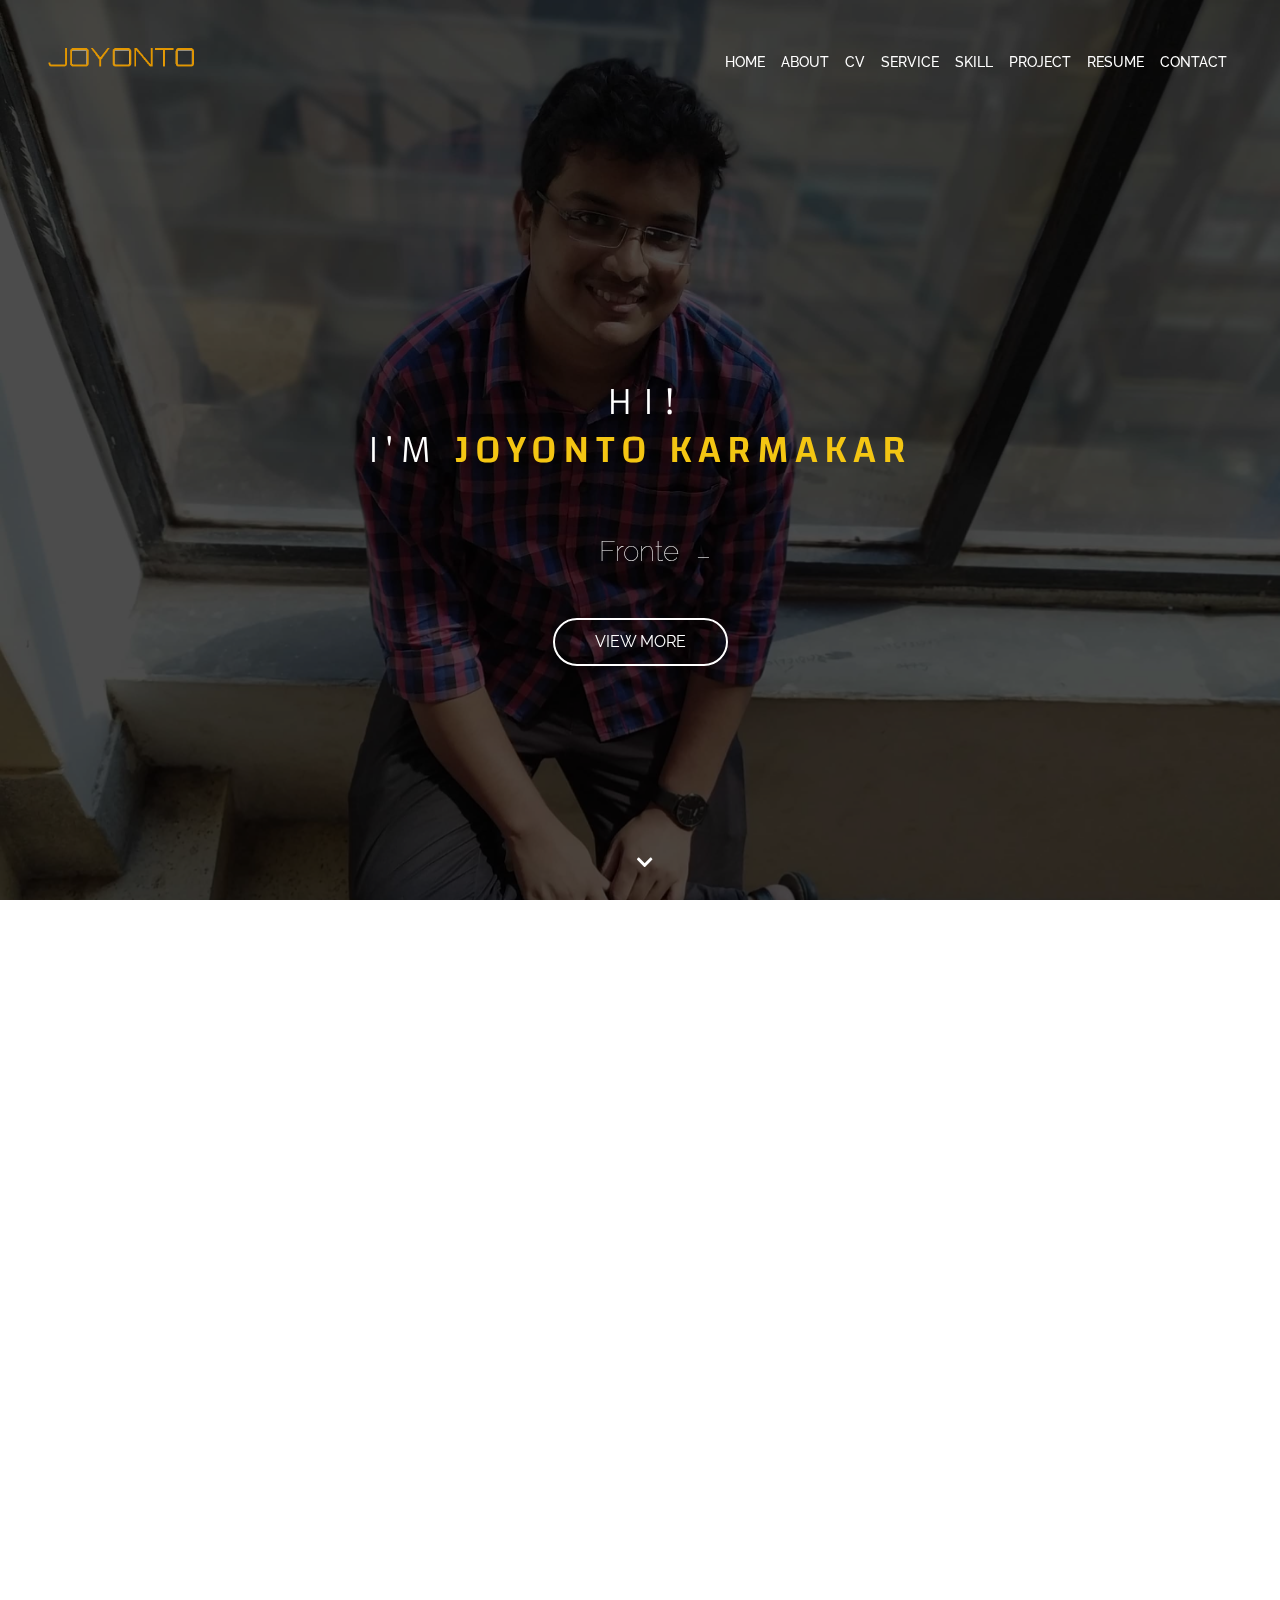
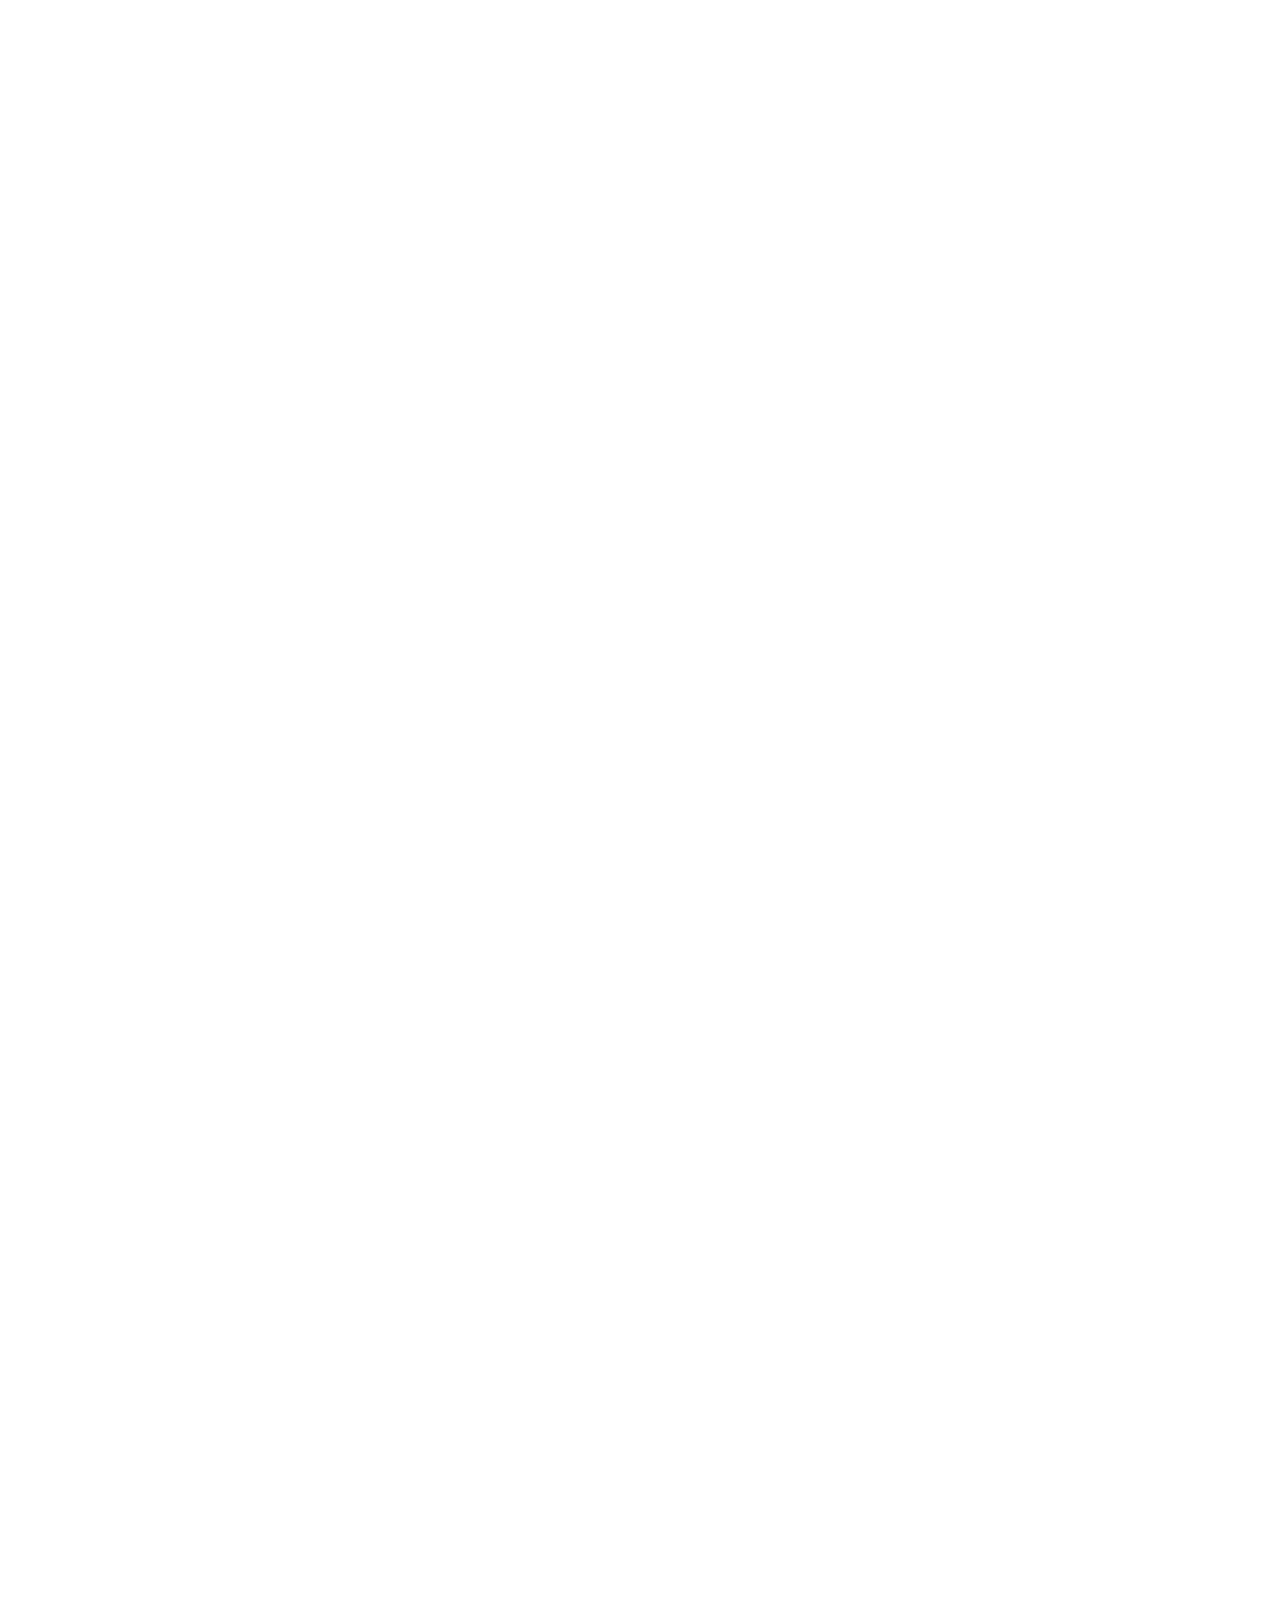
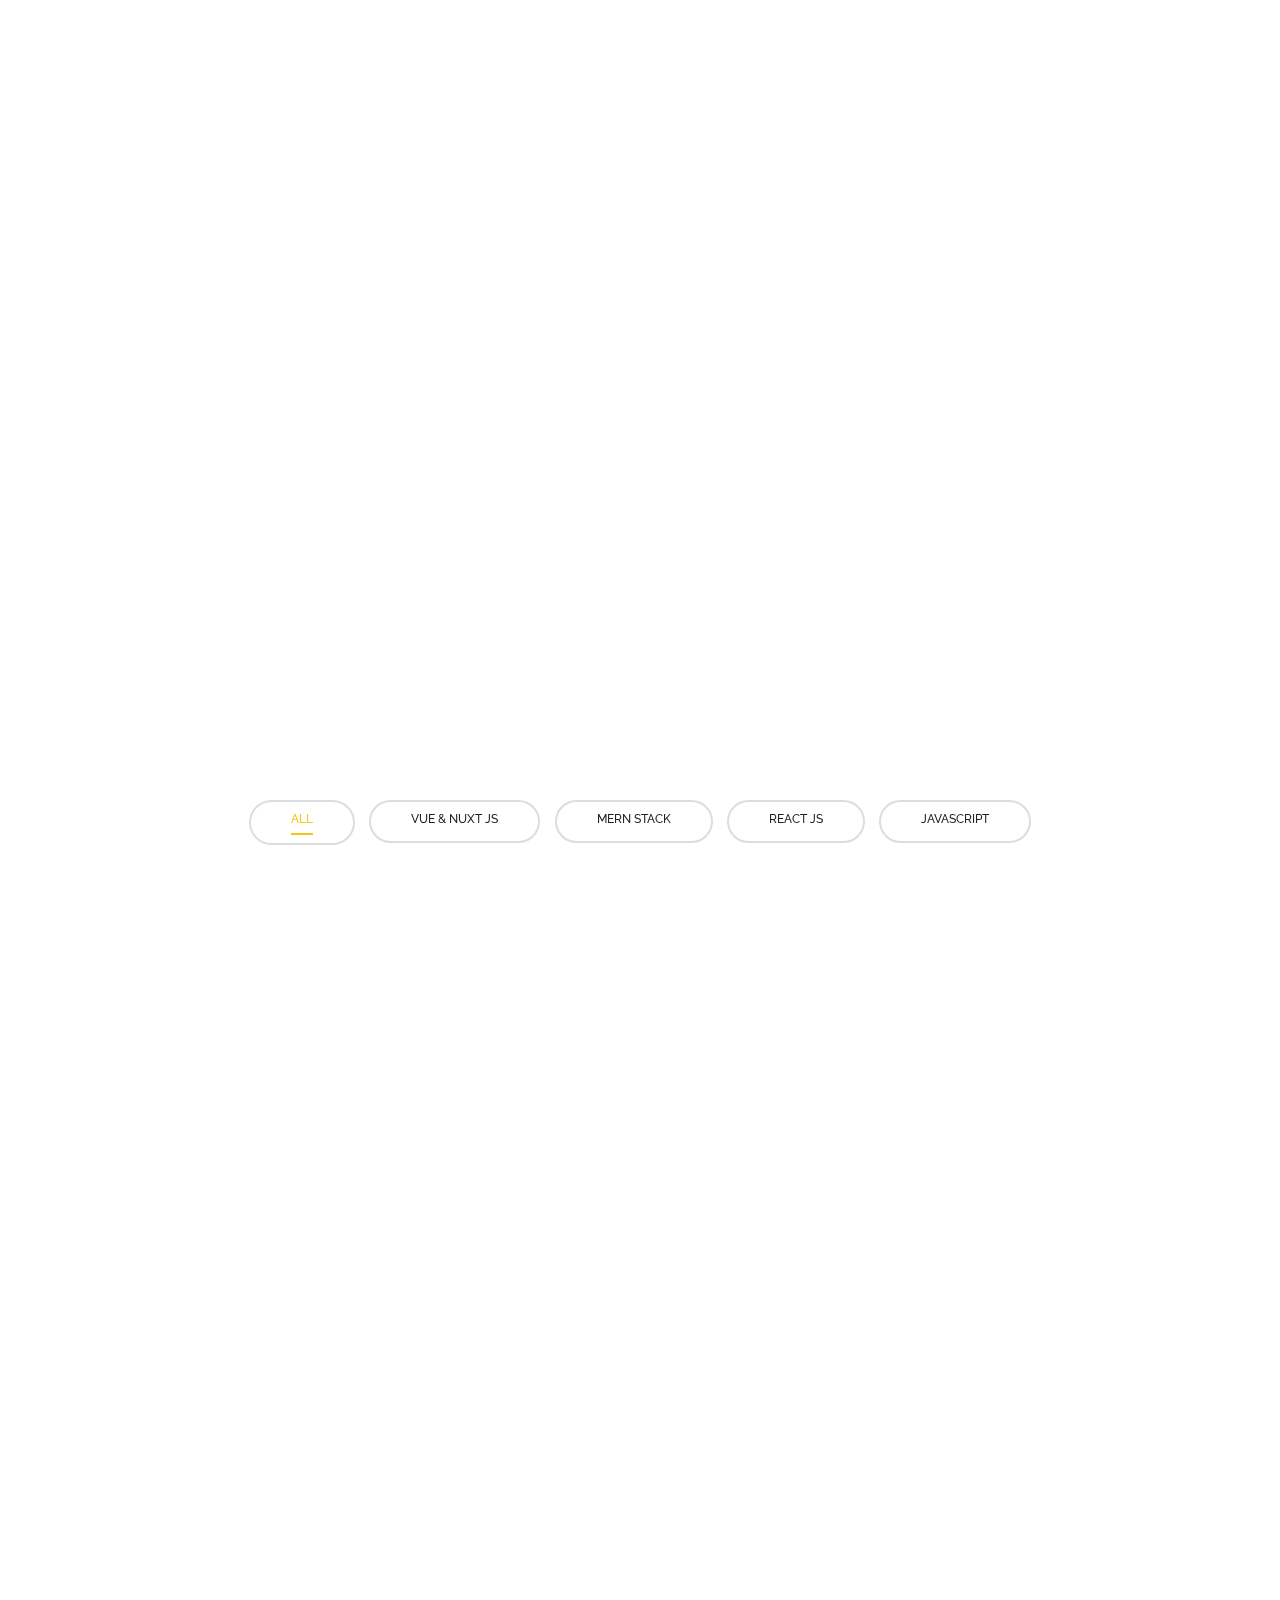
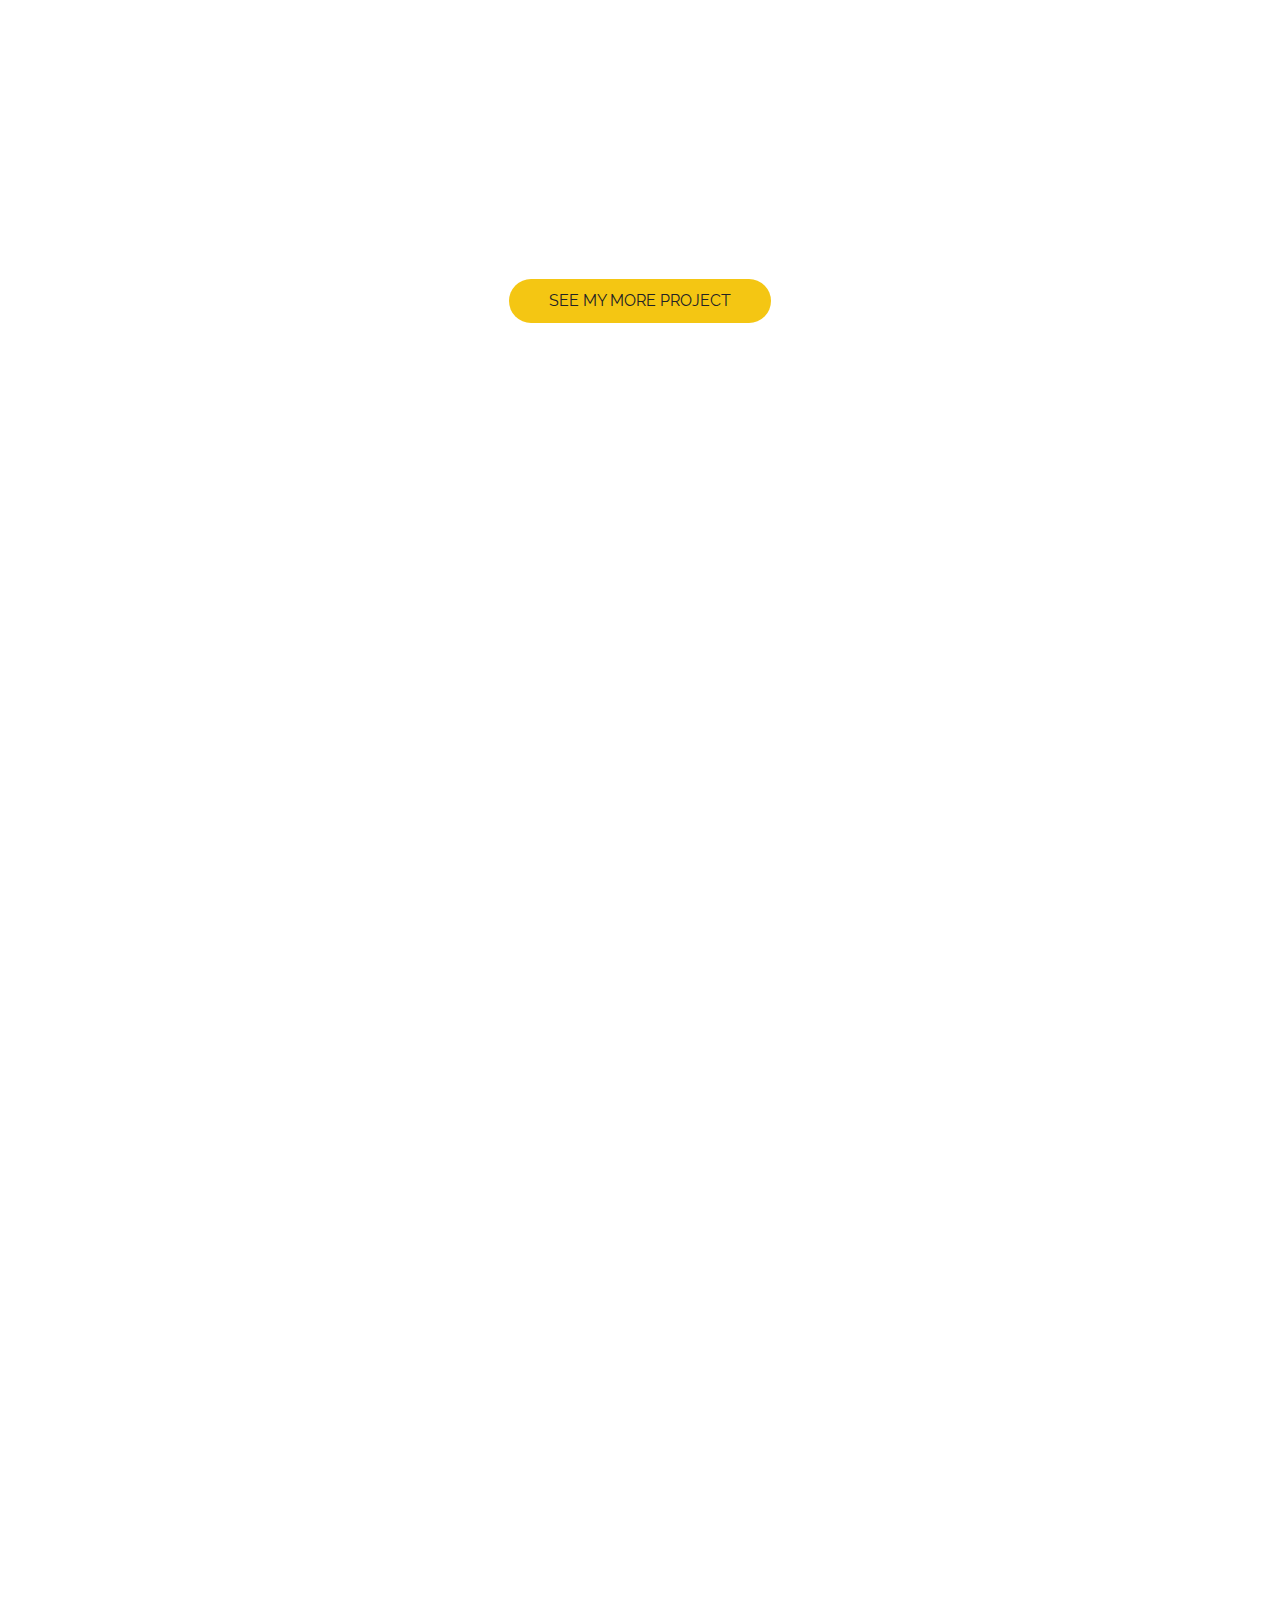
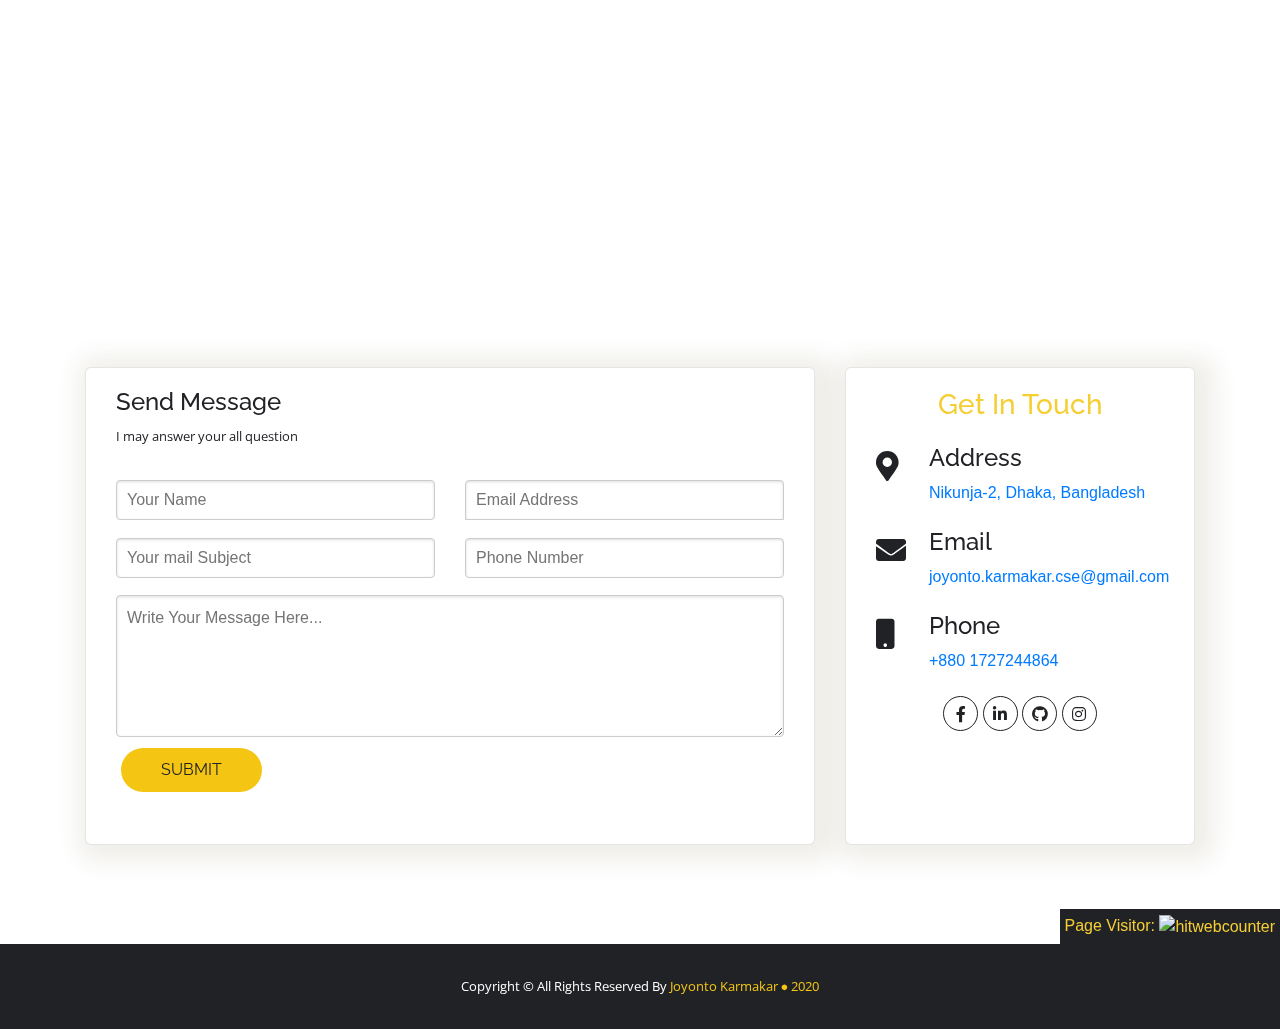
==== commit 6837fde0: "new office added" ====
--- a/index.html
+++ b/index.html
@@ -814,13 +814,21 @@
                         <div id="resume-left">
                             <div class="container">
                                 <h3>Experience <span><i class="fas fa-briefcase"></i></span></h3>
+                                <!--4TH workplace-->
+                                <hr>
+                                <h4>Web Developer (Full Time)</h4>
+                                <a href="https://therapbd.com/" class="experiance_link" style="text-decoration:none;">
+                                    <h6>Therap (BD) Ltd.</h6>
+                                </a>
+                                <p>October'2023 - Present</p>
+
                                 <!--3rd workplace-->
                                 <hr>
                                 <h4>Frontend Web Developer (Full Time)</h4>
                                 <a href="http://www.jatri.co" class="experiance_link" style="text-decoration:none;">
                                     <h6>Jatri Services Limited</h6>
                                 </a>
-                                <p>February'2021 - Present</p>
+                                <p>February'2021 - June'2023</p>
 
                                 <!--2nd workplace-->
                                 <hr>
